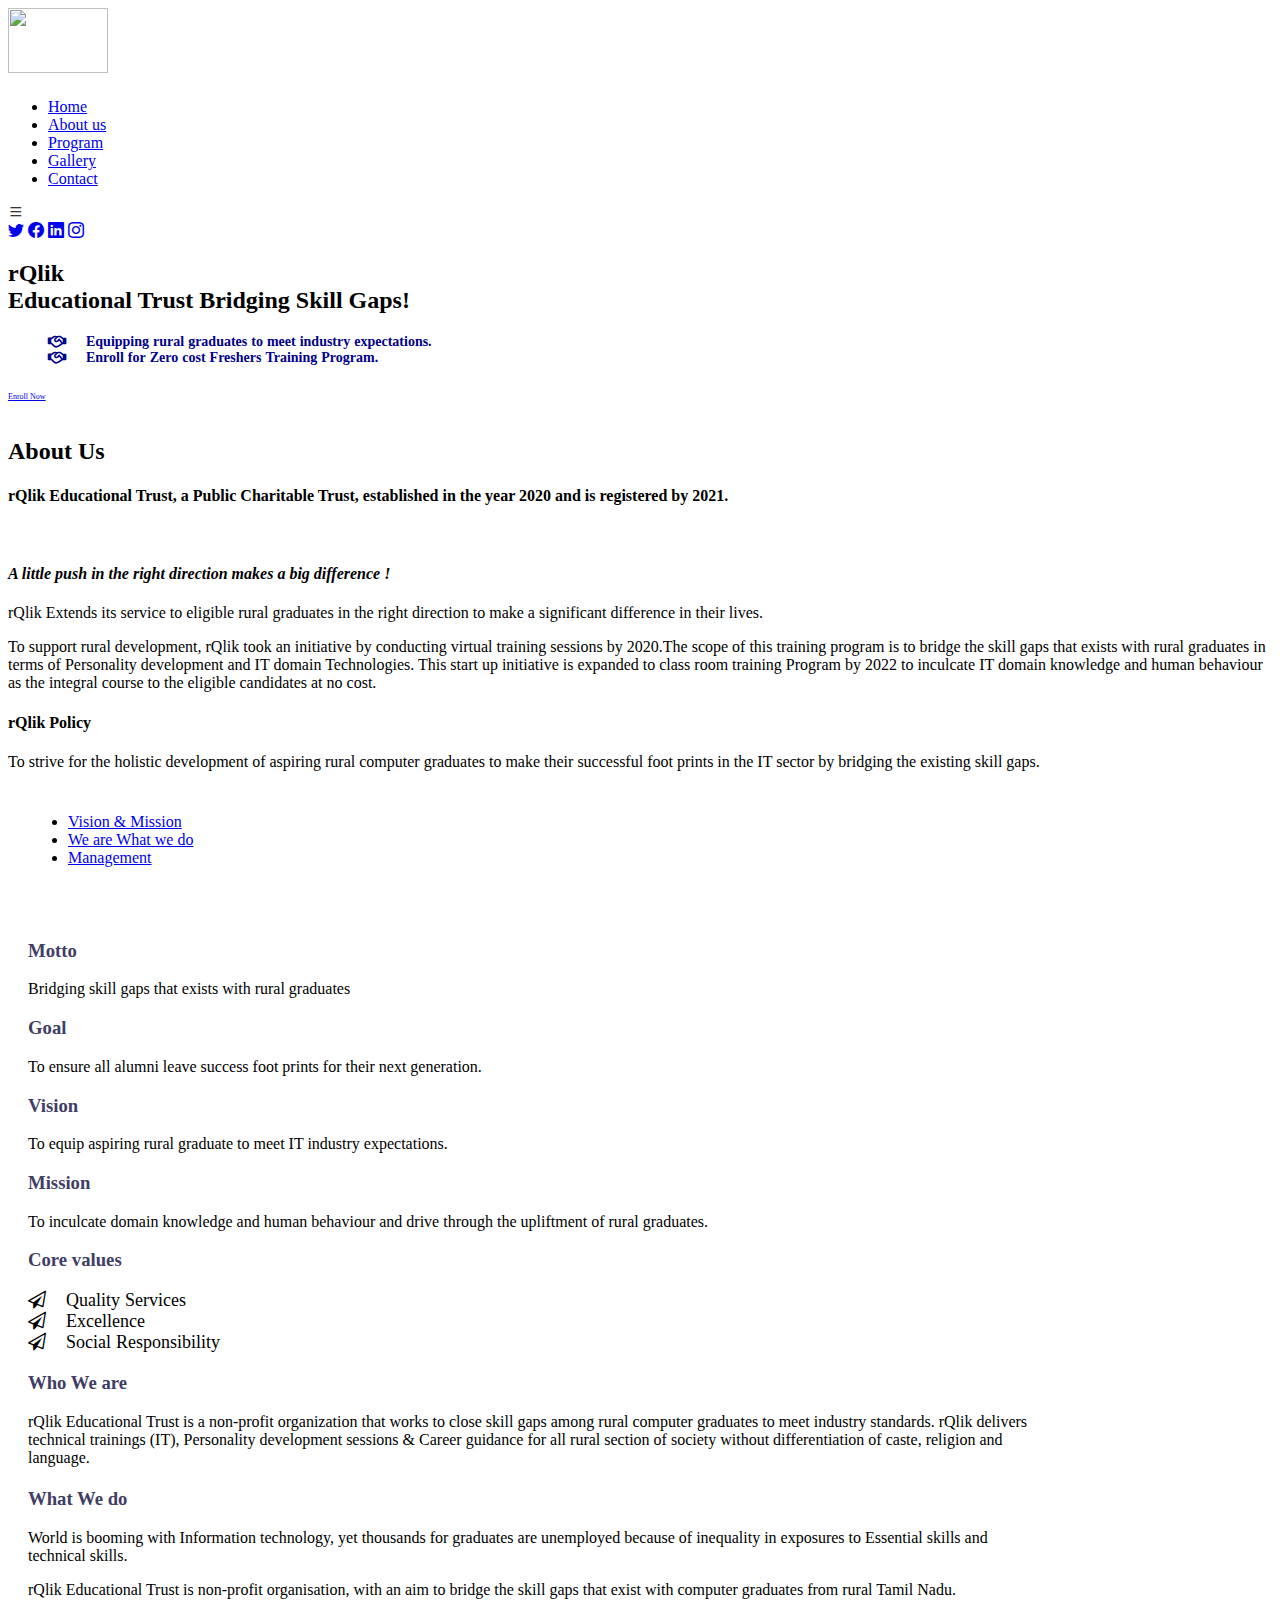
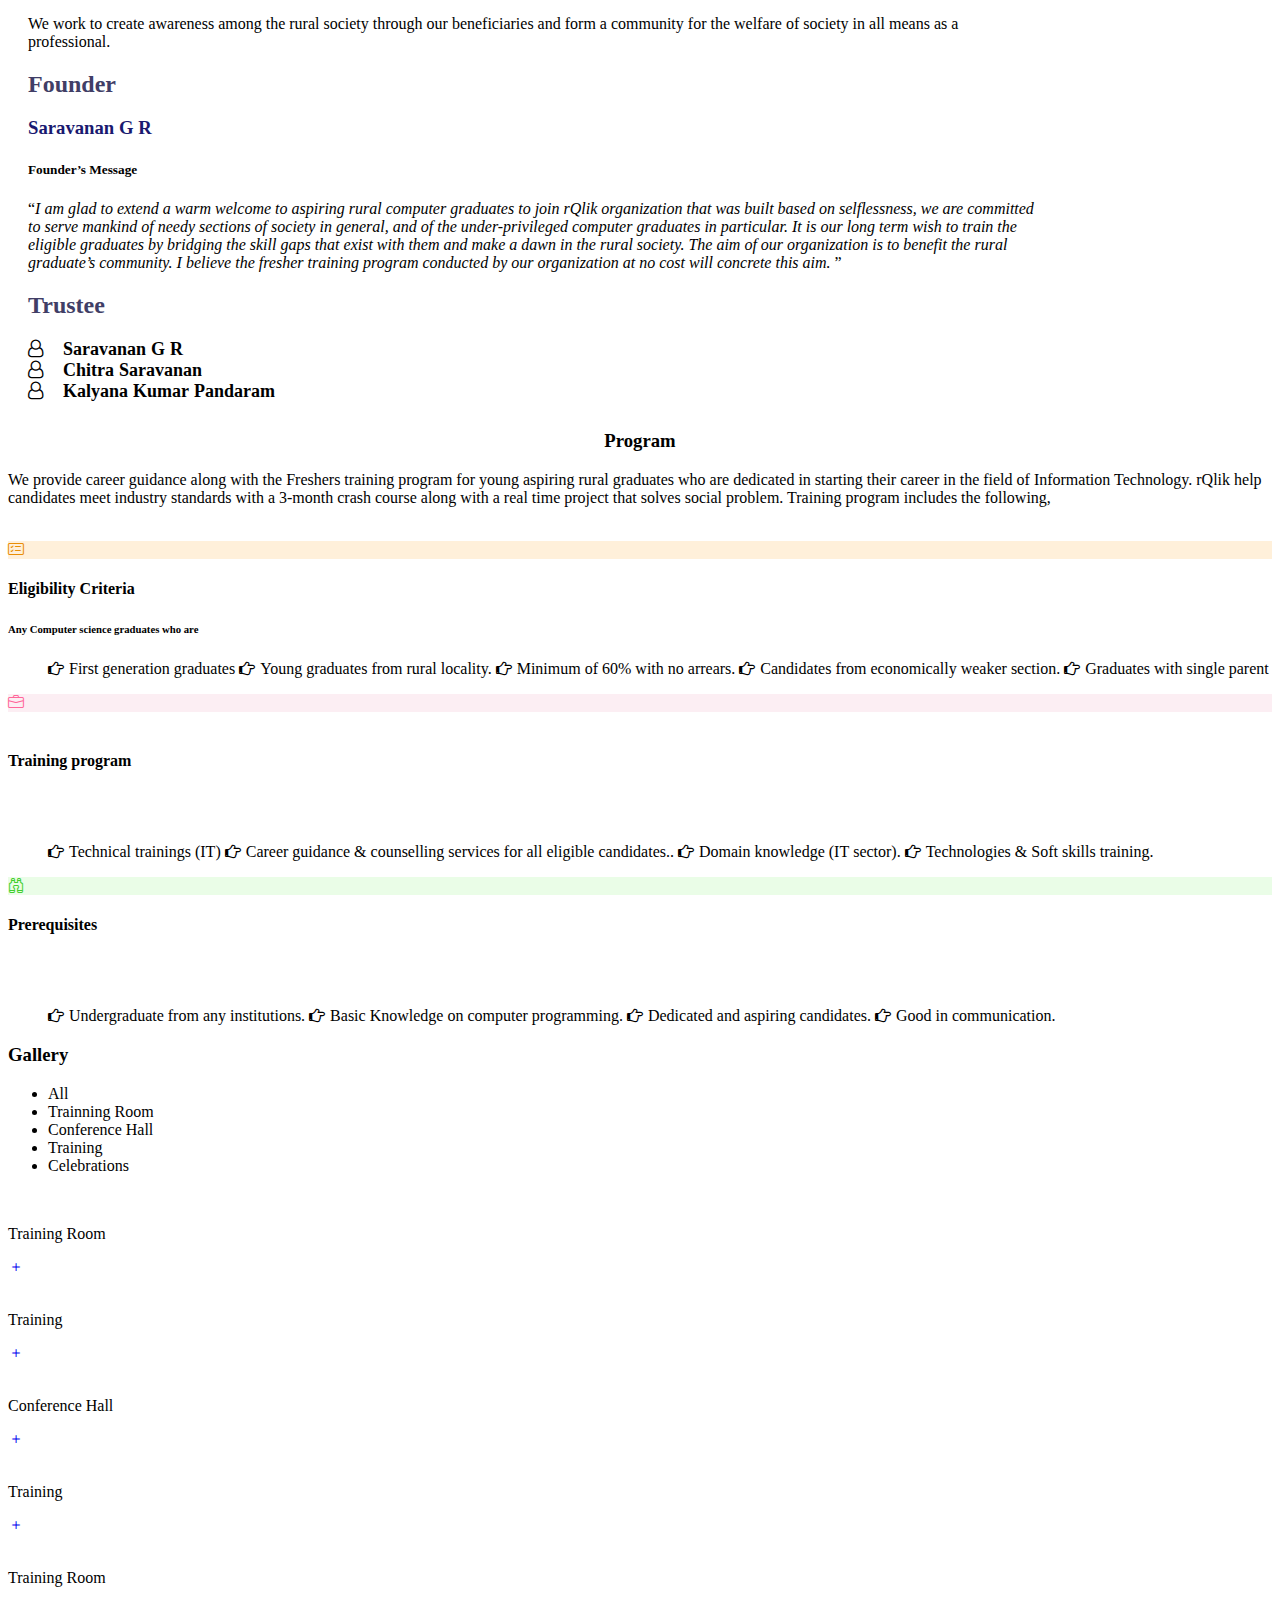
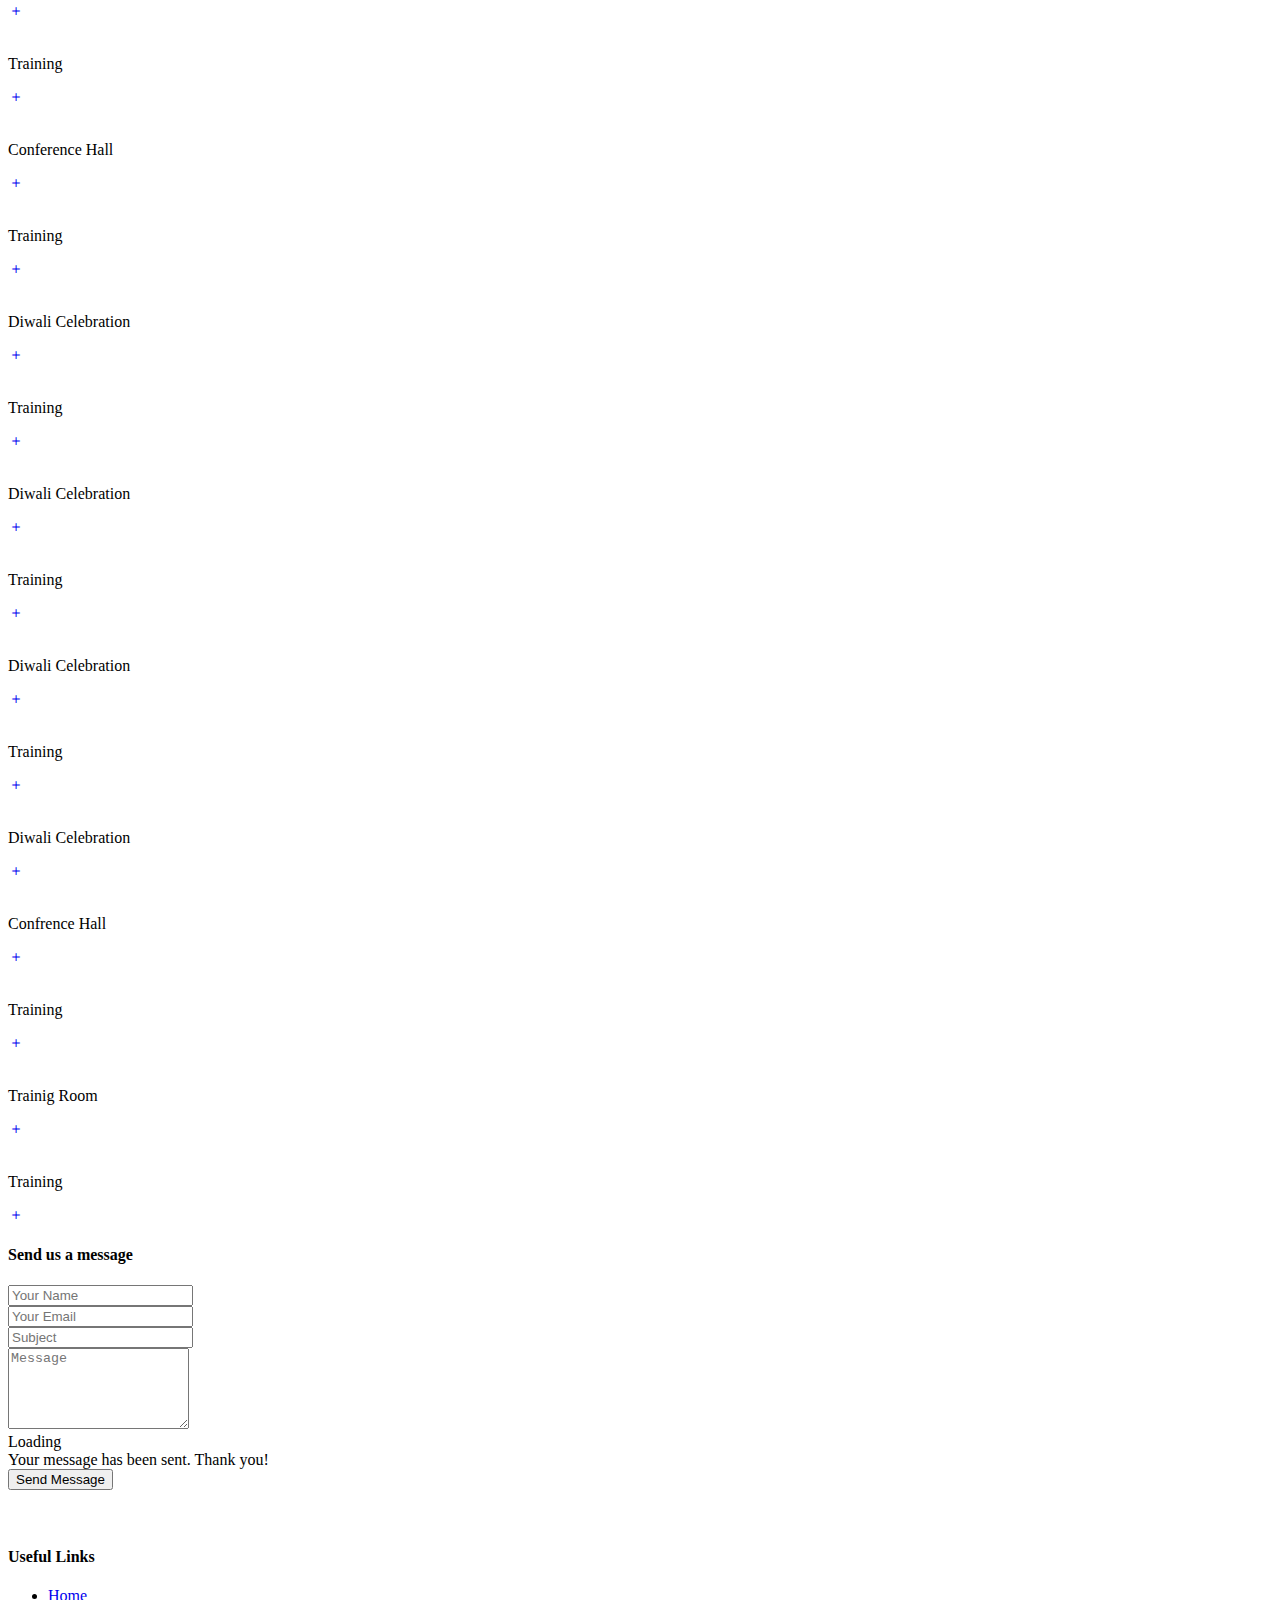
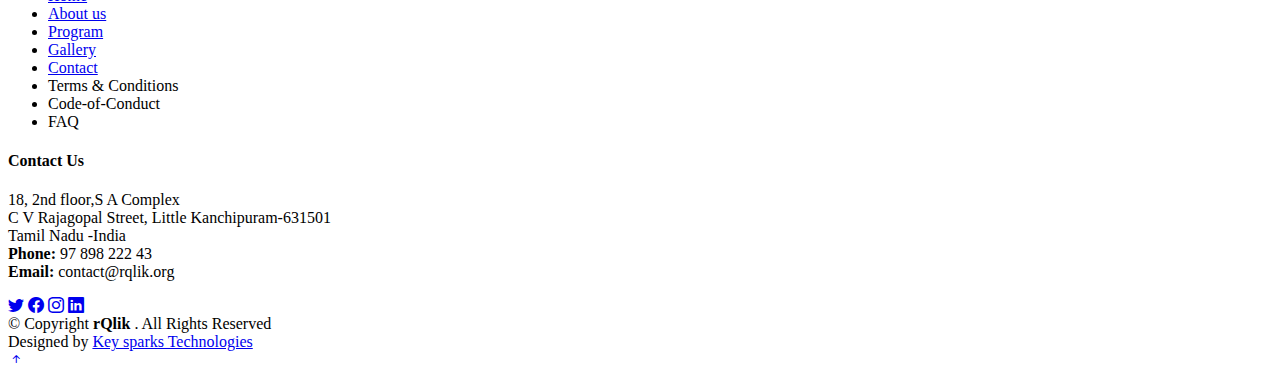
==== index.html @ 75c32b80 "Add files via upload" ====
<!DOCTYPE html>
<html lang="en">

<head>
  <meta charset="utf-8">
  <meta content="width=device-width, initial-scale=1.0" name="viewport">

  <title>rQlick - Educational Trust</title>
  <meta content="" name="description">
  <meta content="" name="keywords">

  <!-- Favicons -->
  <link href="assets/img/favicon.png" rel="icon">
  <link href="assets/img/apple-touch-icon.png" rel="apple-touch-icon">

  <!-- Google Fonts -->
  <link href="https://fonts.googleapis.com/css?family=Open+Sans:300,300i,400,400i,600,600i,700,700i|Montserrat:300,400,500,600,700" rel="stylesheet">
  <link rel="stylesheet" href="https://cdn.jsdelivr.net/npm/boxicons@latest/css/boxicons.min.css">
  <link rel="stylesheet" href="https://cdn.jsdelivr.net/npm/bootstrap-icons@1.5.0/font/bootstrap-icons.css">
  <!-- Vendor CSS Files -->
  <link href="assets/vendor/aos/aos.css" rel="stylesheet">
  <link href="assets/vendor/bootstrap/css/bootstrap.min.css" rel="stylesheet">
  <link href="assets/vendor/bootstrap-icons/bootstrap-icons.css" rel="stylesheet">
  <link href="assets/vendor/glightbox/css/glightbox.min.css" rel="stylesheet">
  <link href="assets/vendor/swiper/swiper-bundle.min.css" rel="stylesheet">
  <link rel="stylesheet" href="https://cdnjs.cloudflare.com/ajax/libs/font-awesome/4.7.0/css/font-awesome.min.css">
  <!-- Template Main CSS File -->
  <link href="assets/css/style.css" rel="stylesheet">
  <script src="https://ajax.googleapis.com/ajax/libs/jquery/1.10.2/jquery.min.js"></script>
  
    <script src="https://maxcdn.bootstrapcdn.com/bootstrap/3.3.5/js/bootstrap.min.js" integrity="sha512-K1qjQ+NcF2TYO/eI3M6v8EiNYZfA95pQumfvcVrTHtwQVDG+aHRqLi/ETn2uB+1JqwYqVG3LIvdm9lj6imS/pQ==" crossorigin="anonymous"></script>
  
    <link rel="stylesheet" href="http://www.w3schools.com/lib/w3.css">

    <!-- =======================================================
  * Template Name: Rapid - v4.8.1
  * Template URL: https://bootstrapmade.com/rapid-multipurpose-bootstrap-business-template/
  * Author: BootstrapMade.com
  * License: https://bootstrapmade.com/license/
  ======================================================== -->


 




  <style type="text/css">
    .nav-tabs a, .nav-tabs a:hover, .nav-tabs a:focus
    {
        outline: 0;
    }

   /* The Modal (background) */
   .modal {
            display: none; /* Hidden by default */
            position: fixed; /* Stay in place */
            z-index: 1; /* Sit on top */
            padding-top: 100px; /* Location of the box */
            left: 0;
            top: 0;
            width: 100%; /* Full width */
            height: 100%; /* Full height */
            overflow: auto; /* Enable scroll if needed */
            background-color: rgb(0,0,0); /* Fallback color */
            background-color: rgba(0,0,0,0.4); /* Black w/ opacity */
        }

        /* Modal Content */
        .modal-content {
            background-color: #fefefe;
            margin: auto;
            padding: 20px;
            border: 1px solid #888;
            width: 80%;
        }

        /* The Close Button */
        .close {
            color: #aaaaaa;
            float: right;
            font-size: 28px;
            font-weight: bold;
        }

        .close:hover,
        .close:focus {
            color: #000;
            text-decoration: none;
            cursor: pointer;
        }



</style>







</head>

<body>
  <div class="modal modal_multi">

    <!-- Modal content -->
    <div class="modal-content">
        <span class="close close_multi">×</span>
  <h3 style="text-align:center;" >rQlik Educational Trust-Terms & Conditions</h3>
<p>
Greetings from rQlik!

<p>Dear Parents & Students,</P> 

<p>Thanks for showing interest in Freshers Training Program conducted by rQlik Educational Trust. The following Terms and Conditions are for your attention and adherence in connection to the said program. </P>

<p>rQlik takes a public good and social impact initiative to upskill rural graduates and meet the industry standards in terms of personal and career development. Applicants / Graduates should understand and agree that this is a service initiative and doesn’t give them any rights for challenging the validity & continuity of the program. The decision of rQlik management will be final in admitting the eligible students with respect to the program activities.</P> 

<h4>No Bond & No Job Guarantee:  </h4>
<p>rQlik neither solicits nor accepts any course fee or bond from the Applicants nor guarantees any job to the Applicants/Students. Students are at their discretion to apply for jobs anywhere, after completing this fresher training program. rQlik extends its service only in bridging the skill gaps existing with rural graduates and make them industry ready.  <p>

<h4>Program Details: </h4>
<p>Programme Name: Freshers Training Program. </p>
<p>Duration: 3- Month Training Programme </p>
<p>Time: Monday – Saturday (9:00 AM- 1:00 PM)</P >

<h4>You will gain: </h4>
<ul>
<li>IT Domain knowledge </li>
<li>Personality development </li>
<li>Technologies  </li>
<li>Life Skills </li>
<li>Confidence in business communication as per the industry standards. </li>
</ul>
<h4>Expectations:</h4>  
<p>All students are expected to maintain high level participation & sincerity throughout the program, below are the success criteria defined for the program.</p>   
<ul>
  <li>
Active Participation in class, team activities & projects/assignments.  </li>
<li>Maintaining 90% of attendance and above</li>
<li>	Completing the assigned activities/projects sincerely and satisfactorily within due dates. </li>
<li>Adhering to rQlik code-of-conduct (CoC), Terms & Conditions throughout the program. </li>
<li>rQlik Asset: Laptop and or other office equipment provided, if any, shall be returned back to rQlik in good condition as provided by rQlik Educational Trust.  </li>
</ul>


<h4>Mode of Training: </h4> 
<p>Classroom training method is followed to emphasize interactions with their peers and instructors. Virtual sessions, online meetings and other online activities also would be a part of training as and when required.  
Students shall ensure that they have good internet connectivity to ensure they attend classes online smoothly and complete assignments as per requirements. Further, in either mode of training it will be the student’s responsibility to maintain at least 90% attendance each week to ensure the successful continuation of the program
. rQlik reserves the right to expel a student if the attendance falls below 90% for three consecutive weeks.
</p>

<h4>Assessment period:  </h4>
<p>
Performance of student is assessed end of every month. During this assessment period, students who show high motivation towards the program and are able to meet the success criteria will be allowed to continue beyond the assessment period. rQlik reserves the right to expel the student at the end of the assessment period based on their performance with respect to cut-off percentage. Students too can withdraw during the assessment period, after returning the laptop/other equipment without any financial obligation if such assets are returned in original condition, and without any damage. 
</p>

<h4>Misconduct:  </h4>
<p>Students withdrawing or expelled owing to breach of code of conduct should acknowledge and understand that dropping out from the training program, would have utilized significant resources of rQlik and would have taken away a seat of a more deserving student who could have potentially joined in their place. In such unforeseen circumstances, we expect the students/parent/guardian to return the laptops & other office equipment (if any) in good condition and pay a penalty of INR 1000/-eventually those students will not be allowed to appear for future rQlik batch admissions.  
</p>
</h4>
<h4>rQlik rights:  </h4>
<p>rQlik management owns the complete authority in Screening the candidates based on eligibility criteria. In cases where a student fails to meet any of the above success criteria for 3 weeks in a row, in spite of sufficient warnings and notices, rQlik reserves the right to expel the student from the program thereafter. 
</p>
 
</p>
</div>
</div>         




<div class="modal modal_multi">

  <!-- Modal content -->
  <div class="modal-content">
      <span class="close close_multi">×</span>
      <h3 style="text-align:center;" >rQlik Code-of-Conduct </h3>
  <p>
  
  
  <p>This Student Code of Conduct (C-o-C) sets out the standards of conduct required from all students of rQlik as well as provides student a general notice of prohibited conduct. Besides providing a clear framework, the policies and procedures are designed to mirror expectations from our students so that they can hold themselves in a professional environment. The Code along with the T&C is a binding on students. </P>
  
  <p>rQlik reserves the right, in its sole discretion, to modify, add, replace or delete all or any part of the Code at any time without notifying the students in advance. The Code of Conduct, along with any other document as published by rQlik shall be applicable and binding in relation to the behaviour of the students either in-person, written, or conducted online.  
    All students are expected to know and abide by the Code of Conduct and all published policies and procedures. rQlik shall have the absolute right to expel students from the program who do not abide by the terms of this Code of Conduct or who are in breach of their responsibilities as set out in this Code of Conduct.
    </P> 
  
  
  <p>rQlik value an educational environment that respects the values of individual students and their personal and professional development. We strive to create and maintain an environment in which individuals are treated with dignity, decency, respect and provide students the best learning experience.<p>
  
    <p>rQlik prohibits unlawful discrimination and harassment of staff, instructors, and students. We hold our student community to high standards and expect staff, instructors, and students to engage with each other in a professional manner.</p>
  <p>Any unprofessional/unethical incident that happens outside rQlik network will be considered an alleged violation of the rQlik’s policies in the following cases;</p>
  <ol>
  <li>When the incident adversely impacted the mission and/or values of rQlik. </li>
  <li>When the incident was recognized by others as being carried out by a rQlik student.  </li>
  <li>When the incident adversely impacted the mental, emotional, or physical health, safety, and/or security of rQlik community members (including the students, instructors and the staff of rQlik)  </li>
  
  </ol>


  
  <p>Violations of the Code of Conduct may result in a warning, suspension or withdrawal from the program (whole or part thereof) as per the severity level. If a student is removed due to code of conduct violations, they cannot be readmitted to the program.</p>   
  
  
  
  <p>rQlik expects each Student to actively participate in their course by attending all lectures, lab hours, having an online presence during the course, engaging with their instructor and collaborating with other Students.
  </p>
  
  
  <p>
    Students must follow a five-day working schedule from 9:00 am to 1:00 pm (Mon-Sat) and must make themselves available on a need basis on Saturdays for any Expert sessions or mentor hours when requested. 
    Students must have a minimum attendance of 90% (every week) during the course. 
    If a student proposes to take a leave, the student should inform the management a day in advance, by addressing an email to <a href="#" style="color: #1bb1dc;">contact@rqlik.org </a>
    Leave of 2 (two) days or more may only be taken with the prior permission of the management by addressing & getting confirmation via email to <a href="#" style="color: #1bb1dc;">contact@rqlik.org</a>
    
  </p>
  
  
  <p>In case of missing a significant number of classes and as a result being unable to catch up with the curriculum, the student may be asked to attend the next upcoming batch by clearing the admission process again. The student agrees that such admission for the next batch shall be at the sole discretion of rQlik. 
  </p>
  
  
  <p>rQlik expects students to complete assignments within the due date specified because the concepts learned in one assignment are a building block needed for future assignments.  Even if a student knows a concept, repetition solidifies the foundation of their knowledge. We encourage Students to reach for stretch goals and practice on their own. Students must have at least 90% assignment submission rates (within due dates), if the completion rates are below 90% disciplinary action will be taken i.e., granting of warning to the student, the expulsion of the student from the program as mentioned in rQlik T&C.
  </p>
   <p>rQlik is fortunate to have Students, instructors, and staff from extremely diverse backgrounds. Students are expected to do their part to make rQlik a welcoming place to learn by encouraging their fellow Students, offering support, and listening to others.</p>
  
  <p>rQlik is a professional environment. It is expected that Students act accordingly. Punctuality, timeliness, accountability, and open communication are crucial not only for a student's success at rQlik but also in their careers afterwards. The professional expectations that rQlik requires of its students are the same a student's future employers will expect of them. Professionalism should be a theme that runs through a student's work and interactions at rQlik. Additionally, professionalism includes protecting the intellectual property of rQlik, that means students respect copyright and ownership of others' materials and those of rQlik itself. Students are encouraged to have a positive mindset in this learning program and utilize the tools and resources effectively to reach personal and professional heights. </p>
<p>We value your feedback: <a href="#" style="color: #1bb1dc;">feedback@rqlik.org</a> </p>

<p>All the Best! </p> 
</div>
  </div>         

  <div id="myModal" class="modal">
language
    <!-- Modal content -->
    <div class="modal-content">
        <span class="close">x</span>
        <p>
          <h4 style="text-align:center;"><b> Frequently Asked Questions </b></h4>
          <p>
          <h5><b>What is rQlik Educational Trust?</b> </h5>
          rQlik, a Public Charitable Trust, established in the year 2020 and is a registered educational trust. 
          rQlik Extends its service to eligible rural graduates in the right direction to make a significant difference in their lives. To support rural development, rQlik took an initiative by conducting virtual training sessions by 2020.The scope of this training program is to bridge the skill gaps that exists with rural graduates in terms of Personality development and IT domain Technologies. This start up initiative is expanded to in-classroom training by 2022 to inculcate IT domain knowledge and human behaviour as the integral course to the eligible candidates at no cost. 
          rQlik Policy is to strive for the holistic development of aspiring rural computer graduates to make their successful foot prints in the IT sector by bridging the existing skill gaps.
           </p>

           <p>
            <h5><b>Where is rQlik located? </b></h5>
          rQlik is a public educational trust registered and located in Kanchipuram, Tamil Nadu. 
        </p>
<p>
      <h5><b>
          Does rQlik help me get a job? </b></h5>
          rQlik helps students by bridging the skill gaps on grounds of IT Technologies and life Skills to make them build their profile and become an industry ready candidate. 
        
        </p>

          <p><h5><b>How will be the training be conducted?</b> </h5>
          During Pandemic it was through virtual training sessions. In-classroom training is now in practice.
        </p> 
         <p><h5> <b>What is the duration of the program?</b> </h5>
           A 3 months training program with the following time line. 
          Training is conducted from Monday – Saturday (9:00 AM- 1 PM) and students can always extend their lab sessions post lunch if required (Mon – Sat)  
          </p>

          <p><h5><b>What is the medium of instruction going to be?</b> </h5>
          Intermediate level of English language. 
          As English is a business language, we emphasise Tamil medium students also to understand & communicate better in the global language.  
        </p>
          <p><h5><b>Will I receive a degree/certificate when I complete this training?</b> </h5>
          rQlik provides a course completion & project experience certificate that adds value to their profile. 
        </p>
          <p><h5><b>What is the course fee? </b></h5>
          The rQlik Fresher Training is a no cost programme for eligible students who deserves to be an IT professional from rural background. 
        </p>

          <p><h5><b>Will I be offered any stipend or other incentives? </b></h5>
          rQlik is a non-profit organization and runs a public good program with an intention to make IT industry ready candidate by Providing necessary Infrastructure and equip students by bridging the skill gaps. 
        </p>
          
          
          <p><h5><b>What is expected of me during the fresher training programme? </b></h5>
          students become a part of rQlik family after clearing the screening & admission process. 
          We expect students invest their time effectively during this 3 month to acquire IT domain knowledge and practice life skills with a high degree of dedication & consistent hard work, throughout their association with rQlik.  
          We evaluate the students based on attendance % and weekly performances. If a student lacks attendance/performance consistently for 3 weeks in a row, in spite of multiple interventions & communication, rQlik has every right to expel the student in continuing the program.  
        </p>

        <p>
          <h5><b>
          Is boarding/lodging provided as part of the programme? </b></h5>
          No, we don't provide boarding/lodging. we strongly recommend parents/guardians to take care of boarding arrangements with a local guardian or relative who can ensure the student’s safety & wellbeing. 
        </p>

        <p>
         <h5><b> Will I be tied to any bond? </b></h5>
          rQlik doesn’t demand any bond for this programme. Students and their parents do sign the Fresher programme contract that states the Code of Conduct along with Terms & Conditions.  
        </p>

         <h4 style="text-align:center;"><b> Admissions </b></h4>
           <p>
            <h5><b>
          Who is eligible to apply to rQlik Fresher Training programme?</b></h5> 
          Freshers of any degree, preferably computer science background can apply for this programme. 
          Additional preferences are given to candidates from economically weaker section, first generation graduates and candidates with single parent.
        </p>
        <p>
          <h5><b>
          What is the prerequisite for joining the programme? </b></h5>
          <li>Dedicated and aspiring candidates with basic computer knowledge and communication skills. </li>
          <li>Minimum 60% in graduation with no arrears. </li>
        </p>

        <p>
          <h5><b>Can I know the admissions process? </b></h5>
          The admission process will be an assessment based on the below criteria, 
          Level 1 Resume Screening  
          Level 2 Written Test 
          Level 3 Personal Interview 
        </p>

        <p>
          <h5><b>What is the basic preparation required for rQlik Fresher Training programme’s interview? </b></h5>
          The screening process is based on Math, Logical Reasoning, Computer fundamentals and basic programming skills & Basic communication (English). 
        </p>
        <p>
         <h5><b> Can a candidate reapply? </b></h5>
          As long as the candidate meets the eligibility criteria, they can apply in the consecutive batches. 
        </p>
          </p>
    </div>

</div>

















  <!-- ======= Header ======= -->
  <header id="header" class="fixed-top d-flex align-items-center header-transparent">
    
    <div class="container d-flex align-items-center">
       
     <a href="index.html"><img src="assets\img\logo.png" style="width: 100px;height:65px ;"></a> <h1 class="logo me-auto"> </h1>
      <!-- Uncomment below if you prefer to use an image logo -->
      <!-- <a href="index.html" class="logo me-auto"><img src="assets/img/logo.png" alt="" class="img-fluid"></a>-->

      <nav id="navbar" class="navbar order-last order-lg-0">
        <ul>
          <li><a class="nav-link scrollto active" href="#hero">Home</a></li>
          <li><a class="nav-link scrollto" href="#about">About us</a></li>
          <li><a class="nav-link scrollto" href="#services">Program</a></li>
          <li><a class="nav-link scrollto " href="#portfolio">Gallery</a></li>
          
          <li><a class="nav-link scrollto" href="#footer">Contact</a></li>
        </ul>
        <i class="bi bi-list mobile-nav-toggle"></i>
      </nav><!-- .navbar -->

      <div class="social-links">
        <a href="#" class="twitter"><i class="bi bi-twitter"></i></a>
        <a href="#" class="facebook"><i class="bi bi-facebook"></i></a>
        <a href="#" class="linkedin"><i class="bi bi-linkedin"></i></a>
        <a href="#" class="instagram"><i class="bi bi-instagram"></i></a>
      </div>
      
    </div>
    
    
  </header>
  
  
  
  <!-- End Header -->
  
                <!-- <div style=" height:30px;">
                    <marquee width="100%"  direction="left" >
<p style="color:rgb(4, 6, 136);font-size:14px; font-weight: bold;"><img src="assets/img/blink1.gif" style="height:30px;width:30px">Enroll Now!  Next Fresher’s Training Program commences by first week of October 2022</p>

</marquee> -->

                <!-- </div> -->
               
                         








               
  <!-- ======= Hero Section ======= -->
  <section id="hero" class="clearfix">
    <div class="container" >
      <!-- <marquee scrollamount="4" direction="left" behavior="alternate" loop="true" onmouseover="this.stop();" onmouseout="this.start();" ><span style="color: rgb(13, 13, 14); font-weight: bolder; margin-top: -10px;"><img src="assets/img/blink1.gif" height="30" width="50"> <a href="https://docs.google.com/forms/d/e/1FAIpQLSd8bsOwmQRZInshN5eWj3Os6ugK0y-aQiZVeXHTACt36oWrUg/viewform" target="_blank"> <strong>Enroll Now!  Next Fresher’s Training Program commences by first week of October 2022 </strong></a></span></marquee> -->
    </div>
    <div class="container d-flex h-100">
      <div class="row justify-content-center align-self-center" data-aos="fade-up">
        <div class="col-lg-6 intro-info order-lg-first order-last" data-aos="zoom-in" data-aos-delay="100">
          <h2>rQlik<br>Educational Trust <span>Bridging Skill Gaps!</span></h2>


          <ul  class="list-group" style="font-size:14px;text-align:left;">
           
            <li class="fa fa-handshake-o" aria-hidden="true" style="font-weight: bold; color: darkblue;"><span style="margin-left:20px;">Equipping rural graduates to meet industry expectations.</span> </li><br>
            <li class="fa fa-handshake-o" aria-hidden="true" style="font-weight: bold;color: darkblue;"><span style="margin-left:20px;">Enroll for Zero cost Freshers Training Program.</span> </li>
              
                
            
          </ul>

        <div style="margin-top:2% ;font-size:8px;height:70%; ">
          <a href="https://docs.google.com/forms/d/e/1FAIpQLSd8bsOwmQRZInshN5eWj3Os6ugK0y-aQiZVeXHTACt36oWrUg/viewform" class="btn-get-started scrollto" style="height: auto; margin-top:1% ;">Enroll Now</a>
        </div>


          <!-- <div>
            <h5><i class="bi-arrow-up-circle-fill" style="color:darkblue">Equipping rural graduates to meet industry expectations.</i></h5>
            </br><h5> <i class="bi-arrow-up-circle-fill" style="color:darkblue">Enroll for Zero cost Freshers Training Program. </i></h5>
          </div> -->
        </div>

        <div class="col-lg-6 intro-img order-lg-last order-first" data-aos="zoom-out" data-aos-delay="200">
          <!-- <img src="assets/img/intro-img.svg" alt="" class="img-fluid"> -->
          <img src="assets/img/intro1.png" alt="" class="img-fluid">
        </div>
      </div>
      
    </div>
    
   
  </section><!-- End Hero -->
 
  <main id="main">

    <!-- ======= About Section ======= -->
    <section id="about" class="about">

      <div class="container" data-aos="fade-up">
        <div class="row">

          

          <div class="col-lg-6 col-md-6">
            <div class="about-content" data-aos="fade-left" data-aos-delay="100">
              <h2>About Us</h2>
              <h4>rQlik Educational Trust, a Public Charitable Trust, established in the year 2020 and is registered by 2021. </h4>
              <br>
              <h4><i>A little push in the right direction makes a big difference !</i></h4>
              <p>rQlik Extends its service to eligible rural graduates in the right direction to make a significant difference in their lives. </p>
              <p>To support rural development, rQlik took an initiative by conducting virtual training sessions by 2020.The scope of this training program is to bridge the skill gaps that exists with rural graduates in terms of Personality development and IT domain Technologies. This start up initiative is expanded to class room training Program by 2022 to inculcate IT domain knowledge and human behaviour as the integral course to the eligible candidates at no cost. </p>
             
              <h4>rQlik Policy</h4>
              <p>To strive for the holistic development of aspiring rural computer graduates to make their successful foot prints in the IT sector by bridging the existing skill gaps.</p>
            </div>
          </div>





          <div class="col-lg-6 col-md-6">
            <div class="panel panel-default" style="width: 80%;padding: 10px; margin: 10px">
              <div id="Tabs" role="tabpanel">

                <ul class="nav nav-tabs" role="tablist">
                <li class="nav-item active"><a  class="nav-link" href="#VM" aria-controls="VM" role="tab" data-toggle="tab">
                  Vision & Mission </a></li>
                <li class="nav-item"><a class="nav-link" href="#Who" aria-controls="Who" role="tab" data-toggle="tab">We are What we do</a></li>

              <!--  <li class="nav-item"><a class="nav-link"href="#What" aria-controls="What" role="tab" data-toggle="tab">What we do</a></li> -->
               <li class="nav-item"><a class="nav-link" href="#Management" aria-controls="Management" role="tab" data-toggle="tab">Management</a></li>
            </ul>











            
            <div class="tab-content" style="padding-top: 20px">
              <div role="tabpanel" class="tab-pane active" id="VM">
              </br>
                <h3  style="color:#413e66"><b>Motto</b></h3>
                <p>
                Bridging skill gaps that exists with rural graduates</p>
                
                <h3  style="color:#413e66"><b>Goal</b></h3>
                <p>
                  To ensure all alumni leave success foot prints for their next generation.</p>



                <h3  style="color:#413e66"><b>Vision</b></h3>
                
                <p>To equip aspiring rural graduate to meet IT industry expectations.</p>

                <h3  style="color:#413e66"><b>Mission</b></h3> 
                <p>To inculcate domain knowledge and human behaviour and drive through the upliftment of rural graduates.</p>
               <h3  style="color:#413e66"> <b>Core values</b></h3>
               <div  class="list-group" style="font-size:18px ;">
               <i class="fa fa-paper-plane-o" aria-hidden="true" ><span style="margin-left:20px;">Quality Services</span> </i></br>
                <i class="fa fa-paper-plane-o" aria-hidden="true" ><span style="margin-left:20px;">Excellence</span></i></br>
                <i class="fa fa-paper-plane-o" aria-hidden="true" ><span style="margin-left:20px;">Social Responsibility</span></i>
               </div>
                
              </div>
             


             
                      <div role="tabpanel" class="tab-pane " id="Who">
                        <h3  style="color:#413e66"><b>Who We are</b></h3>
                        <p> rQlik Educational Trust is a non-profit organization that works to close skill gaps among rural computer graduates to meet industry standards. rQlik delivers technical trainings (IT), Personality development sessions & Career guidance for all rural section of society without differentiation of caste, religion and language.</p>
                      
                        <h4> <h3  style="color:#413e66"><b>What We do</b></h3>
                        <p>World is booming with Information technology, yet thousands for graduates are unemployed because of inequality in exposures to Essential skills and technical skills.</p>
                        <P>rQlik Educational Trust is non-profit organisation, with an aim to bridge the skill gaps that exist with computer graduates from rural Tamil Nadu. </P>
                        <P>We work to create awareness among the rural society through our beneficiaries and form a community for the welfare of society in all means as a professional.</P>
                      
                      </div>


                     <!--  <div role="tabpanel" class="tab-pane" id="What">
                          <p>World is booming with Information technology, yet thousands for graduates are unemployed because of inequality in exposures to Essential skills and technical skills.</p>
                          <P>rQlik Educational Trust is non-profit organisation, with an aim to bridge the skill gaps that exist with computer graduates from rural Tamil Nadu. </P>
                          <P>We work to create awareness among the rural society through our beneficiaries and form a community for the welfare of society in all means as a professional.</P>
                      </div> -->

                      <div role="tabpanel" class="tab-pane" id="Management">
                       
                        <h2 style="color:#413e66"><b>Founder</b> </h2>
<h3 style="color:midnightblue">Saravanan G R</h3>

<h5>Founder’s Message</h5>
<p><q><em>I am glad to extend a warm welcome to aspiring rural computer graduates to join rQlik organization that was built based on selflessness, we are committed to serve mankind of needy sections of society in general, and of the under-privileged computer graduates in particular.
It is our long term wish to train the eligible graduates by bridging the skill gaps that exist with them and make a dawn in the rural society. The aim of our organization is to benefit the rural graduate’s community. I believe the fresher training program conducted by our organization at no cost will concrete this aim.
</em></q></p>

<h2 style="color:#413e66"><b>Trustee</b></h2>

<div  class="list-group" style="font-size:18px ;">
  <i class="fa fa-user-o" aria-hidden="true"><span style="margin-left:20px; font-weight: bold;">Saravanan G R</span> </i></br>
  <i class="fa fa-user-o" aria-hidden="true"><span style="margin-left:20px; font-weight: bold;">Chitra Saravanan</span></i></br>
  <i class="fa fa-user-o" aria-hidden="true"><span style="margin-left:20px; font-weight: bold;">Kalyana Kumar Pandaram</span></i>
  </div>



</div>
</div>
                    </div>
                    
                  </div>
             
</div>


        </div>
      </div>

    </section><!-- End About Section -->

    <!-- ======= Program Section ======= -->
    <section id="services" class="services section-bg">
      <div class="container" data-aos="fade-up">

        <header >
          <h3 style="text-align:center"><b>Program</b></h3>
          <p >We provide career guidance along with the Freshers training program for young aspiring rural graduates who are dedicated in starting their career in the field of Information Technology. rQlik help candidates meet industry standards with a 3-month crash course along with a real time project that solves social problem. Training program includes the following, </p>
          
         
         
        </header>
        <br>
        
        <div class="row g-5">
          <div class="col-md-5 col-lg-4" data-aos="zoom-in" data-aos-delay="200">
            <div class="box">
              <div class="icon" style="background: #fff0da;"><i class="bi bi-card-checklist" style="color: #e98e06;"></i></div>
              <h4 class="title">Eligibility Criteria</h4>
              <h6><b>Any Computer science graduates who are</b></h6>
              

                <!-- div  class="list-group" style="font-size:18px ;">
                <i class="fa fa-user-o" aria-hidden="true"><span style="margin-left:20px; font-weight: bold;">First generation graduates</span> </i></br>
                <i class="fa fa-user-o" aria-hidden="true"><span style="margin-left:20px; font-weight: bold;">Young graduates from rural locality.</span></i></br>
                <i class="fa fa-user-o" aria-hidden="true"><span style="margin-left:20px; font-weight: bold;">Minimum of 60% with no arrears.</span></i>
                <i class="fa fa-user-o" aria-hidden="true"><span style="margin-left:20px; font-weight: bold;">Candidates from economically weaker section.</span></i></br>
                <i class="fa fa-user-o" aria-hidden="true"><span style="margin-left:20px; font-weight: bold;">Graduates with single parent</span></i>
                </div> -->





                <ul  style="text-align:left;">
             
                <li class="fa fa-hand-o-right" aria-hidden="true"><span style="margin-left:5px; ">First generation graduates</span></li>
                <li class="fa fa-hand-o-right" aria-hidden="true"><span style="margin-left:5px; ">Young graduates from rural locality.</span></li>
                <li class="fa fa-hand-o-right" aria-hidden="true"><span style="margin-left:5px; ">Minimum of 60% with no arrears.</span></li>
                <li class="fa fa-hand-o-right" aria-hidden="true"><span style="margin-left:5px; ">Candidates from economically weaker section.</span></li>
                <li class="fa fa-hand-o-right" aria-hidden="true"><span style="margin-left:5px; ">Graduates with single parent</span></li>
              </ul>
             
            </div>
          </div>



          <div class="col-md-5 col-lg-4 wow bounceInUp" data-aos="zoom-in" data-aos-delay="100">
            <div class="box">
              <div class="icon" style="background: #fceef3;"><i class="bi bi-briefcase" style="color: #ff689b;"></i></div>
           
          </br>
              <h4 class="title">Training program</h4>
            </br>
            <br>
              <p class="description">
                <!-- <ul style="text-align:left;"> -->

                  <ul  style="text-align:left;">
             
                    <li class="fa fa-hand-o-right" aria-hidden="true"><span style="margin-left:5px; ">Technical trainings (IT)</span></li>
                    <li class="fa fa-hand-o-right" aria-hidden="true"><span style="margin-left:5px; ">Career guidance & counselling services for all eligible candidates..</span></li>
                    <li class="fa fa-hand-o-right" aria-hidden="true"><span style="margin-left:5px; ">Domain knowledge (IT sector).</span></li>
                    <li class="fa fa-hand-o-right" aria-hidden="true"><span style="margin-left:5px; ">Technologies & Soft skills training.</span></li>
                   
                  </ul>






              <!-- <li>Technical trainings (IT) </li>
                <li>Career guidance & counselling services for all eligible candidates.</li>
                <li>Domain knowledge (IT sector).</li>
                <li>Technologies & Soft skills training. </li>
                <li>IT Industry Expert sessions on regular basis. </li>
              </ul> -->
            </p>

            </div>
          </div>
         

          
          <div class="col-md-5 col-lg-4 wow" data-aos="zoom-in" data-aos-delay="100">
            <div class="box">
              <div class="icon" style="background: #eafde7;"><i class="bi bi-binoculars" style="color:#41cf2e;"></i></div>
              <h4 class="title">Prerequisites</h4>
              <br>
              <br>
        
              <p class="description">


                <ul  style="text-align:left;">
             
                  <li class="fa fa-hand-o-right" aria-hidden="true"><span style="margin-left:5px; ">Undergraduate from any institutions.</span></li>
                  <li class="fa fa-hand-o-right" aria-hidden="true"><span style="margin-left:5px; ">Basic Knowledge on computer programming.</span></li>
                  
                  <li class="fa fa-hand-o-right" aria-hidden="true"><span style="margin-left:5px; ">Dedicated and aspiring candidates.</span></li>
                  <li class="fa fa-hand-o-right" aria-hidden="true"><span style="margin-left:5px; ">Good in communication.</span></li>
                </ul>





                
                <!-- <ul style="text-align:left;">
               <li>Undergraduate from any institutions.</li>
               <li>Basic Knowledge on computer programming.</li>
               <li>Minimum of 60% with no arrears.</li>
               <li>Dedicated and aspiring candidates.</li>
               <li>Good in communication.</li>
              </ul> -->
            </div>
          </div>

        
          <!-- <div class="col-md-4 col-lg-3" data-aos="zoom-in" data-aos-delay="300">
            <div class="box">
              <div class="icon" style="background: #e6fdfc;"><i class="bi bi-bar-chart" style="color: #3fcdc7;"></i></div>
              <h4 class="title"><a href="">What we provide?</a></h4>
              <p class="description">
                <ul style="text-align:left;">
                  <li>Course Duration – 12 to 16 weeks, 6 days a week.</li>
                  <li>Training on Industry demanding technologies.</li>
                  <li>Training on Inter-personal Skills. </li>
                  <li>Periodic Individual Assessments</li>
                  <li>All at no expense.</li>

              </ul>
            </p>
           
            </div>
          </div> -->
         <!--  <a href="forms/Student Consent Form.pdf" target="_blank"> <strong>Student/Parent/Relative/Guardian Consent Form </strong></a> -->
      </div>

      </div>
    </section><!-- End Services Section -->

   <!-- ======= Portfolio Section ======= -->
   <section id="portfolio" class="portfolio section-bg">
    <div class="container" data-aos="fade-up">

      <header class="section-header">
        <h3 class="section-title">Gallery</h3>
      </header>

      <div class="row" data-aos="fade-up" data-aos-delay="100">
        <div class="col-lg-12">
          <ul id="portfolio-flters">
            <li data-filter="*" class="filter-active">All</li>
            <li data-filter=".filter-app">Trainning Room</li>
            <li data-filter=".filter-card">Conference Hall</li>
            <li data-filter=".filter-web">Training</li>
            <li data-filter=".filter-cel">Celebrations</li>
          </ul>
        </div>
      </div>

      <div class="row portfolio-container" data-aos="fade-up" data-aos-delay="200">

        <div class="col-lg-4 col-md-6 portfolio-item filter-app">
          <div class="portfolio-wrap">
            <img src="assets/img/portfolio/training1.jpg" class="img-fluid" alt="">
            <div class="portfolio-info">
             <!--  <h4><a href="portfolio-details.html">Training Room 1</a></h4>
              <p>App</p> -->
              <p>Training Room</p>
              <div>
                <a href="assets/img/portfolio/training1.jpg" data-gallery="portfolioGallery" title="Training Room" class="link-preview portfolio-lightbox"><i class="bi bi-plus"></i></a>
               <!--  <a href="portfolio-details.html" class="link-details" title="More Details"><i class="bi bi-link"></i></a> -->
              </div>
            </div>
          </div>
        </div>

        <div class="col-lg-4 col-md-6 portfolio-item filter-web" data-wow-delay="0.1s">
          <div class="portfolio-wrap">
            <img src="assets/img/portfolio/tr3.jpg" class="img-fluid" alt="">
            <div class="portfolio-info">
             <!--  <h4><a href="portfolio-details.html">Web 3</a></h4> -->
              <p>Training</p>
              <div>
                <a href="assets/img/portfolio/tr3.jpg" class="link-preview portfolio-lightbox" data-gallery="portfolioGallery" title="Training"><i class="bi bi-plus"></i></a>
               <!--  <a href="portfolio-details.html" class="link-details" title="More Details"><i class="bi bi-link"></i></a> -->
              </div>
            </div>
          </div>
        </div>
        <div class="col-lg-4 col-md-6 portfolio-item filter-card">
          <div class="portfolio-wrap">
            <img src="assets/img/portfolio/chall1.jpg" class="img-fluid" alt="">
            <div class="portfolio-info">
            <!--   <h4><a href="portfolio-details.html">Card 2</a></h4> -->
              <p>Conference Hall</p>
              <div>
                <a href="assets/img/portfolio/chall1.jpg" class="link-preview portfolio-lightbox" data-gallery="portfolioGallery" title="Conference Hall"><i class="bi bi-plus"></i></a>
                <!-- <a href="portfolio-details.html" class="link-details" title="More Details"><i class="bi bi-link"></i></a> -->
              </div>
            </div>
          </div>
        </div>
        <div class="col-lg-4 col-md-6 portfolio-item filter-web" data-wow-delay="0.1s">
          <div class="portfolio-wrap">
            <img src="assets/img/portfolio/tr4.jpg" class="img-fluid" alt="">
            <div class="portfolio-info">
             <!--  <h4><a href="portfolio-details.html">Web 3</a></h4> -->
              <p>Training</p>
              <div>
                <a href="assets/img/portfolio/tr4.jpg" class="link-preview portfolio-lightbox" data-gallery="portfolioGallery" title="Training"><i class="bi bi-plus"></i></a>
               <!--  <a href="portfolio-details.html" class="link-details" title="More Details"><i class="bi bi-link"></i></a> -->
              </div>
            </div>
          </div>
        </div>
        <div class="col-lg-4 col-md-6 portfolio-item filter-app" data-wow-delay="0.2s">
          <div class="portfolio-wrap">
            <img src="assets/img/portfolio/training2.jpg" class="img-fluid" alt="">
            <div class="portfolio-info">
            <!--   <h4><a href="portfolio-details.html">App 2</a></h4> -->
              <p>Training Room</p>
              <div>
                <a href="assets/img/portfolio/training2.jpg" class="link-preview portfolio-lightbox" data-gallery="portfolioGallery" title="Training Room"><i class="bi bi-plus"></i></a>
                <!-- <a href="portfolio-details.html" class="link-details" title="More Details"><i class="bi bi-link"></i></a> -->
              </div>
            </div>
          </div>
        </div>

        <div class="col-lg-4 col-md-6 portfolio-item filter-web" data-wow-delay="0.1s">
          <div class="portfolio-wrap">
            <img src="assets/img/portfolio/tr5.jpg" class="img-fluid" alt="">
            <div class="portfolio-info">
             <!--  <h4><a href="portfolio-details.html">Web 3</a></h4> -->
              <p>Training</p>
              <div>
                <a href="assets/img/portfolio/tr5.jpg" class="link-preview portfolio-lightbox" data-gallery="portfolioGallery" title="Training"><i class="bi bi-plus"></i></a>
               <!--  <a href="portfolio-details.html" class="link-details" title="More Details"><i class="bi bi-link"></i></a> -->
              </div>
            </div>
          </div>
        </div>
        <div class="col-lg-4 col-md-6 portfolio-item filter-card">
          <div class="portfolio-wrap">
            <img src="assets/img/portfolio/chall2.jpg" class="img-fluid" alt="">
            <div class="portfolio-info">
              <!-- <h4><a href="portfolio-details.html">Card 1</a></h4> -->
              <p>Conference Hall</p>
              <div>
                <a href="assets/img/portfolio/chall2.jpg" class="link-preview portfolio-lightbox" data-gallery="portfolioGallery" title="Conference Hall"><i class="bi bi-plus"></i></a>
                <!-- <a href="portfolio-details.html" class="link-details" title="More Details"><i class="bi bi-link"></i></a> -->
              </div>
            </div>
          </div>
        </div>
        <div class="col-lg-4 col-md-6 portfolio-item filter-web" data-wow-delay="0.1s">
          <div class="portfolio-wrap">
            <img src="assets/img/portfolio/tr6.jpg" class="img-fluid" alt="">
            <div class="portfolio-info">
             <!--  <h4><a href="portfolio-details.html">Web 3</a></h4> -->
              <p>Training</p>
              <div>
                <a href="assets/img/portfolio/tr6.jpg" class="link-preview portfolio-lightbox" data-gallery="portfolioGallery" title="Training"><i class="bi bi-plus"></i></a>
               <!--  <a href="portfolio-details.html" class="link-details" title="More Details"><i class="bi bi-link"></i></a> -->
              </div>
            </div>
          </div>
        </div>
        <div class="col-lg-4 col-md-6 portfolio-item filter-cel" data-wow-delay="0.1s">
          <div class="portfolio-wrap">
            <img src="assets/img/portfolio/D1.jpg" class="img-fluid" alt="">
            <div class="portfolio-info">
             <!--  <h4><a href="portfolio-details.html">Web 3</a></h4> -->
              <p>Diwali Celebration</p>
              <div>
                <a href="assets/img/portfolio/D1.jpg" class="link-preview portfolio-lightbox" data-gallery="portfolioGallery" title="Training"><i class="bi bi-plus"></i></a>
               <!--  <a href="portfolio-details.html" class="link-details" title="More Details"><i class="bi bi-link"></i></a> -->
              </div>
            </div>
          </div>
        </div>

        <div class="col-lg-4 col-md-6 portfolio-item filter-web" data-wow-delay="0.1s">
          <div class="portfolio-wrap">
            <img src="assets/img/portfolio/tr7.jpg" class="img-fluid" alt="">
            <div class="portfolio-info">
             <!--  <h4><a href="portfolio-details.html">Web 3</a></h4> -->
              <p>Training</p>
              <div>
                <a href="assets/img/portfolio/tr7.jpg" class="link-preview portfolio-lightbox" data-gallery="portfolioGallery" title="Training"><i class="bi bi-plus"></i></a>
               <!--  <a href="portfolio-details.html" class="link-details" title="More Details"><i class="bi bi-link"></i></a> -->
              </div>
            </div>
          </div>
        </div>

        <div class="col-lg-4 col-md-6 portfolio-item filter-cel" data-wow-delay="0.1s">
          <div class="portfolio-wrap">
            <img src="assets/img/portfolio/D2.jpg" class="img-fluid" alt="">
            <div class="portfolio-info">
             <!--  <h4><a href="portfolio-details.html">Web 3</a></h4> -->
              <p>Diwali Celebration</p>
              <div>
                <a href="assets/img/portfolio/D2.jpg" class="link-preview portfolio-lightbox" data-gallery="portfolioGallery" title="Training"><i class="bi bi-plus"></i></a>
               <!--  <a href="portfolio-details.html" class="link-details" title="More Details"><i class="bi bi-link"></i></a> -->
              </div>
            </div>
          </div>
        </div>
        <div class="col-lg-4 col-md-6 portfolio-item filter-web" data-wow-delay="0.1s">
          <div class="portfolio-wrap">
            <img src="assets/img/portfolio/tr8.jpg" class="img-fluid" alt="">
            <div class="portfolio-info">
             <!--  <h4><a href="portfolio-details.html">Web 3</a></h4> -->
              <p>Training</p>
              <div>
                <a href="assets/img/portfolio/tr8.jpg" class="link-preview portfolio-lightbox" data-gallery="portfolioGallery" title="Training"><i class="bi bi-plus"></i></a>
               <!--  <a href="portfolio-details.html" class="link-details" title="More Details"><i class="bi bi-link"></i></a> -->
              </div>
            </div>
          </div>
        </div>
        <div class="col-lg-4 col-md-6 portfolio-item filter-cel" data-wow-delay="0.1s">
          <div class="portfolio-wrap">
            <img src="assets/img/portfolio/D3.jpg" class="img-fluid" alt="">
            <div class="portfolio-info">
             <!--  <h4><a href="portfolio-details.html">Web 3</a></h4> -->
              <p>Diwali Celebration</p>
              <div>
                <a href="assets/img/portfolio/D3.jpg" class="link-preview portfolio-lightbox" data-gallery="portfolioGallery" title="Training"><i class="bi bi-plus"></i></a>
               <!--  <a href="portfolio-details.html" class="link-details" title="More Details"><i class="bi bi-link"></i></a> -->
              </div>
            </div>
          </div>
        </div>
        <div class="col-lg-4 col-md-6 portfolio-item filter-web" data-wow-delay="0.1s">
          <div class="portfolio-wrap">
            <img src="assets/img/portfolio/tr9.jpg" class="img-fluid" alt="">
            <div class="portfolio-info">
             <!--  <h4><a href="portfolio-details.html">Web 3</a></h4> -->
              <p>Training</p>
              <div>
                <a href="assets/img/portfolio/tr9.jpg" class="link-preview portfolio-lightbox" data-gallery="portfolioGallery" title="Training"><i class="bi bi-plus"></i></a>
               <!--  <a href="portfolio-details.html" class="link-details" title="More Details"><i class="bi bi-link"></i></a> -->
              </div>
            </div>
          </div>
        </div>
        <div class="col-lg-4 col-md-6 portfolio-item filter-cel" data-wow-delay="0.1s">
          <div class="portfolio-wrap">
            <img src="assets/img/portfolio/D4.jpg" class="img-fluid" alt="">
            <div class="portfolio-info">
             <!--  <h4><a href="portfolio-details.html">Web 3</a></h4> -->
              <p>Diwali Celebration</p>
              <div>
                <a href="assets/img/portfolio/D4.jpg" class="link-preview portfolio-lightbox" data-gallery="portfolioGallery" title="Training"><i class="bi bi-plus"></i></a>
               <!--  <a href="portfolio-details.html" class="link-details" title="More Details"><i class="bi bi-link"></i></a> -->
              </div>
            </div>
          </div>
        </div>
        <div class="col-lg-4 col-md-6 portfolio-item filter-card" data-wow-delay="0.1s">
          <div class="portfolio-wrap">
            <img src="assets/img/portfolio/chall3.jpg" class="img-fluid" alt="">
            <div class="portfolio-info">
              <!-- <h4><a href="portfolio-details.html">Card 3</a></h4> -->
              <p>Confrence Hall</p>
              <div>
                <a href="assets/img/portfolio/chall3.jpg" class="link-preview portfolio-lightbox" data-gallery="portfolioGallery" title="Confrence Hall"><i class="bi bi-plus"></i></a>
              <!--   <a href="portfolio-details.html" class="link-details" title="More Details"><i class="bi bi-link"></i></a> -->
              </div>
            </div>
          </div>
        </div>

        <div class="col-lg-4 col-md-6 portfolio-item filter-web" data-wow-delay="0.1s">
          <div class="portfolio-wrap">
            <img src="assets/img/portfolio/tr2.jpg" class="img-fluid" alt="">
            <div class="portfolio-info">
             <!--  <h4><a href="portfolio-details.html">Web 2</a></h4> -->
              <p>Training</p>
              <div>
                <a href="assets/img/portfolio/tr2.jpg" class="link-preview portfolio-lightbox" data-gallery="portfolioGallery" title="Training"><i class="bi bi-plus"></i></a>
              <!--   <a href="portfolio-details.html" class="link-details" title="More Details"><i class="bi bi-link"></i></a> -->
              </div>
            </div>
          </div>
        </div>

        <div class="col-lg-4 col-md-6 portfolio-item filter-app" data-wow-delay="0.2s">
          <div class="portfolio-wrap">
            <img src="assets/img/portfolio/training3.jpg" class="img-fluid" alt="">
            <div class="portfolio-info">
            <!--   <h4><a href="portfolio-details.html">App 3</a></h4> -->
              <p>Trainig Room</p>
              <div>
                <a href="assets/img/portfolio/training3.jpg" class="link-preview portfolio-lightbox" data-gallery="portfolioGallery" title="Training Room"><i class="bi bi-plus"></i></a>
               <!--  <a href="portfolio-details.html" class="link-details" title="More Details"><i class="bi bi-link"></i></a> -->
              </div>
            </div>
          </div>
        </div>

       

       

        <div class="col-lg-4 col-md-6 portfolio-item filter-web" data-wow-delay="0.2s">
          <div class="portfolio-wrap">
            <img src="assets/img/portfolio/tr1.jpg" class="img-fluid" alt="">
            <div class="portfolio-info">
              <!-- <h4><a href="portfolio-details.html">Web 1</a></h4> -->
              <p>Training</p>
              <div>
                <a href="assets/img/portfolio/tr1.jpg" class="link-preview portfolio-lightbox" data-gallery="portfolioGallery" title="Training"><i class="bi bi-plus"></i></a>
                <!-- <a href="portfolio-details.html" class="link-details" title="More Details"><i class="bi bi-link"></i></a> -->
              </div>
            </div>
          </div>
        </div>

      </div>

    </div>
  </section><!-- End Portfolio Section -->

  <!-- ======= Testimonials Section ======= -->
  <!-- <section id="testimonials" class="testimonials">
    <div class="container" data-aos="zoom-in">

      <header class="section-header">
        <h3>Testimonials</h3>
      </header>

      <div class="row justify-content-center">
        <div class="col-lg-8">

          <div class="testimonials-slider swiper" data-aos="fade-up" data-aos-delay="100">
            <div class="swiper-wrapper">

              <div class="swiper-slide">
                <div class="testimonial-item">
                  <img src="assets/img/testimonial-1.jpg" class="testimonial-img" alt="">
                  <h3>Saul Goodman</h3>
                  <h4>Ceo &amp; Founder</h4>
                  <p>
                    Proin iaculis purus consequat sem cure digni ssim donec porttitora entum suscipit rhoncus. Accusantium quam, ultricies eget id, aliquam eget nibh et. Maecen aliquam, risus at semper.
                  </p>
                </div>
              </div> --><!-- End testimonial item -->
<!-- 
              <div class="swiper-slide">
                <div class="testimonial-item">
                  <img src="assets/img/testimonial-2.jpg" class="testimonial-img" alt="">
                  <h3>Sara Wilsson</h3>
                  <h4>Designer</h4>
                  <p>
                    Export tempor illum tamen malis malis eram quae irure esse labore quem cillum quid cillum eram malis quorum velit fore eram velit sunt aliqua noster fugiat irure amet legam anim culpa.
                  </p>
                </div>
              </div> --><!-- End testimonial item -->
<!-- 
              <div class="swiper-slide">
                <div class="testimonial-item">
                  <img src="assets/img/testimonial-3.jpg" class="testimonial-img" alt="">
                  <h3>Jena Karlis</h3>
                  <h4>Store Owner</h4>
                  <p>
                    Enim nisi quem export duis labore cillum quae magna enim sint quorum nulla quem veniam duis minim tempor labore quem eram duis noster aute amet eram fore quis sint minim.
                  </p>
                </div>
              </div> --><!-- End testimonial item -->

            <!--   <div class="swiper-slide">
                <div class="testimonial-item">
                  <img src="assets/img/testimonial-4.jpg" class="testimonial-img" alt="">
                  <h3>Matt Brandon</h3>
                  <h4>Freelancer</h4>
                  <p>
                    Fugiat enim eram quae cillum dolore dolor amet nulla culpa multos export minim fugiat minim velit minim dolor enim duis veniam ipsum anim magna sunt elit fore quem dolore labore illum veniam.
                  </p>
                </div>
              </div> --><!-- End testimonial item -->

           <!--  </div>
            <div class="swiper-pagination"></div>
          </div>
        </div>
      </div>

    </div>
  </section> -->
  <!-- End Testimonials Section -->
   

    
   
               

  </main><!-- End #main -->
 
  <!-- ======= Footer ======= -->
  <footer id="footer" class="section-bg">
    
    <div class="footer-top">
      <div class="container">
       
        <div class="row">

          <div class="col-lg-6" >

            
                <div class="form">
    
                  <h4>Send us a message</h4>
                  <!-- <p>Eos ipsa est voluptates. Nostrum nam libero ipsa vero. Debitis quasi sit eaque numquam similique commodi harum aut temporibus.</p> -->
    
                  <form action="forms/contact.php" method="post" role="form" class="php-email-form">
                    <div class="form-group">
                      <input type="text" name="name" class="form-control" id="name" placeholder="Your Name" required>
                    </div>
                    <div class="form-group mt-3">
                      <input type="email" class="form-control" name="email" id="email" placeholder="Your Email" required>
                    </div>
                    <div class="form-group mt-3">
                      <input type="text" class="form-control" name="subject" id="subject" placeholder="Subject" required>
                    </div>
                    <div class="form-group mt-3">
                      <textarea class="form-control" name="message" rows="5" placeholder="Message" required></textarea>
                    </div>
    
                    <div class="my-3">
                      <div class="loading">Loading</div>
                      <div class="error-message"></div>
                      <div class="sent-message">Your message has been sent. Thank you!</div>
                    </div>
    
                    <div class="text-center"><button type="submit" title="Send Message">Send Message</button></div>
                  </form>
                  <br>
                  <br>
                </div>
                </div>

              <div class="col-lg-3">
                <div class="footer-links" >
                  <h4>Useful Links</h4>
                  <ul>
                    <li><a href="#hero">Home</a></li>
                    <li><a href="#about">About us</a></li>
                    <li><a href="#services">Program</a></li>
                    <li><a  href="#portfolio">Gallery</a></li>
                    <li><a href="#footer">Contact</a></li>
                    <li><a class="myBtn_multi button button1">Terms & Conditions</a></li>
                    
                    <li><a class="myBtn_multi  button button1">Code-of-Conduct </a></li>
                    <li><a id="myBtn" class="button button1">FAQ </a></li>
                    
                  </ul>
                </div>
                </div>

               
   









                
                <div class="col-lg-3">
                <div class="footer-links" >
                  <h4>Contact Us</h4>
                  <p>
                    18, 2nd floor,S A Complex  <br>
                    C V Rajagopal Street, Little Kanchipuram-631501<br>
                    Tamil Nadu -India <br>
                    <strong>Phone:</strong> 97 898 222 43<br>
                    <strong>Email:</strong> contact@rqlik.org<br>
                  </p>
               
                

                <div class="social-links">
                  <a href="#" class="twitter"><i class="bi bi-twitter"></i></a>
                  <a href="#" class="facebook"><i class="bi bi-facebook"></i></a>
                  <a href="#" class="instagram"><i class="bi bi-instagram"></i></a>
                  <a href="#" class="linkedin"><i class="bi bi-linkedin"></i></a>
                </div>
              </div>
            </div>

            </div>




          </div>
          </div>


    <div class="container">
      <div class="copyright">
        &copy; Copyright <strong>rQlik </strong>. All Rights Reserved
      </div>
      <div class="credits">
        <!--
        All the links in the footer should remain intact.
        You can delete the links only if you purchased the pro version.
        Licensing information: https://bootstrapmade.com/license/
        Purchase the pro version with working PHP/AJAX contact form: https://bootstrapmade.com/buy/?theme=Rapid
      -->
        Designed by <a href="https://keysparks.com/">Key sparks Technologies</a>
      </div>
    </div>
  </footer><!-- End  Footer -->

  <a href="#" class="back-to-top d-flex align-items-center justify-content-center"><i class="bi bi-arrow-up-short"></i></a>

  <!-- Vendor JS Files -->
  <script src="assets/vendor/purecounter/purecounter_vanilla.js"></script>
  <script src="assets/vendor/aos/aos.js"></script>
  <script src="assets/vendor/bootstrap/js/bootstrap.bundle.min.js"></script>
  <script src="assets/vendor/glightbox/js/glightbox.min.js"></script>
  <script src="assets/vendor/isotope-layout/isotope.pkgd.min.js"></script>
  <script src="assets/vendor/swiper/swiper-bundle.min.js"></script>
  <script src="assets/vendor/php-email-form/validate.js"></script>

  <!-- Template Main JS File -->
  <script src="assets/js/main.js"></script>
  <script>
    // Get the modal
  
    var modalparent = document.getElementsByClassName("modal_multi");
  
    // Get the button that opens the modal
  
    var modal_btn_multi = document.getElementsByClassName("myBtn_multi");
  
    // Get the <span> element that closes the modal
    var span_close_multi = document.getElementsByClassName("close_multi");
  
    // When the user clicks the button, open the modal
    function setDataIndex() {
  
        for (i = 0; i < modal_btn_multi.length; i++)
        {
            modal_btn_multi[i].setAttribute('data-index', i);
            modalparent[i].setAttribute('data-index', i);
            span_close_multi[i].setAttribute('data-index', i);
        }
    }
  
  
  
    for (i = 0; i < modal_btn_multi.length; i++)
    {
        modal_btn_multi[i].onclick = function() {
            var ElementIndex = this.getAttribute('data-index');
            modalparent[ElementIndex].style.display = "block";
        };
  
        // When the user clicks on <span> (x), close the modal
        span_close_multi[i].onclick = function() {
            var ElementIndex = this.getAttribute('data-index');
            modalparent[ElementIndex].style.display = "none";
        };
  
    }
  
    window.onload = function() {
  
        setDataIndex();
    };
  
    window.onclick = function(event) {
        if (event.target === modalparent[event.target.getAttribute('data-index')]) {
            modalparent[event.target.getAttribute('data-index')].style.display = "none";
        }
  
        // OLD CODE
        if (event.target === modal) {
            modal.style.display = "none";
        }
    };
  
  //XXXXXXXXXXXXXXXXXXXXXXX    Modified old code    XXXXXXXXXXXXXXXXXXXXXXXXXX
  
  // Get the modal
  
    var modal = document.getElementById('myModal');
  
  // Get the button that opens the modal
    var btn = document.getElementById("myBtn");
  
  // Get the <span> element that closes the modal
    var span = modal.getElementsByClassName("close")[0]; // Modified by dsones uk
  
  // When the user clicks on the button, open the modal
  
    btn.onclick = function() {
  
        modal.style.display = "block";
    }
  
  // When the user clicks on <span> (x), close the modal
    span.onclick = function() {
        modal.style.display = "none";
    }
  
  
  
  </script>

</body>

</html>
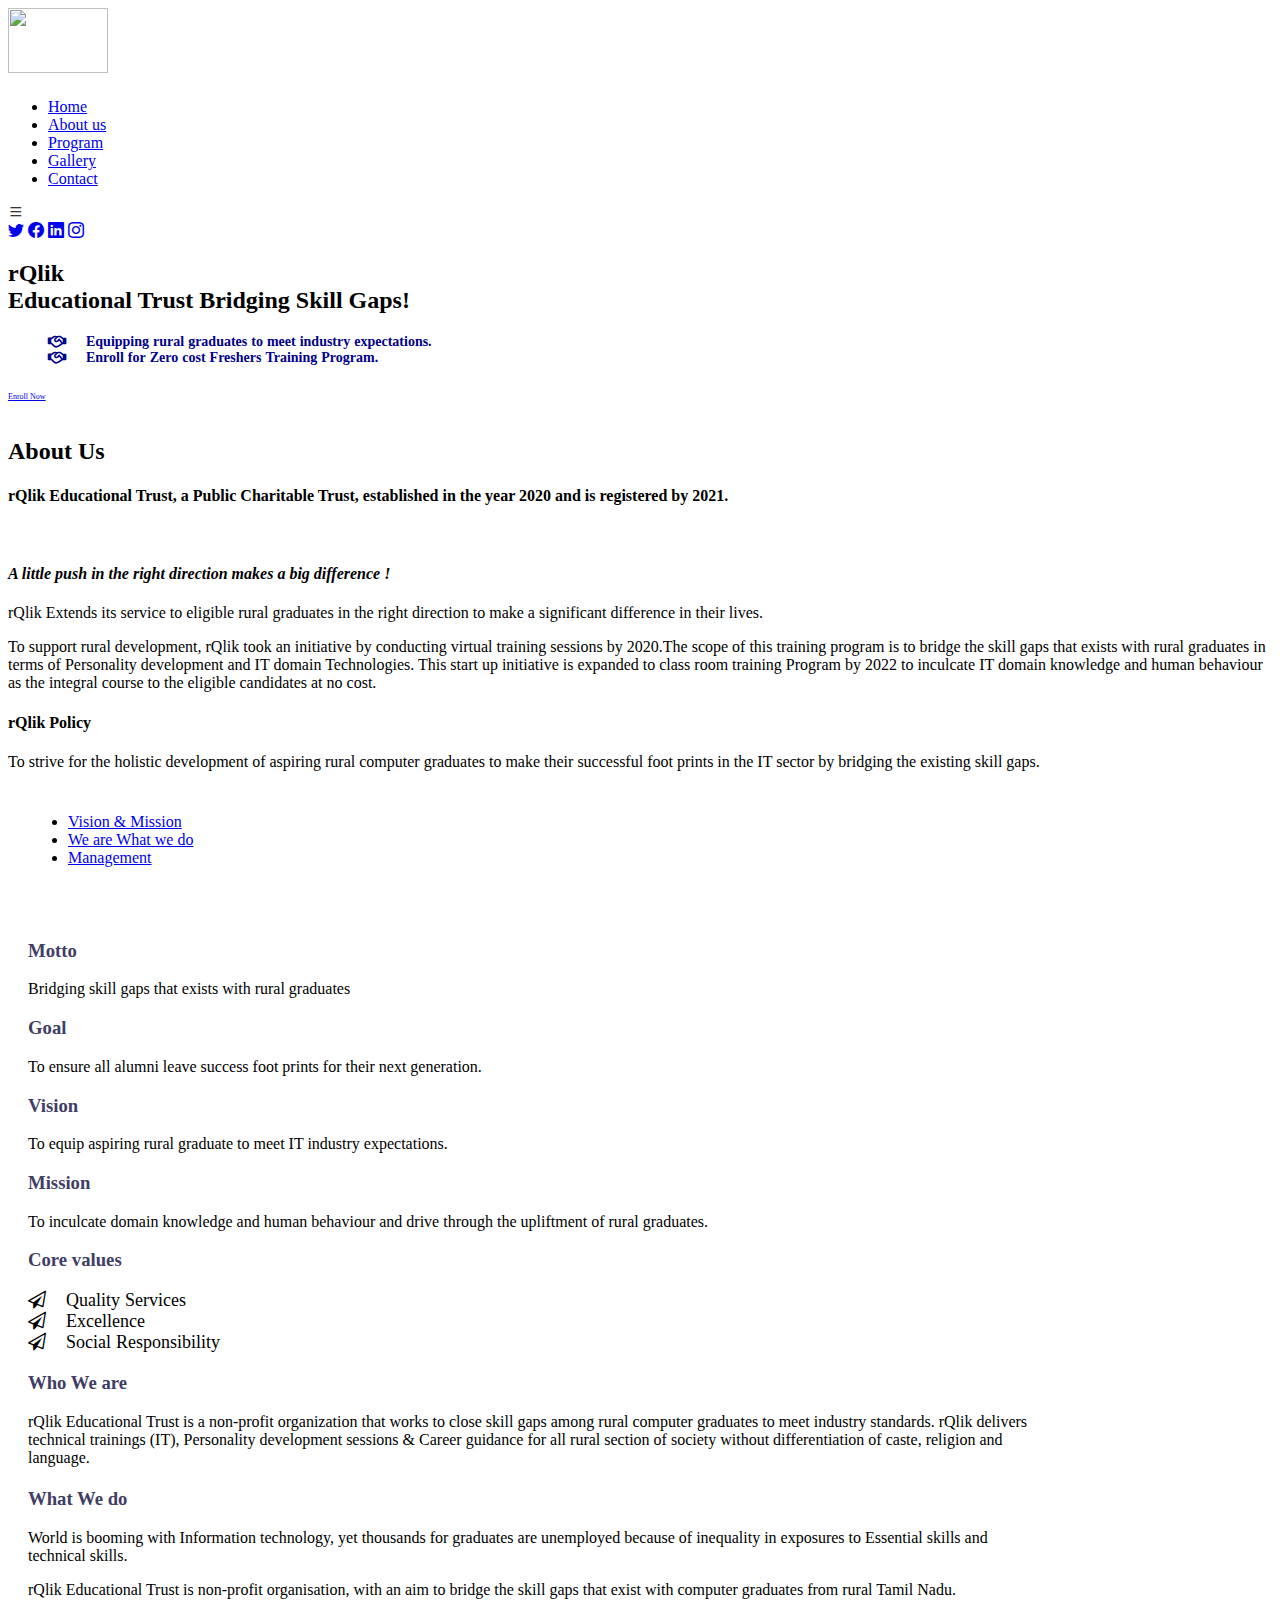
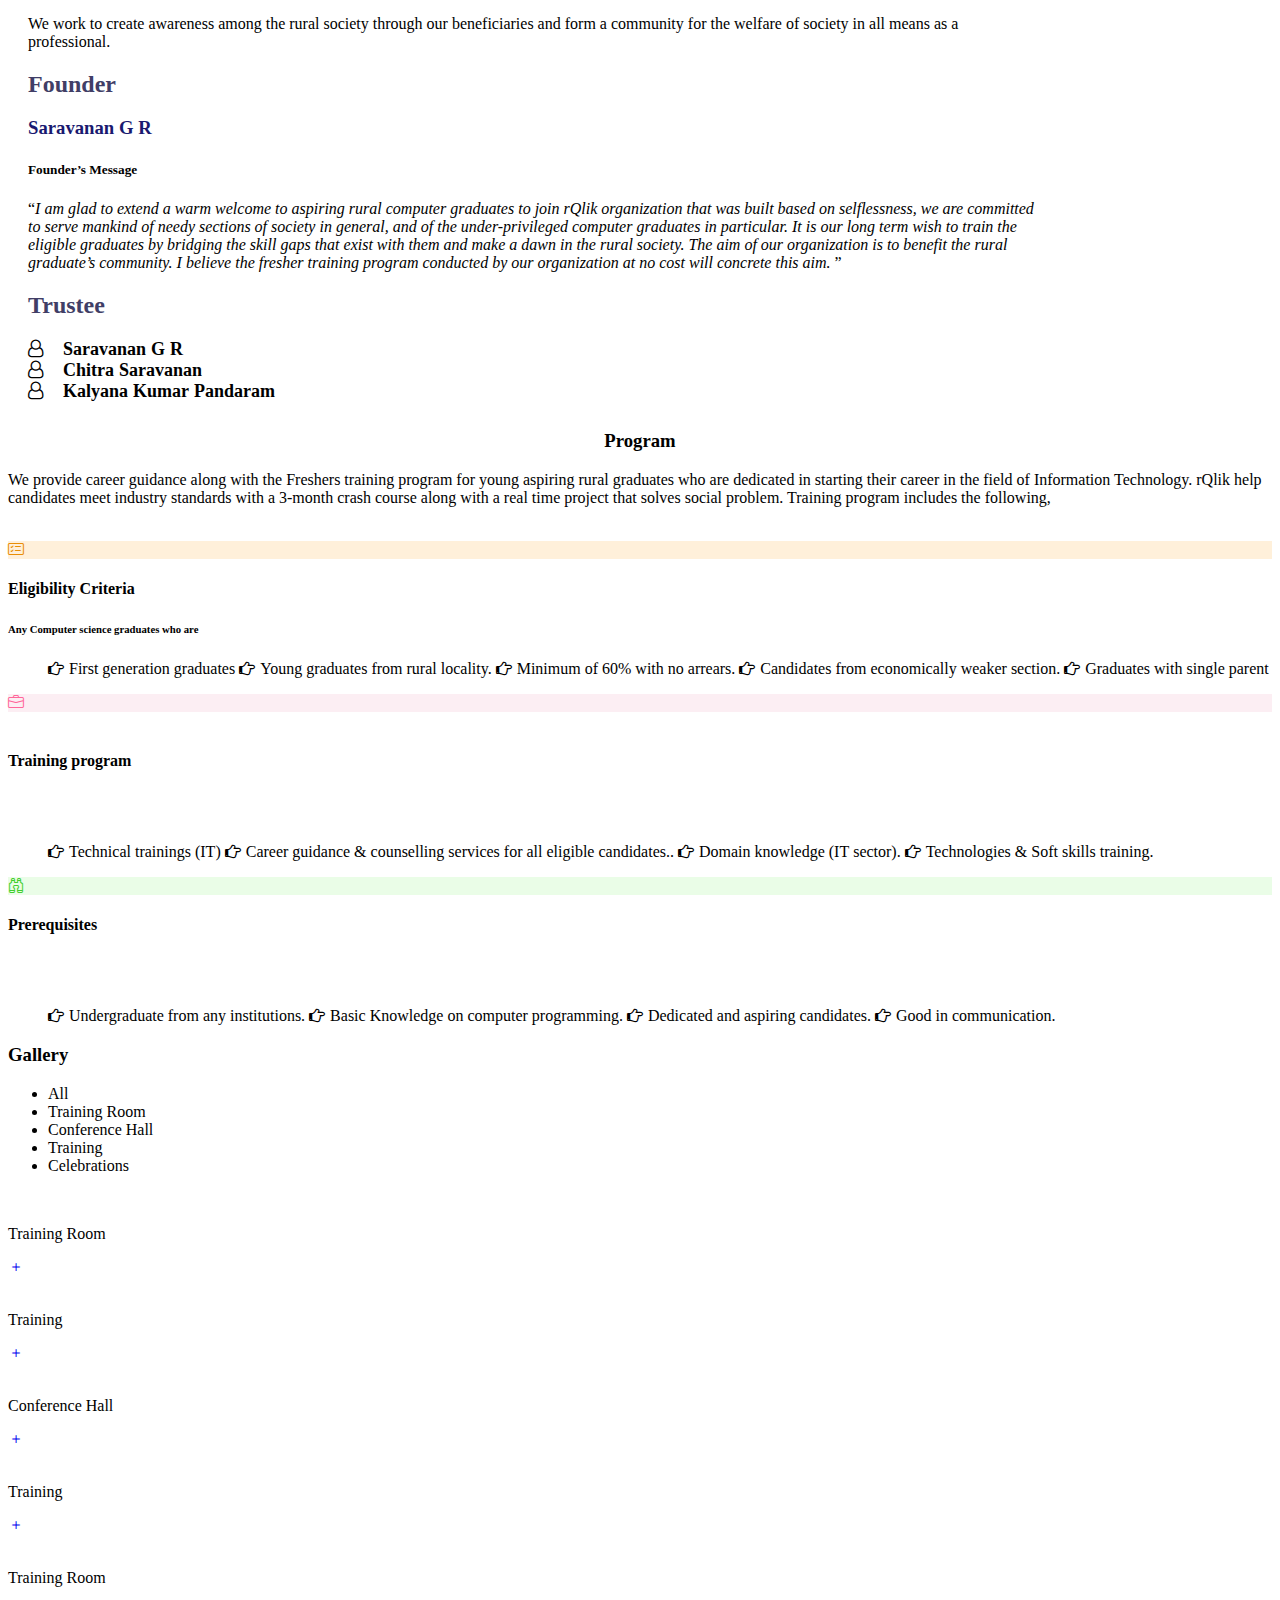
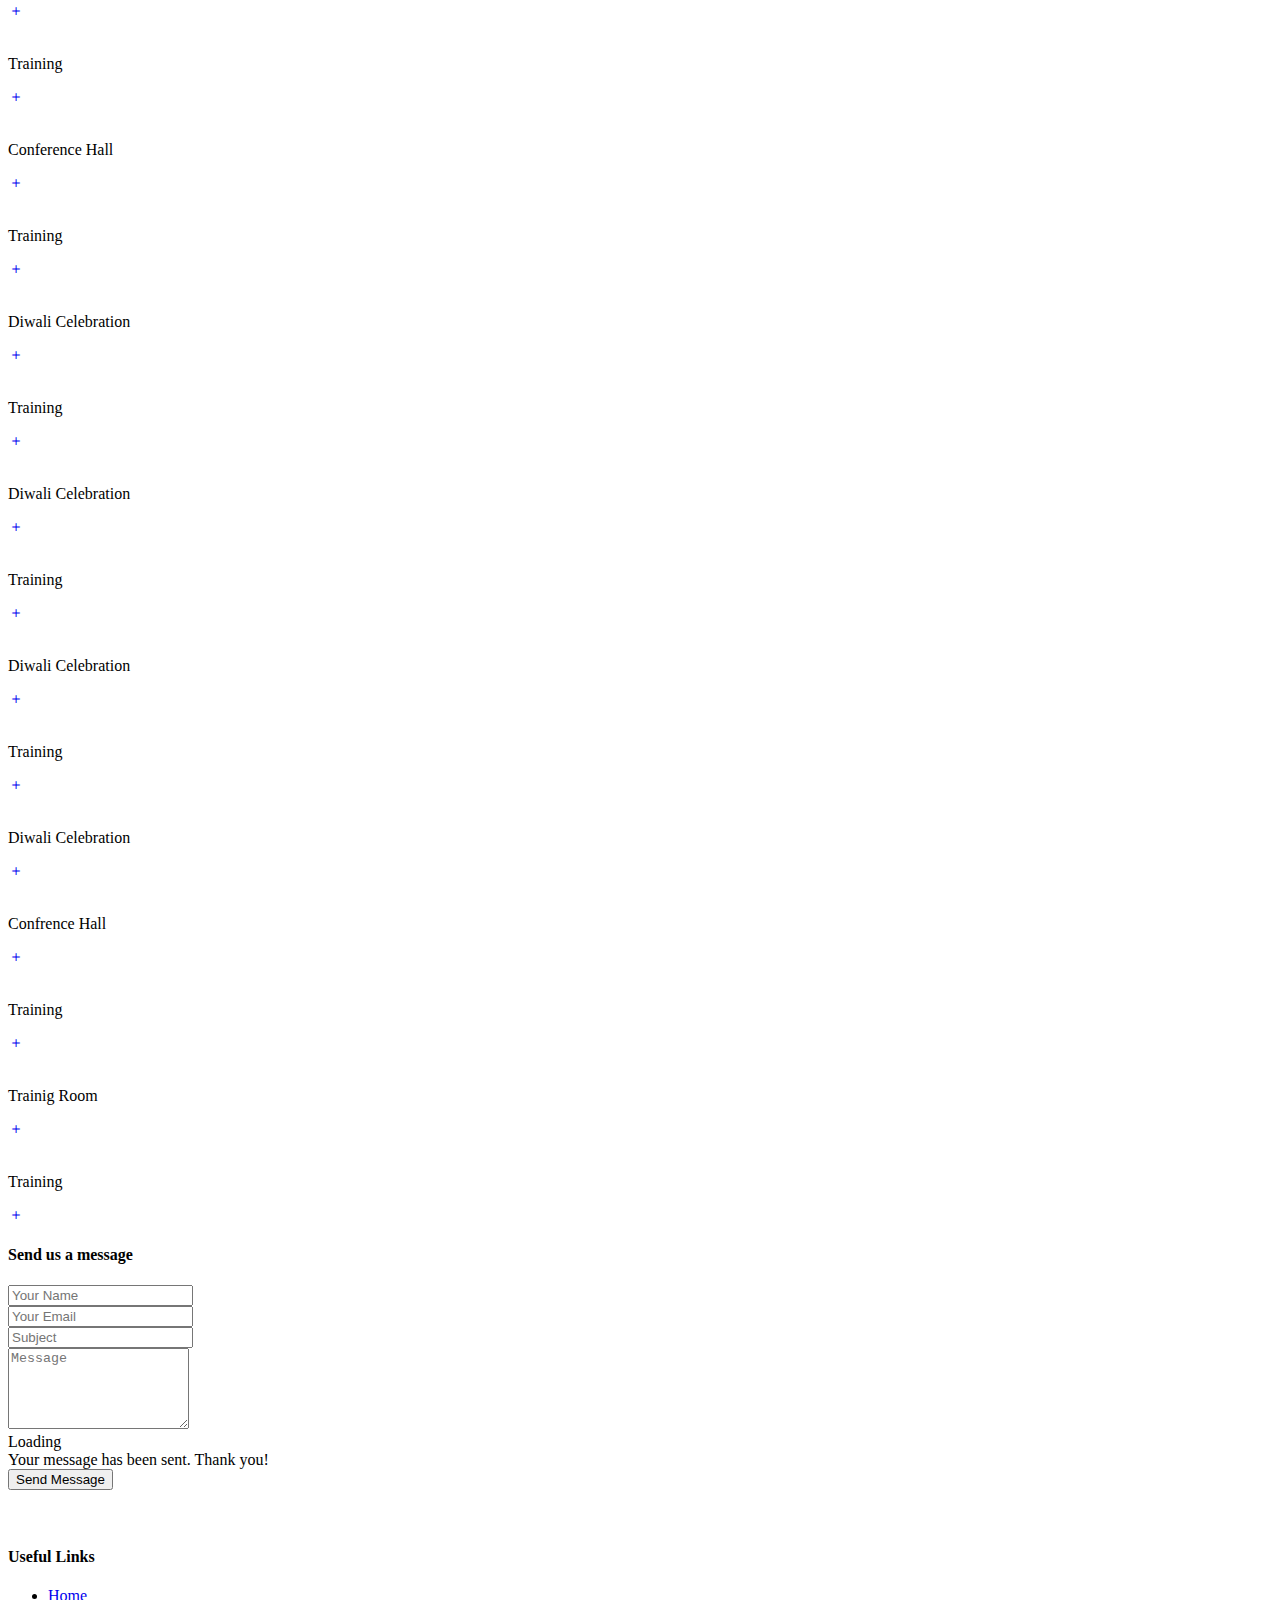
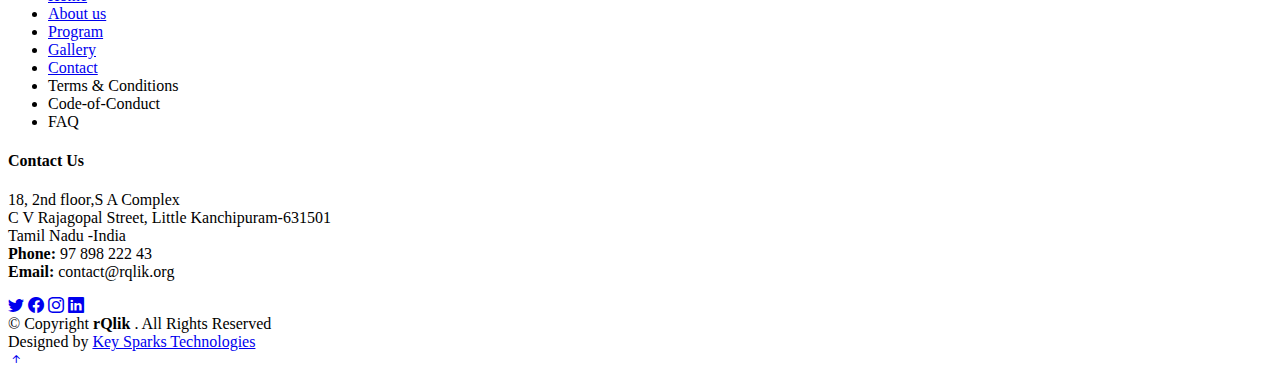
==== commit c02bf5d1: "Add files via upload" ====
--- a/index.html
+++ b/index.html
@@ -737,7 +737,7 @@
         <div class="col-lg-12">
           <ul id="portfolio-flters">
             <li data-filter="*" class="filter-active">All</li>
-            <li data-filter=".filter-app">Trainning Room</li>
+            <li data-filter=".filter-app">Training Room</li>
             <li data-filter=".filter-card">Conference Hall</li>
             <li data-filter=".filter-web">Training</li>
             <li data-filter=".filter-cel">Celebrations</li>
@@ -790,7 +790,7 @@
         </div>
         <div class="col-lg-4 col-md-6 portfolio-item filter-web" data-wow-delay="0.1s">
           <div class="portfolio-wrap">
-            <img src="assets/img/portfolio/tr4.jpg" class="img-fluid" alt="">
+            <img src="assets/img/portfolio/tr4.JPG" class="img-fluid" alt="">
             <div class="portfolio-info">
              <!--  <h4><a href="portfolio-details.html">Web 3</a></h4> -->
               <p>Training</p>
@@ -817,12 +817,12 @@
 
         <div class="col-lg-4 col-md-6 portfolio-item filter-web" data-wow-delay="0.1s">
           <div class="portfolio-wrap">
-            <img src="assets/img/portfolio/tr5.jpg" class="img-fluid" alt="">
+            <img src="assets/img/portfolio/tr5.JPG" class="img-fluid" alt="">
             <div class="portfolio-info">
              <!--  <h4><a href="portfolio-details.html">Web 3</a></h4> -->
               <p>Training</p>
               <div>
-                <a href="assets/img/portfolio/tr5.jpg" class="link-preview portfolio-lightbox" data-gallery="portfolioGallery" title="Training"><i class="bi bi-plus"></i></a>
+                <a href="assets/img/portfolio/tr5.JPG" class="link-preview portfolio-lightbox" data-gallery="portfolioGallery" title="Training"><i class="bi bi-plus"></i></a>
                <!--  <a href="portfolio-details.html" class="link-details" title="More Details"><i class="bi bi-link"></i></a> -->
               </div>
             </div>
@@ -843,12 +843,12 @@
         </div>
         <div class="col-lg-4 col-md-6 portfolio-item filter-web" data-wow-delay="0.1s">
           <div class="portfolio-wrap">
-            <img src="assets/img/portfolio/tr6.jpg" class="img-fluid" alt="">
+            <img src="assets/img/portfolio/tr6.JPG" class="img-fluid" alt="">
             <div class="portfolio-info">
              <!--  <h4><a href="portfolio-details.html">Web 3</a></h4> -->
               <p>Training</p>
               <div>
-                <a href="assets/img/portfolio/tr6.jpg" class="link-preview portfolio-lightbox" data-gallery="portfolioGallery" title="Training"><i class="bi bi-plus"></i></a>
+                <a href="assets/img/portfolio/tr6.JPG" class="link-preview portfolio-lightbox" data-gallery="portfolioGallery" title="Training"><i class="bi bi-plus"></i></a>
                <!--  <a href="portfolio-details.html" class="link-details" title="More Details"><i class="bi bi-link"></i></a> -->
               </div>
             </div>
@@ -856,12 +856,12 @@
         </div>
         <div class="col-lg-4 col-md-6 portfolio-item filter-cel" data-wow-delay="0.1s">
           <div class="portfolio-wrap">
-            <img src="assets/img/portfolio/D1.jpg" class="img-fluid" alt="">
+            <img src="assets/img/portfolio/D1.JPG" class="img-fluid" alt="">
             <div class="portfolio-info">
              <!--  <h4><a href="portfolio-details.html">Web 3</a></h4> -->
               <p>Diwali Celebration</p>
               <div>
-                <a href="assets/img/portfolio/D1.jpg" class="link-preview portfolio-lightbox" data-gallery="portfolioGallery" title="Training"><i class="bi bi-plus"></i></a>
+                <a href="assets/img/portfolio/D1.JPG" class="link-preview portfolio-lightbox" data-gallery="portfolioGallery" title="Training"><i class="bi bi-plus"></i></a>
                <!--  <a href="portfolio-details.html" class="link-details" title="More Details"><i class="bi bi-link"></i></a> -->
               </div>
             </div>
@@ -870,12 +870,12 @@
 
         <div class="col-lg-4 col-md-6 portfolio-item filter-web" data-wow-delay="0.1s">
           <div class="portfolio-wrap">
-            <img src="assets/img/portfolio/tr7.jpg" class="img-fluid" alt="">
+            <img src="assets/img/portfolio/tr7.JPG" class="img-fluid" alt="">
             <div class="portfolio-info">
              <!--  <h4><a href="portfolio-details.html">Web 3</a></h4> -->
               <p>Training</p>
               <div>
-                <a href="assets/img/portfolio/tr7.jpg" class="link-preview portfolio-lightbox" data-gallery="portfolioGallery" title="Training"><i class="bi bi-plus"></i></a>
+                <a href="assets/img/portfolio/tr7.JPG" class="link-preview portfolio-lightbox" data-gallery="portfolioGallery" title="Training"><i class="bi bi-plus"></i></a>
                <!--  <a href="portfolio-details.html" class="link-details" title="More Details"><i class="bi bi-link"></i></a> -->
               </div>
             </div>
@@ -884,12 +884,12 @@
 
         <div class="col-lg-4 col-md-6 portfolio-item filter-cel" data-wow-delay="0.1s">
           <div class="portfolio-wrap">
-            <img src="assets/img/portfolio/D2.jpg" class="img-fluid" alt="">
+            <img src="assets/img/portfolio/D2.JPG" class="img-fluid" alt="">
             <div class="portfolio-info">
              <!--  <h4><a href="portfolio-details.html">Web 3</a></h4> -->
               <p>Diwali Celebration</p>
               <div>
-                <a href="assets/img/portfolio/D2.jpg" class="link-preview portfolio-lightbox" data-gallery="portfolioGallery" title="Training"><i class="bi bi-plus"></i></a>
+                <a href="assets/img/portfolio/D2.JPG" class="link-preview portfolio-lightbox" data-gallery="portfolioGallery" title="Training"><i class="bi bi-plus"></i></a>
                <!--  <a href="portfolio-details.html" class="link-details" title="More Details"><i class="bi bi-link"></i></a> -->
               </div>
             </div>
@@ -910,12 +910,12 @@
         </div>
         <div class="col-lg-4 col-md-6 portfolio-item filter-cel" data-wow-delay="0.1s">
           <div class="portfolio-wrap">
-            <img src="assets/img/portfolio/D3.jpg" class="img-fluid" alt="">
+            <img src="assets/img/portfolio/D3.JPG" class="img-fluid" alt="">
             <div class="portfolio-info">
              <!--  <h4><a href="portfolio-details.html">Web 3</a></h4> -->
               <p>Diwali Celebration</p>
               <div>
-                <a href="assets/img/portfolio/D3.jpg" class="link-preview portfolio-lightbox" data-gallery="portfolioGallery" title="Training"><i class="bi bi-plus"></i></a>
+                <a href="assets/img/portfolio/D3.JPG" class="link-preview portfolio-lightbox" data-gallery="portfolioGallery" title="Training"><i class="bi bi-plus"></i></a>
                <!--  <a href="portfolio-details.html" class="link-details" title="More Details"><i class="bi bi-link"></i></a> -->
               </div>
             </div>
@@ -936,12 +936,12 @@
         </div>
         <div class="col-lg-4 col-md-6 portfolio-item filter-cel" data-wow-delay="0.1s">
           <div class="portfolio-wrap">
-            <img src="assets/img/portfolio/D4.jpg" class="img-fluid" alt="">
+            <img src="assets/img/portfolio/D4.JPG" class="img-fluid" alt="">
             <div class="portfolio-info">
              <!--  <h4><a href="portfolio-details.html">Web 3</a></h4> -->
               <p>Diwali Celebration</p>
               <div>
-                <a href="assets/img/portfolio/D4.jpg" class="link-preview portfolio-lightbox" data-gallery="portfolioGallery" title="Training"><i class="bi bi-plus"></i></a>
+                <a href="assets/img/portfolio/D4.JPG" class="link-preview portfolio-lightbox" data-gallery="portfolioGallery" title="Training"><i class="bi bi-plus"></i></a>
                <!--  <a href="portfolio-details.html" class="link-details" title="More Details"><i class="bi bi-link"></i></a> -->
               </div>
             </div>
@@ -1202,7 +1202,7 @@
         Licensing information: https://bootstrapmade.com/license/
         Purchase the pro version with working PHP/AJAX contact form: https://bootstrapmade.com/buy/?theme=Rapid
       -->
-        Designed by <a href="https://keysparks.com/">Key sparks Technologies</a>
+        Designed by <a href="https://keysparks.com/">Key Sparks Technologies</a>
       </div>
     </div>
   </footer><!-- End  Footer -->
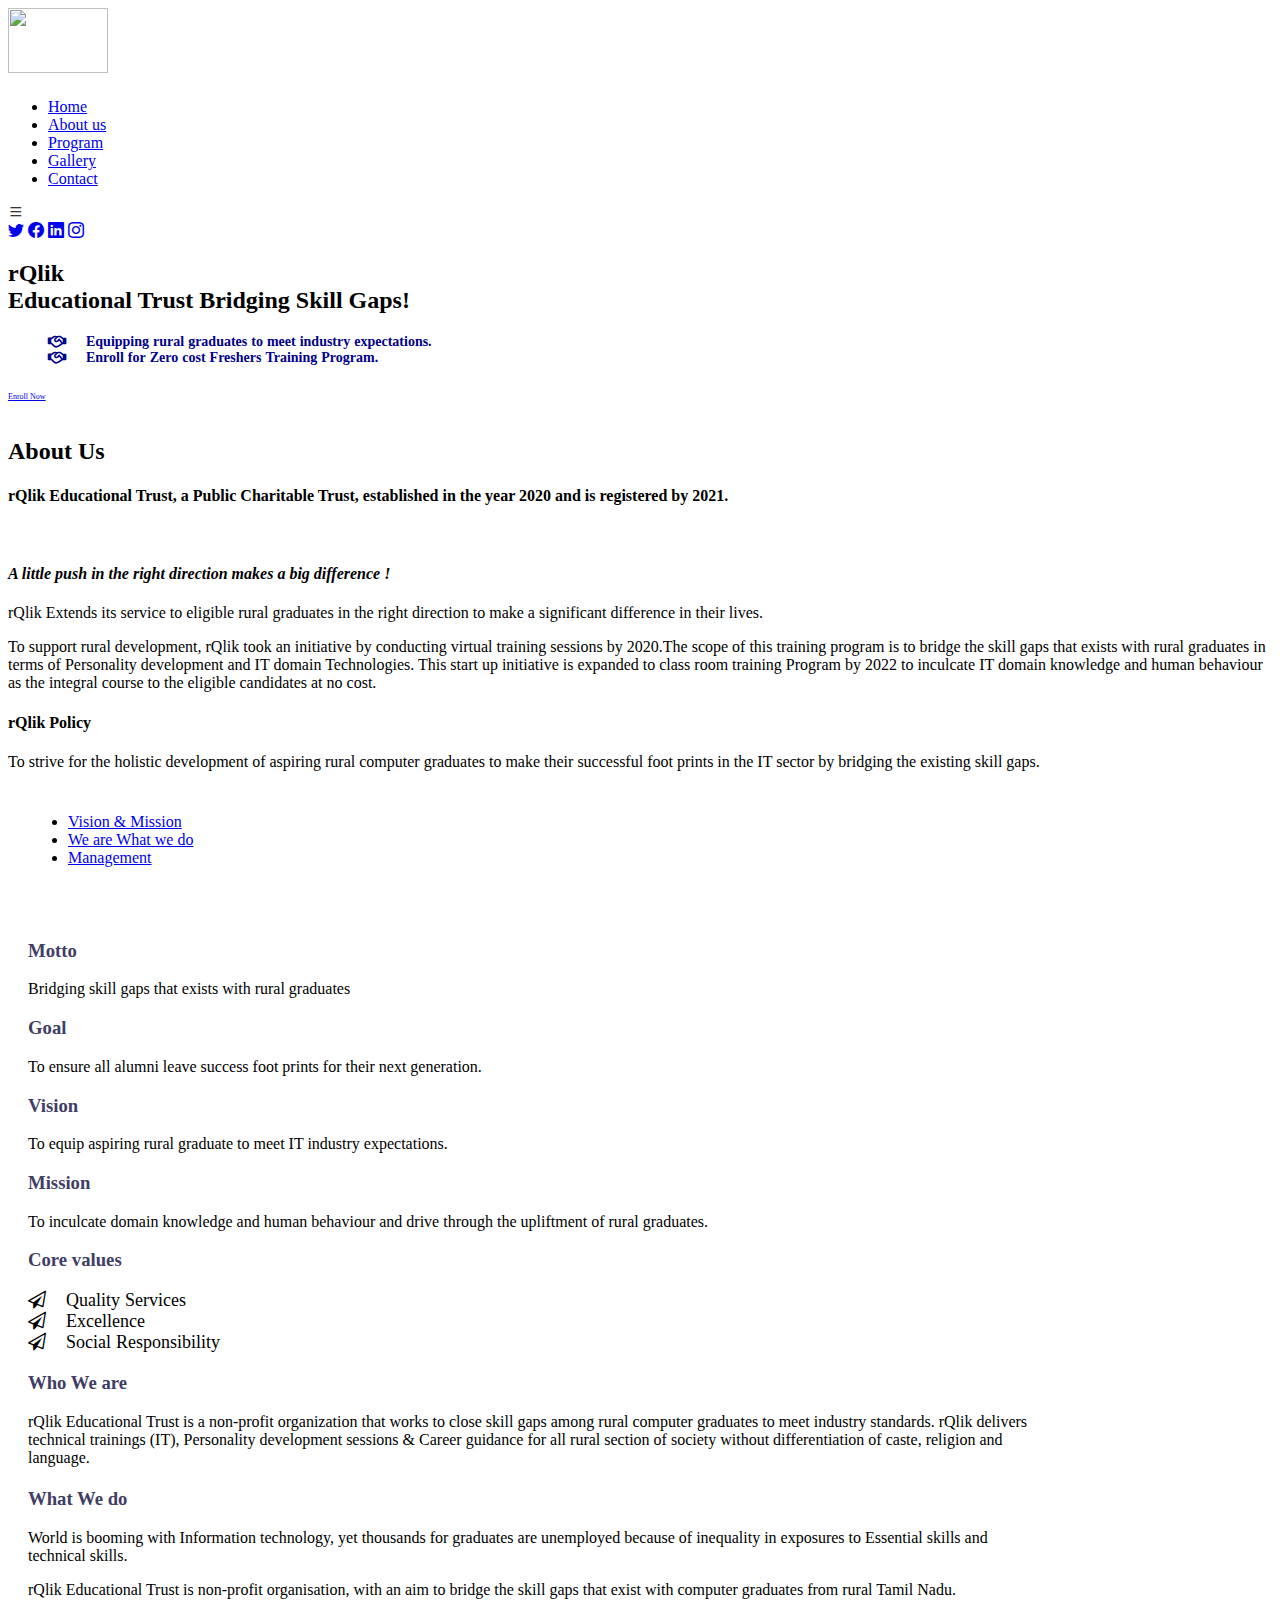
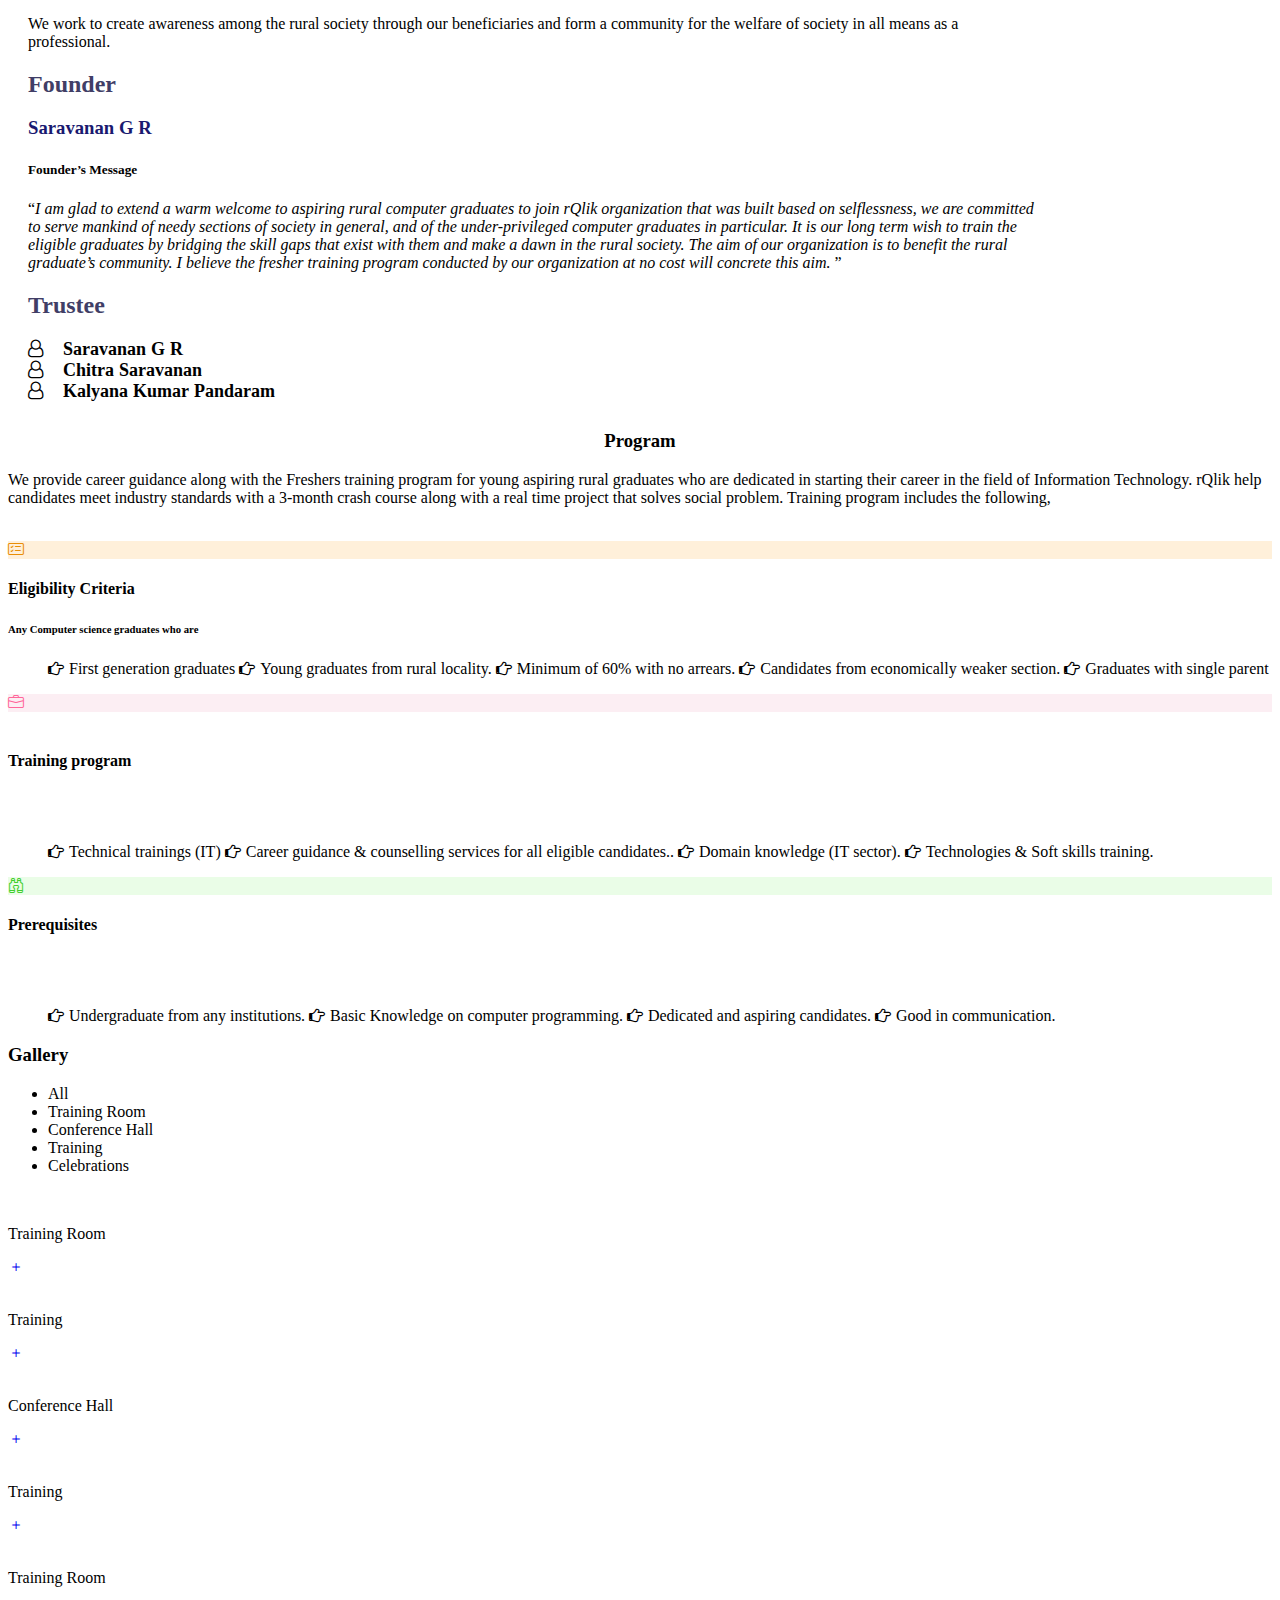
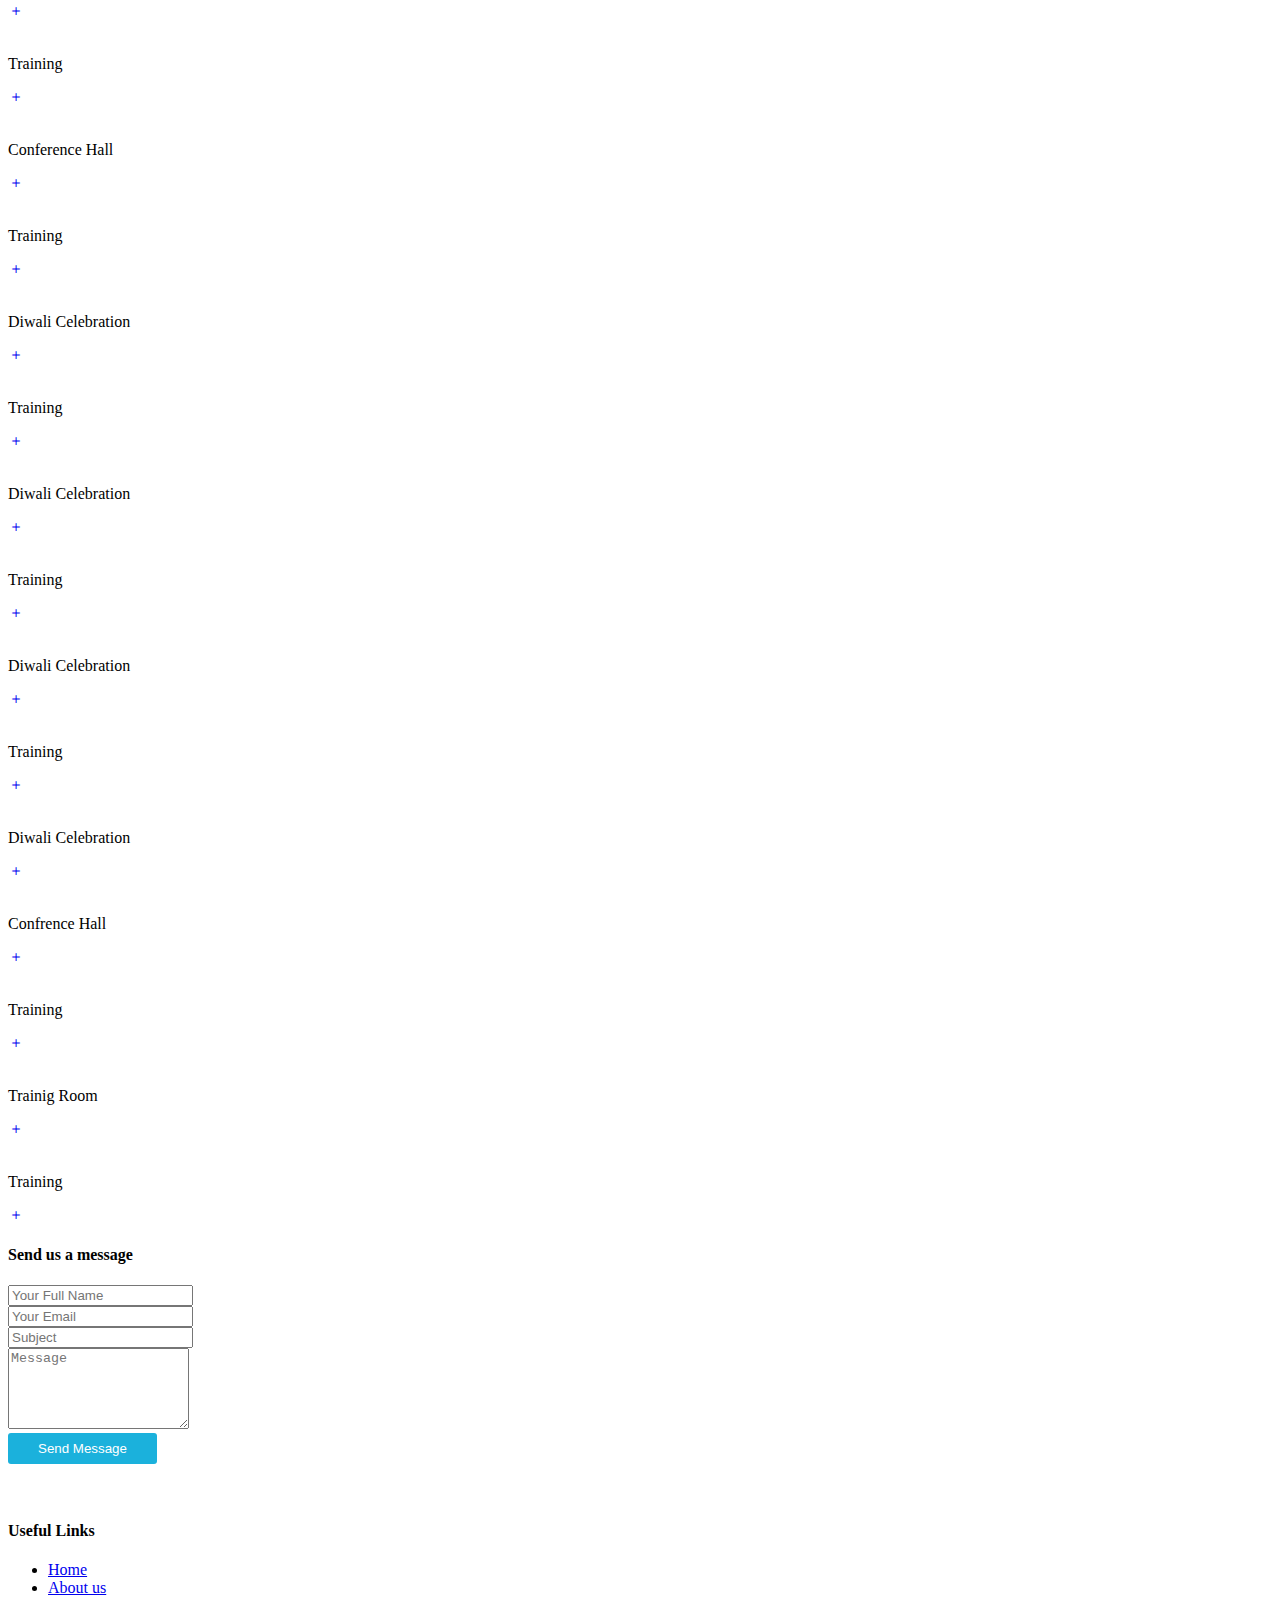
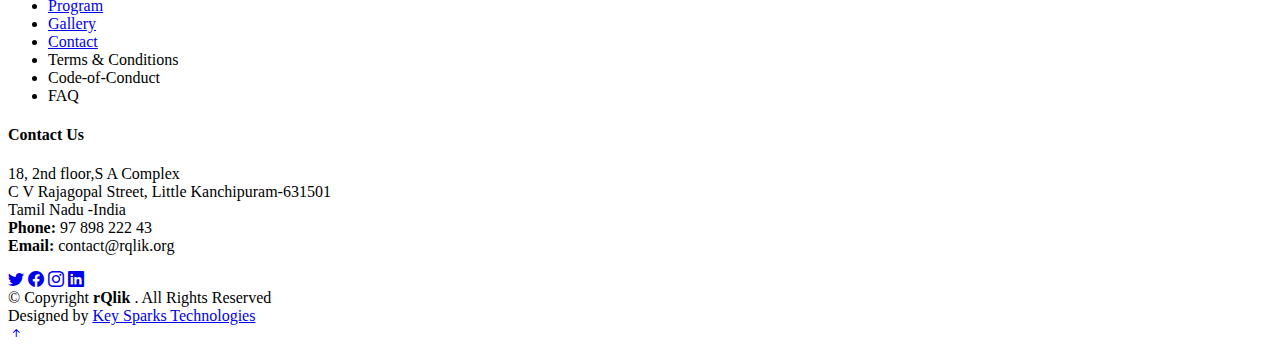
==== commit b0373d28: "Add files via upload" ====
--- a/index.html
+++ b/index.html
@@ -21,8 +21,10 @@
   <link href="assets/vendor/aos/aos.css" rel="stylesheet">
   <link href="assets/vendor/bootstrap/css/bootstrap.min.css" rel="stylesheet">
   <link href="assets/vendor/bootstrap-icons/bootstrap-icons.css" rel="stylesheet">
+  <link href="assets/vendor/boxicons/css/boxicons.min.css" rel="stylesheet">
   <link href="assets/vendor/glightbox/css/glightbox.min.css" rel="stylesheet">
   <link href="assets/vendor/swiper/swiper-bundle.min.css" rel="stylesheet">
+  <link href="assets/vendor/remixicon/remixicon.css" rel="stylesheet">
   <link rel="stylesheet" href="https://cdnjs.cloudflare.com/ajax/libs/font-awesome/4.7.0/css/font-awesome.min.css">
   <!-- Template Main CSS File -->
   <link href="assets/css/style.css" rel="stylesheet">
@@ -861,7 +863,7 @@
              <!--  <h4><a href="portfolio-details.html">Web 3</a></h4> -->
               <p>Diwali Celebration</p>
               <div>
-                <a href="assets/img/portfolio/D1.JPG" class="link-preview portfolio-lightbox" data-gallery="portfolioGallery" title="Training"><i class="bi bi-plus"></i></a>
+                <a href="assets/img/portfolio/D1.JPG" class="link-preview portfolio-lightbox" data-gallery="portfolioGallery" title="Diwali Celebration"><i class="bi bi-plus"></i></a>
                <!--  <a href="portfolio-details.html" class="link-details" title="More Details"><i class="bi bi-link"></i></a> -->
               </div>
             </div>
@@ -889,7 +891,7 @@
              <!--  <h4><a href="portfolio-details.html">Web 3</a></h4> -->
               <p>Diwali Celebration</p>
               <div>
-                <a href="assets/img/portfolio/D2.JPG" class="link-preview portfolio-lightbox" data-gallery="portfolioGallery" title="Training"><i class="bi bi-plus"></i></a>
+                <a href="assets/img/portfolio/D2.JPG" class="link-preview portfolio-lightbox" data-gallery="portfolioGallery" title="Diwali Celebration"><i class="bi bi-plus"></i></a>
                <!--  <a href="portfolio-details.html" class="link-details" title="More Details"><i class="bi bi-link"></i></a> -->
               </div>
             </div>
@@ -915,7 +917,7 @@
              <!--  <h4><a href="portfolio-details.html">Web 3</a></h4> -->
               <p>Diwali Celebration</p>
               <div>
-                <a href="assets/img/portfolio/D3.JPG" class="link-preview portfolio-lightbox" data-gallery="portfolioGallery" title="Training"><i class="bi bi-plus"></i></a>
+                <a href="assets/img/portfolio/D3.JPG" class="link-preview portfolio-lightbox" data-gallery="portfolioGallery" title="Diwali Celebration"><i class="bi bi-plus"></i></a>
                <!--  <a href="portfolio-details.html" class="link-details" title="More Details"><i class="bi bi-link"></i></a> -->
               </div>
             </div>
@@ -941,7 +943,7 @@
              <!--  <h4><a href="portfolio-details.html">Web 3</a></h4> -->
               <p>Diwali Celebration</p>
               <div>
-                <a href="assets/img/portfolio/D4.JPG" class="link-preview portfolio-lightbox" data-gallery="portfolioGallery" title="Training"><i class="bi bi-plus"></i></a>
+                <a href="assets/img/portfolio/D4.JPG" class="link-preview portfolio-lightbox" data-gallery="portfolioGallery" title="Diwali Celebration"><i class="bi bi-plus"></i></a>
                <!--  <a href="portfolio-details.html" class="link-details" title="More Details"><i class="bi bi-link"></i></a> -->
               </div>
             </div>
@@ -1103,27 +1105,38 @@
                   <h4>Send us a message</h4>
                   <!-- <p>Eos ipsa est voluptates. Nostrum nam libero ipsa vero. Debitis quasi sit eaque numquam similique commodi harum aut temporibus.</p> -->
     
-                  <form action="forms/contact.php" method="post" role="form" class="php-email-form">
+                  <form action="mailto:contact@rqlik.org" method="post" enctype="text/plain"  id="myform" >
+                
                     <div class="form-group">
-                      <input type="text" name="name" class="form-control" id="name" placeholder="Your Name" required>
+                      <input type="text" name="Name" placeholder="Your Full Name"  class="form-control" id="formName" placeholder="Your Name" required>
                     </div>
-                    <div class="form-group mt-3">
-                      <input type="email" class="form-control" name="email" id="email" placeholder="Your Email" required>
+                    <div class="form-group">
+                      <input type="text" name="Email" placeholder="Your Email" class="form-control" id="formEmail">
                     </div>
-                    <div class="form-group mt-3">
-                      <input type="text" class="form-control" name="subject" id="subject" placeholder="Subject" required>
+                    
+                    <div class="form-group">
+                      <input type="text" name="Subject" placeholder="Subject" class="form-control" id="formSubject">
                     </div>
-                    <div class="form-group mt-3">
-                      <textarea class="form-control" name="message" rows="5" placeholder="Message" required></textarea>
+                    <div class="form-group ">
+                      <textarea name="Message" rows="5" placeholder="Message" class="form-control" id="formMessage"></textarea>
                     </div>
     
                     <div class="my-3">
-                      <div class="loading">Loading</div>
+                     <!--  <div class="loading">Loading</div>
                       <div class="error-message"></div>
-                      <div class="sent-message">Your message has been sent. Thank you!</div>
+                      <div class="sent-message">Your message has been sent. Thank you!</div> -->
                     </div>
     
-                    <div class="text-center"><button type="submit" title="Send Message">Send Message</button></div>
+                    <div class="text-center mt-3">
+                      
+                      <button  type="submit" value="Send" style=" background: #1bb1dc;
+                      border: 0;
+                      border-radius: 3px;
+                      padding: 8px 30px;
+                      color: #fff;
+                      transition: 0.3s;" >Send Message</button>
+                    
+                    </div>
                   </form>
                   <br>
                   <br>
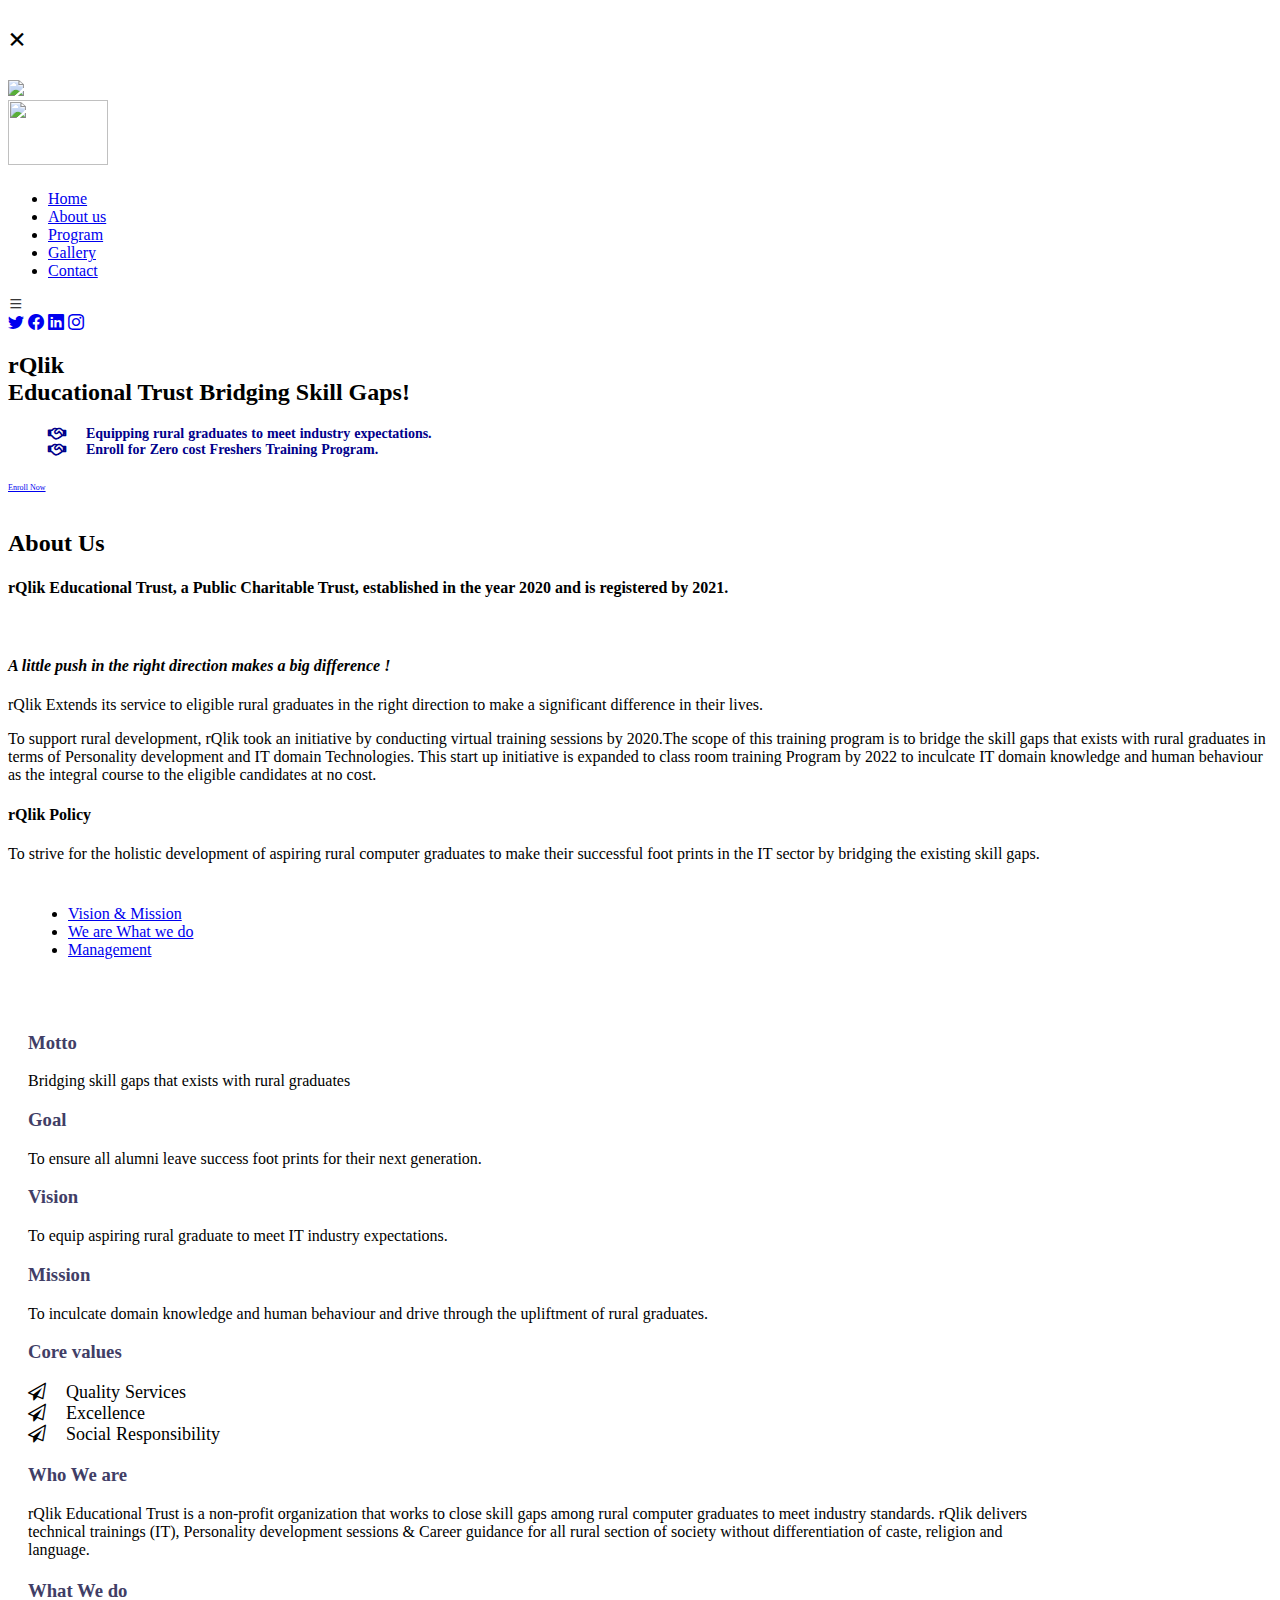
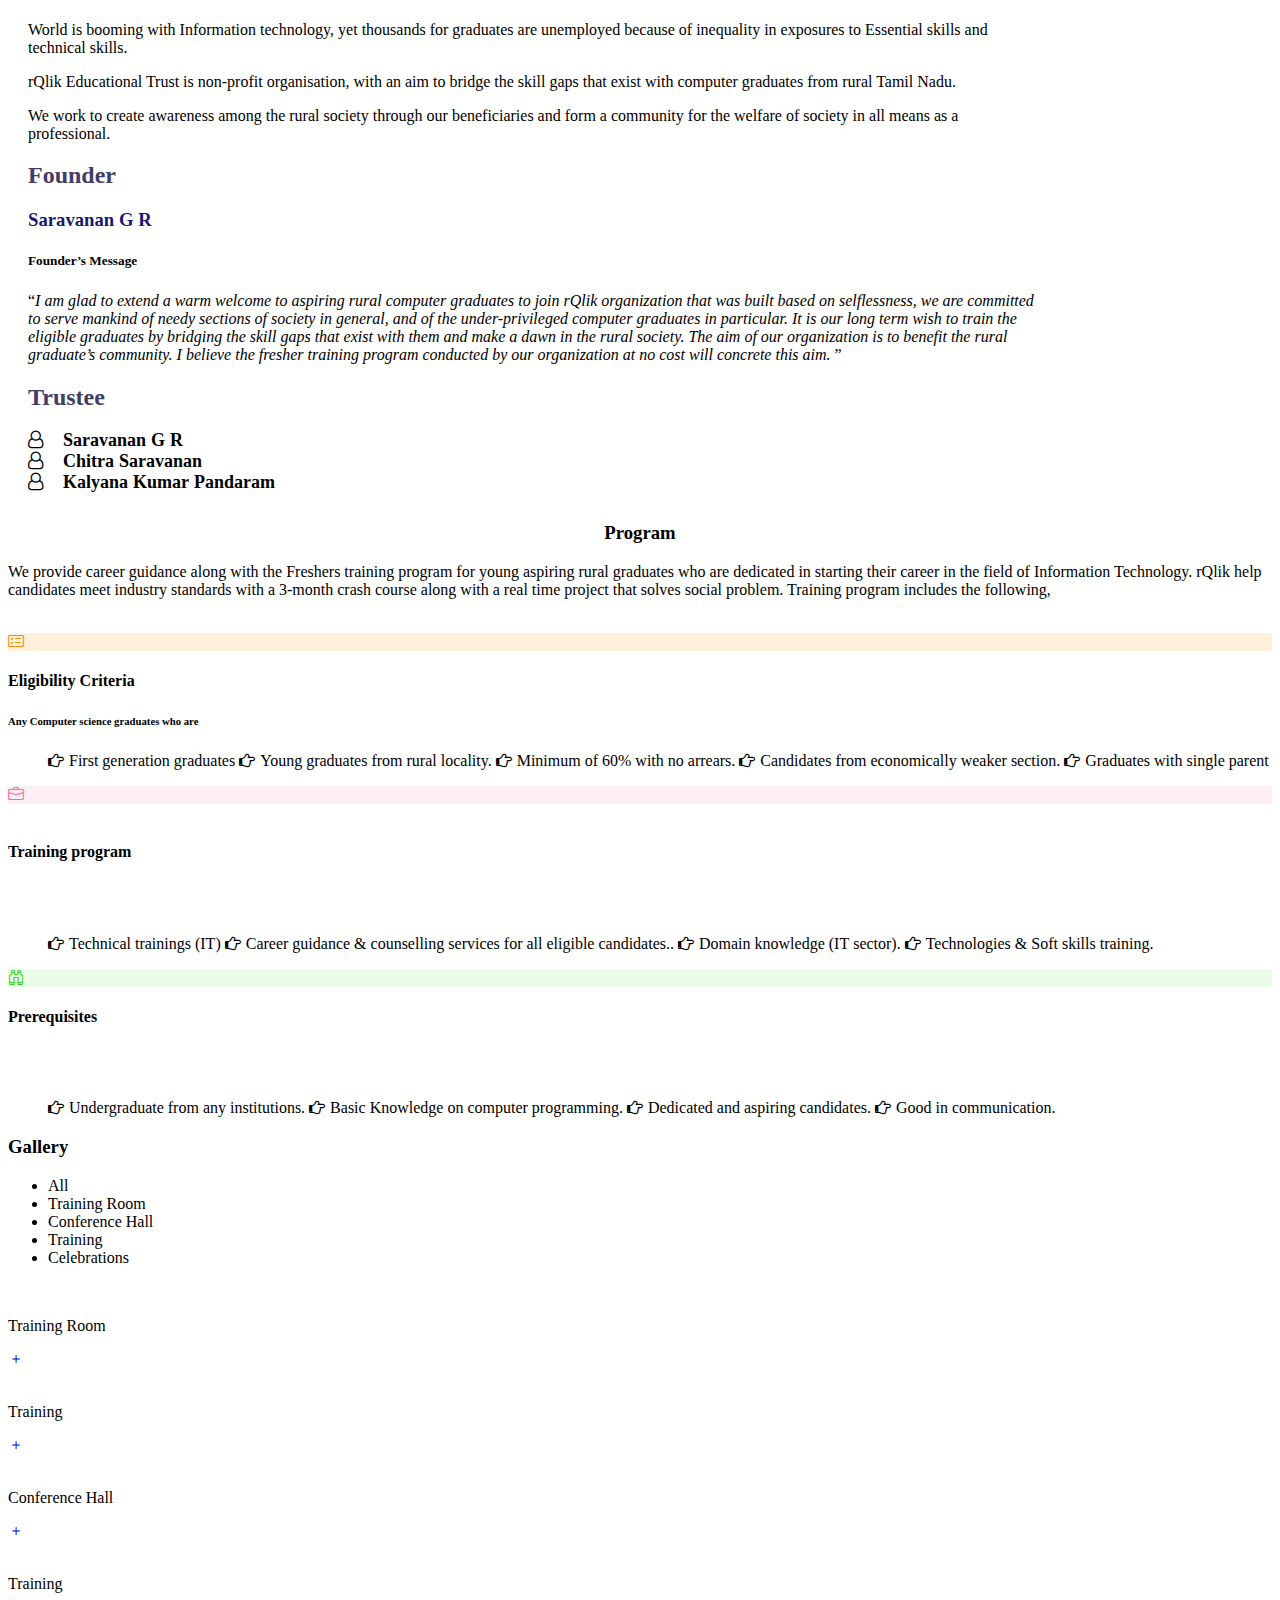
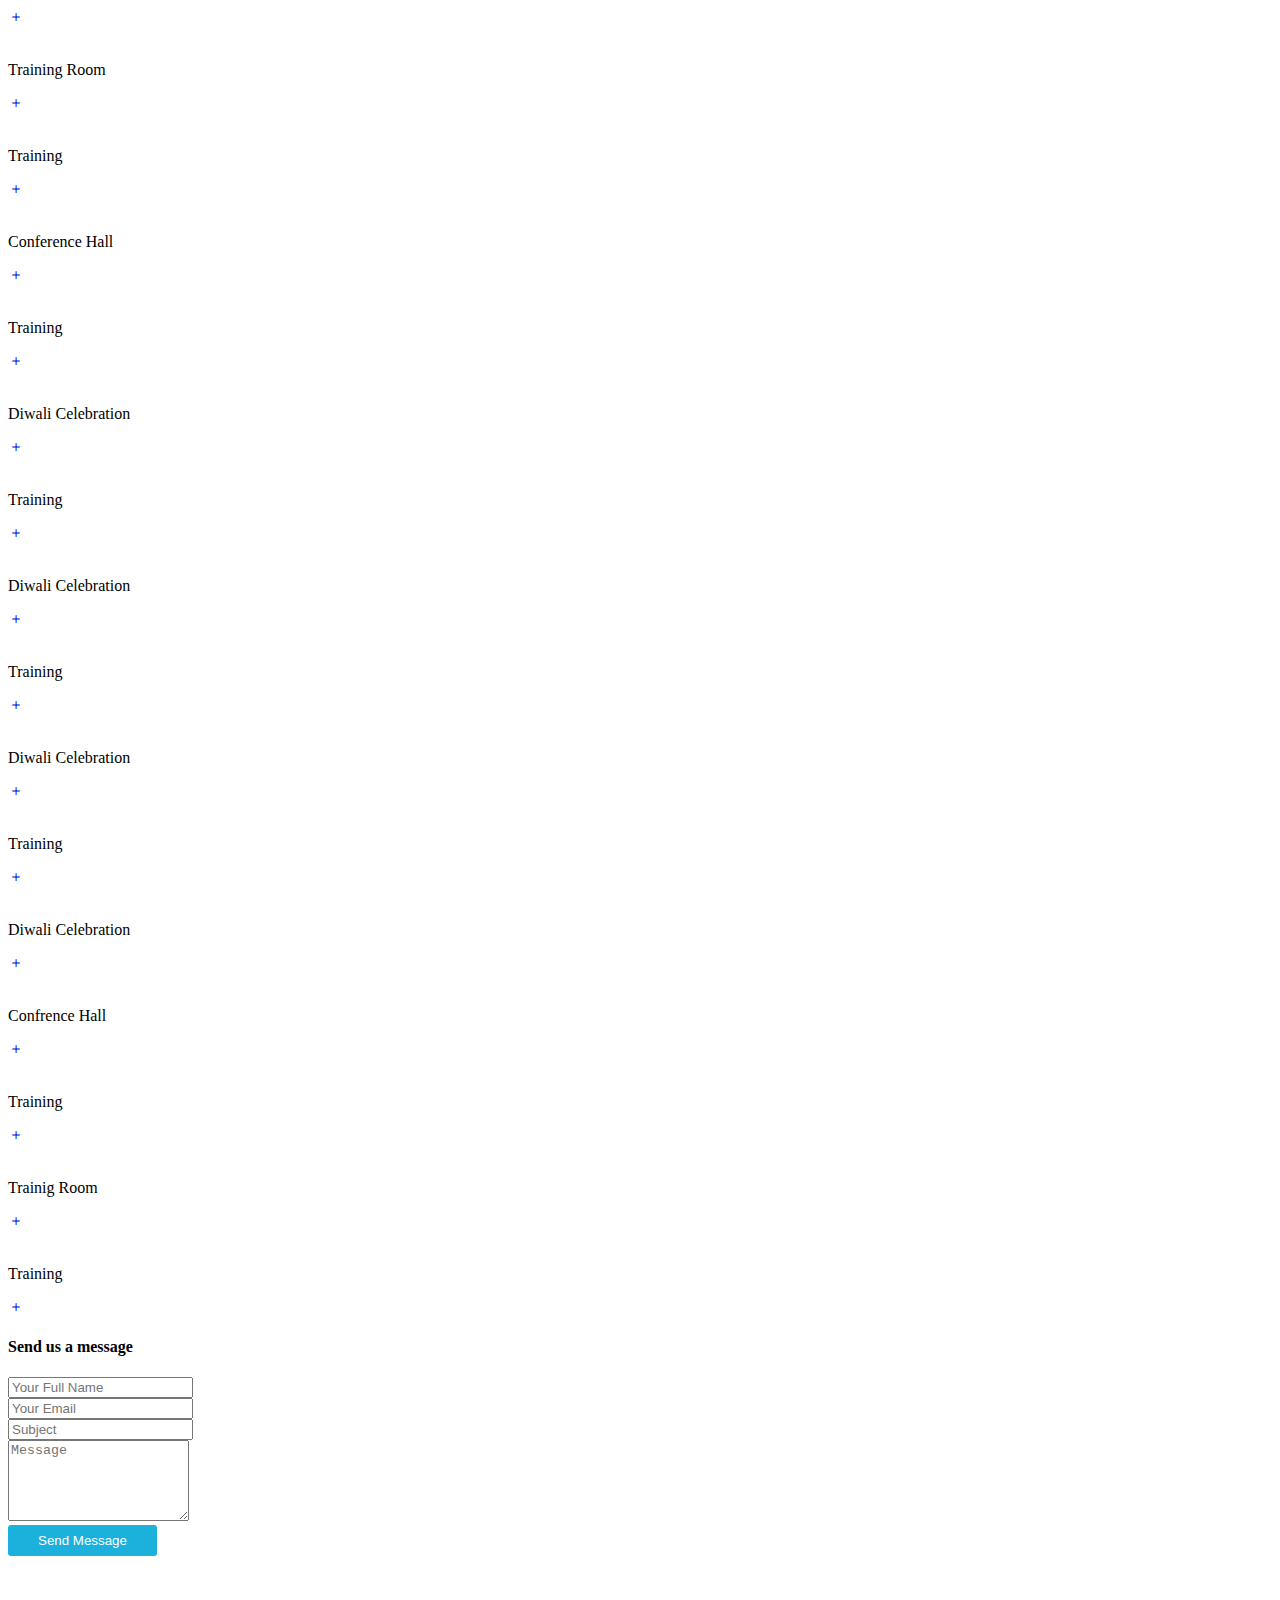
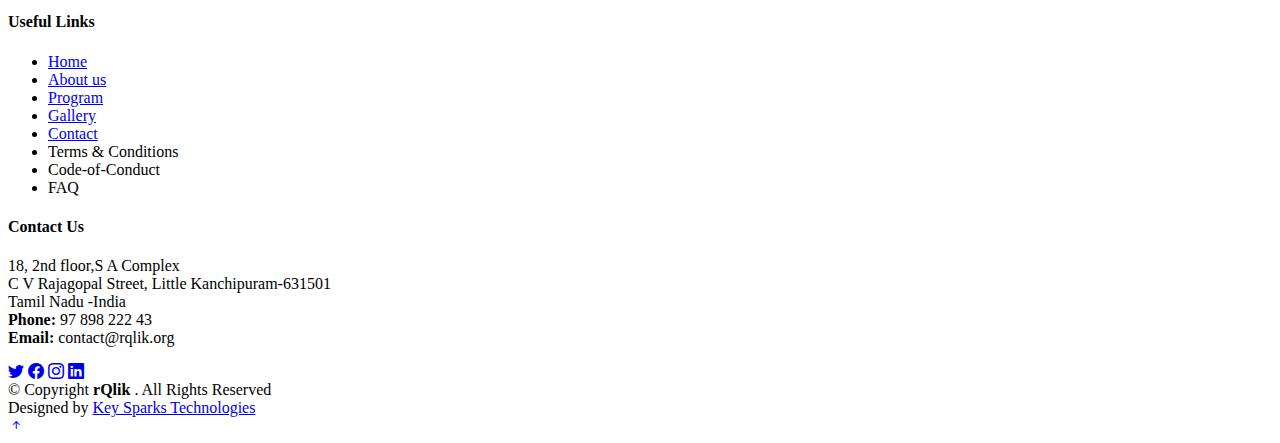
==== commit e5da3c02: "banner popup code added" ====
--- a/index.html
+++ b/index.html
@@ -5,13 +5,13 @@
   <meta charset="utf-8">
   <meta content="width=device-width, initial-scale=1.0" name="viewport">
 
-  <title>rQlick - Educational Trust</title>
+  <title>rQlik - Educational Trust</title>
   <meta content="" name="description">
   <meta content="" name="keywords">
 
   <!-- Favicons -->
   <link href="assets/img/favicon.png" rel="icon">
-  <link href="assets/img/apple-touch-icon.png" rel="apple-touch-icon">
+  <link href="assets/img/favicon.png" rel="apple-touch-icon">
 
   <!-- Google Fonts -->
   <link href="https://fonts.googleapis.com/css?family=Open+Sans:300,300i,400,400i,600,600i,700,700i|Montserrat:300,400,500,600,700" rel="stylesheet">
@@ -105,6 +105,15 @@
 </head>
 
 <body>
+  
+    <!-- popup banner -->
+   <div class="popup">
+    <div class="popup-content">
+      <h1>×</h1>
+      <img src="assets/img/rqlik banner.png">
+    </div>
+  </div>
+  
   <div class="modal modal_multi">
 
     <!-- Modal content -->
@@ -1110,6 +1119,7 @@
                     <div class="form-group">
                       <input type="text" name="Name" placeholder="Your Full Name"  class="form-control" id="formName" placeholder="Your Name" required>
                     </div>
+                    
                     <div class="form-group">
                       <input type="text" name="Email" placeholder="Your Email" class="form-control" id="formEmail">
                     </div>
@@ -1314,9 +1324,27 @@
     }
   
   
-  
+  // ---------------Auto popup-------------------
+const popup = document.querySelector('.popup');
+const content = document.querySelector('.popup-content');
+const x = document.querySelector('.popup-content h1');
+
+function showPopup() {
+  popup.classList.add('showPopup');
+  content.classList.add('showPopup');
+}
+
+window.addEventListener('load', () => {
+  setTimeout(showPopup, 300); // show popup after 0.3 seconds
+});
+
+x.addEventListener('click', () => {
+  popup.classList.remove('showPopup');
+  content.classList.remove('showPopup');
+});
+    
   </script>
 
 </body>
 
-</html>+</html>
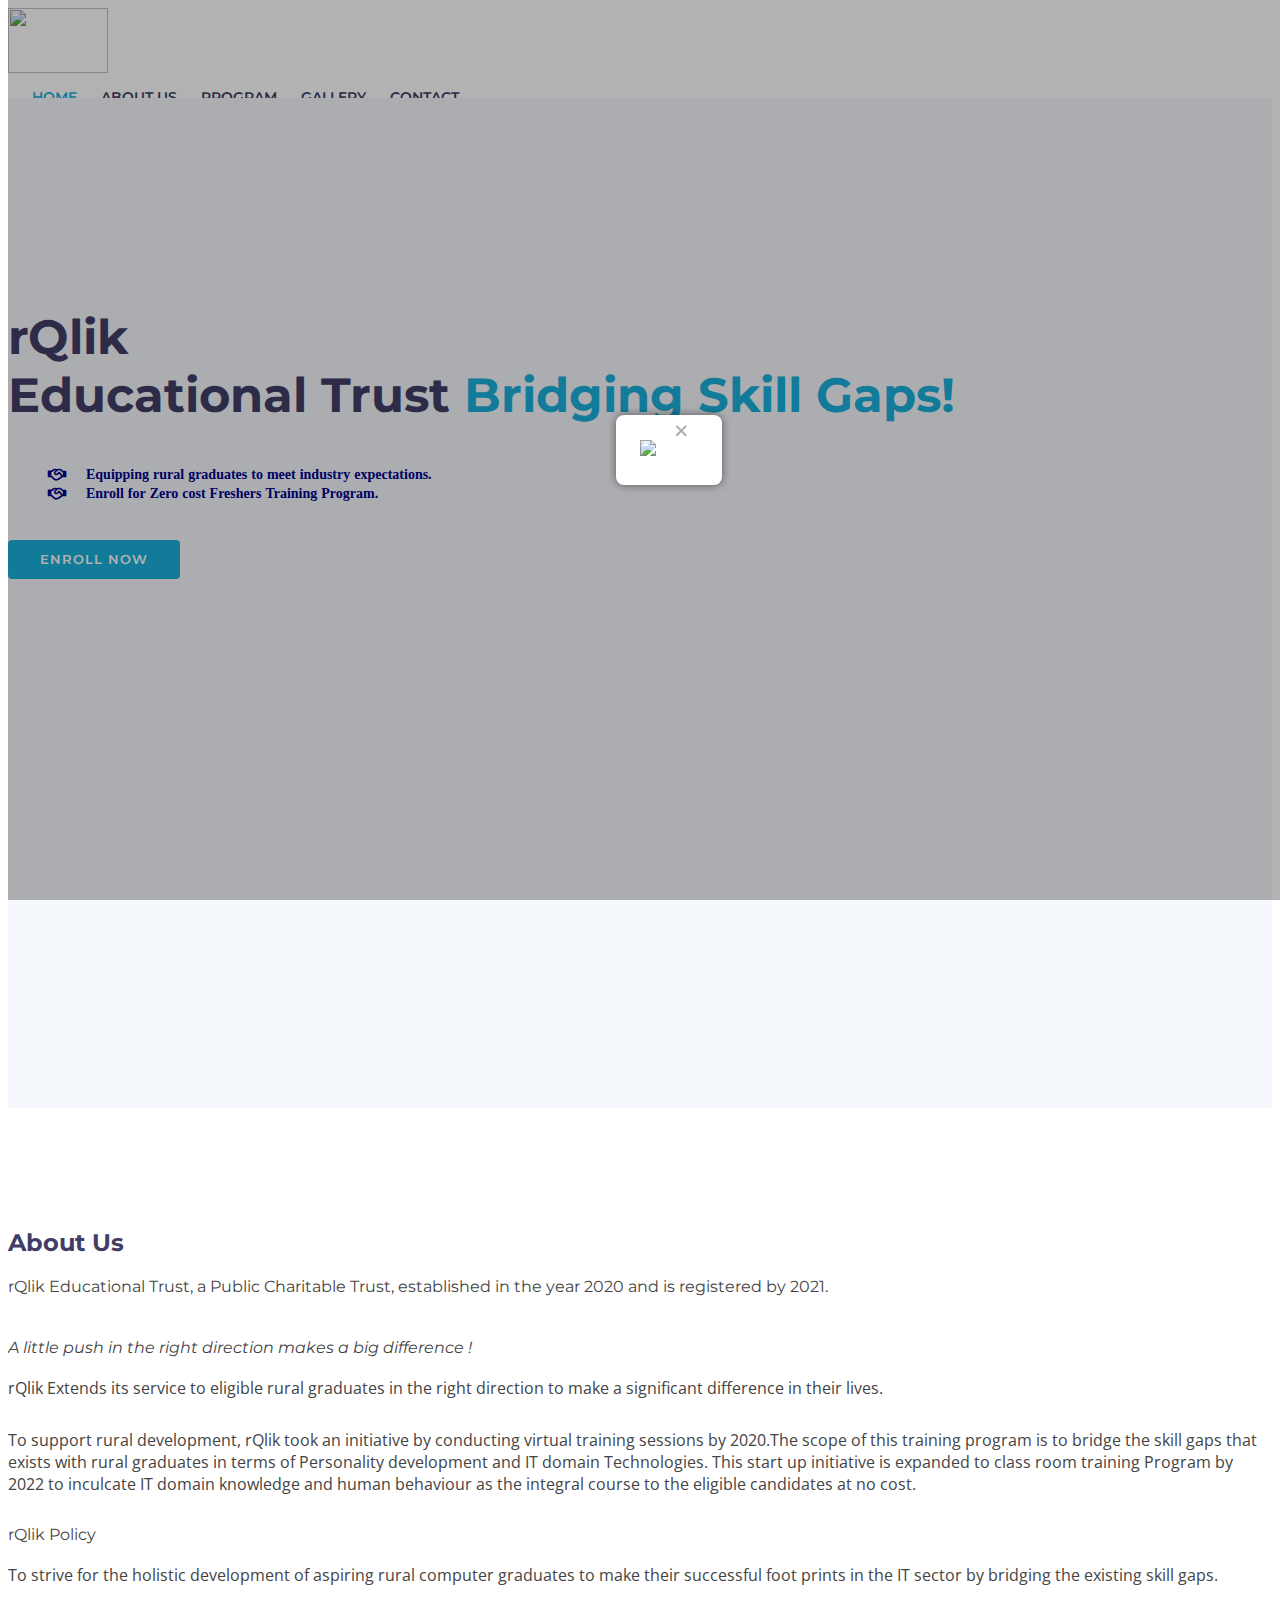
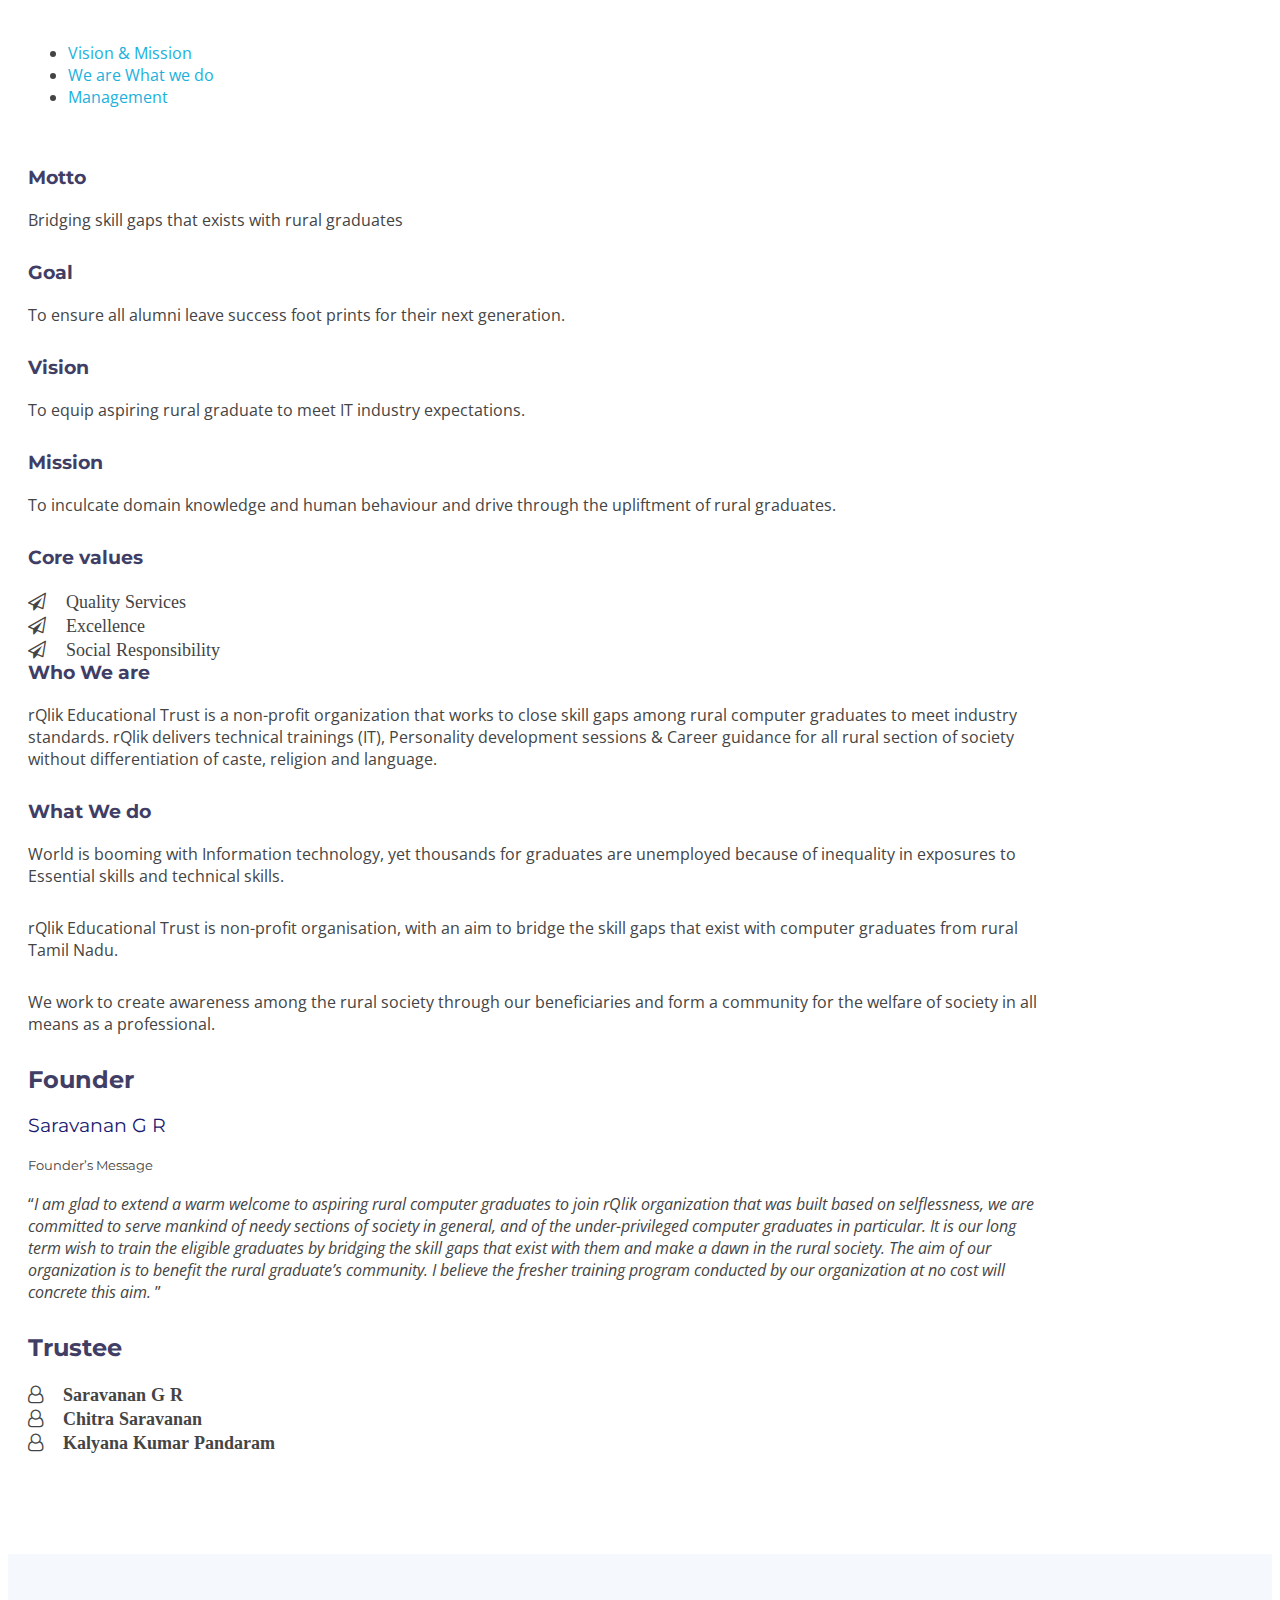
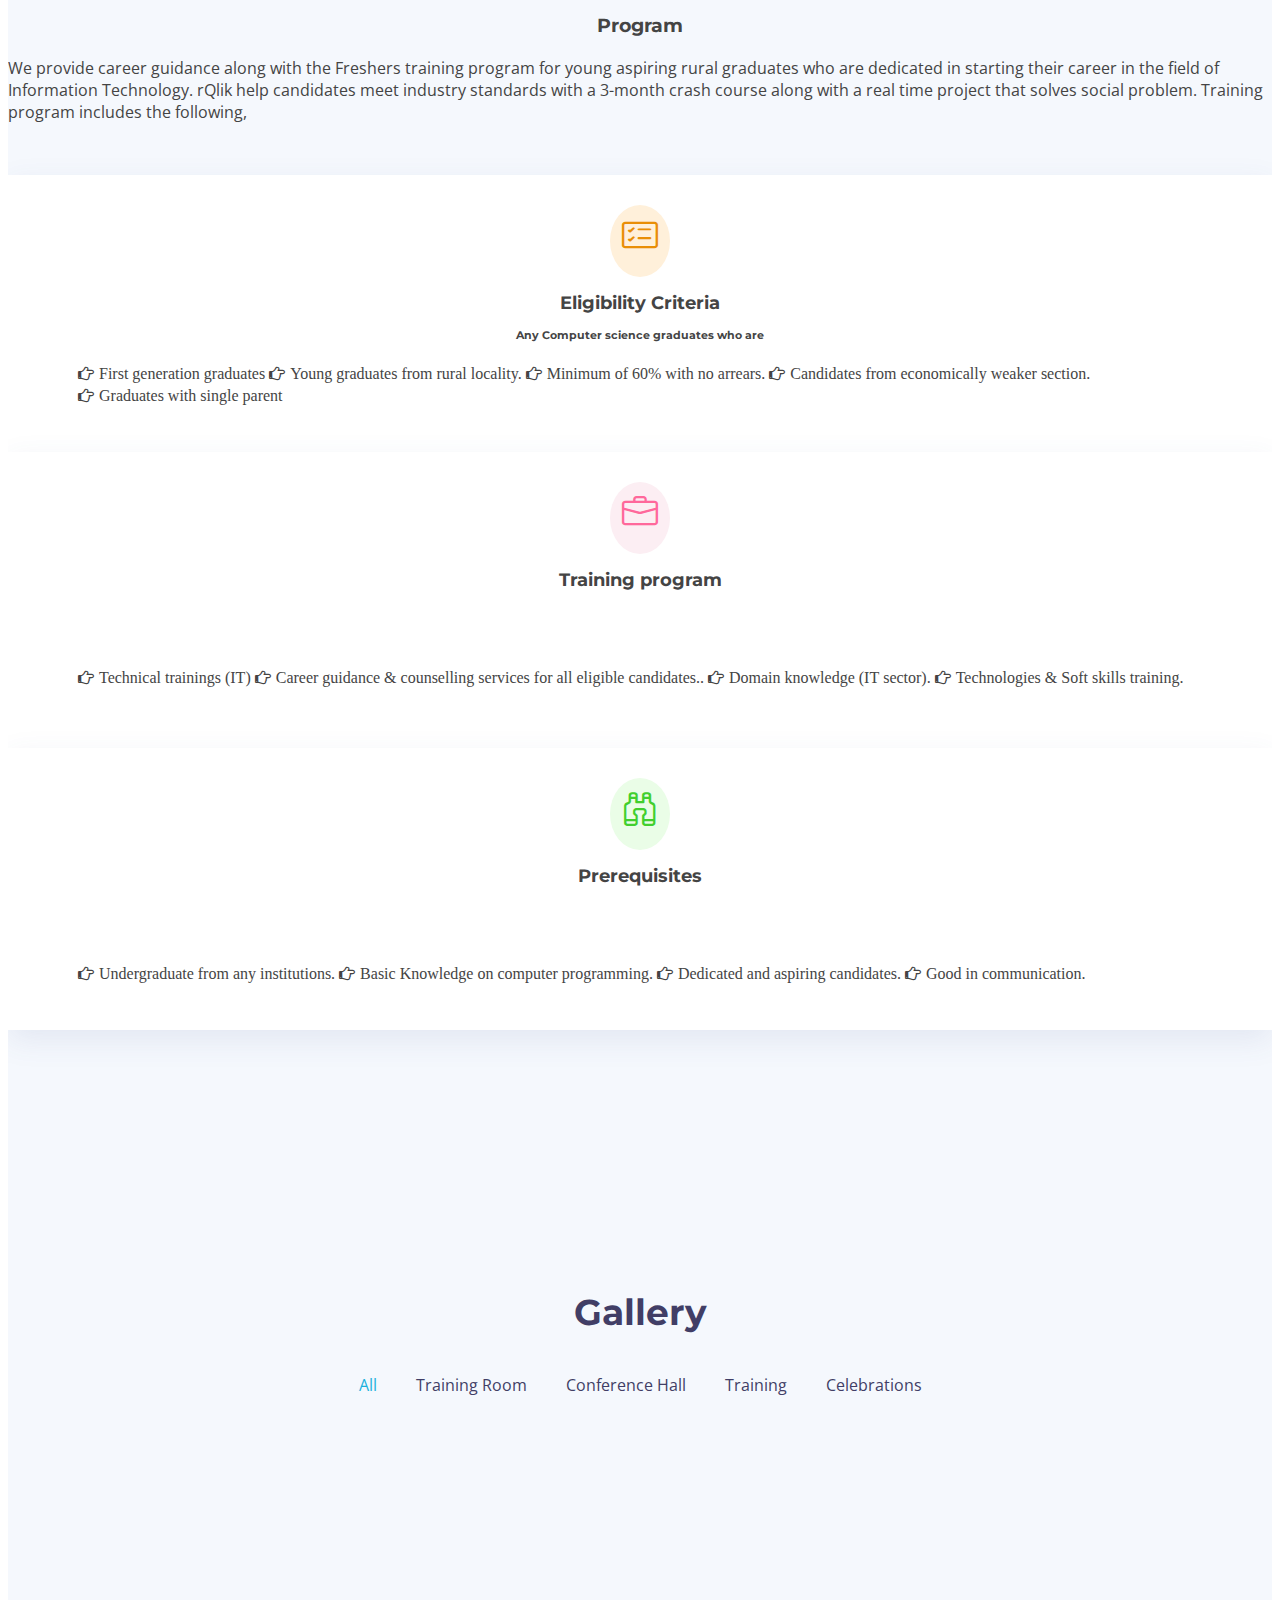
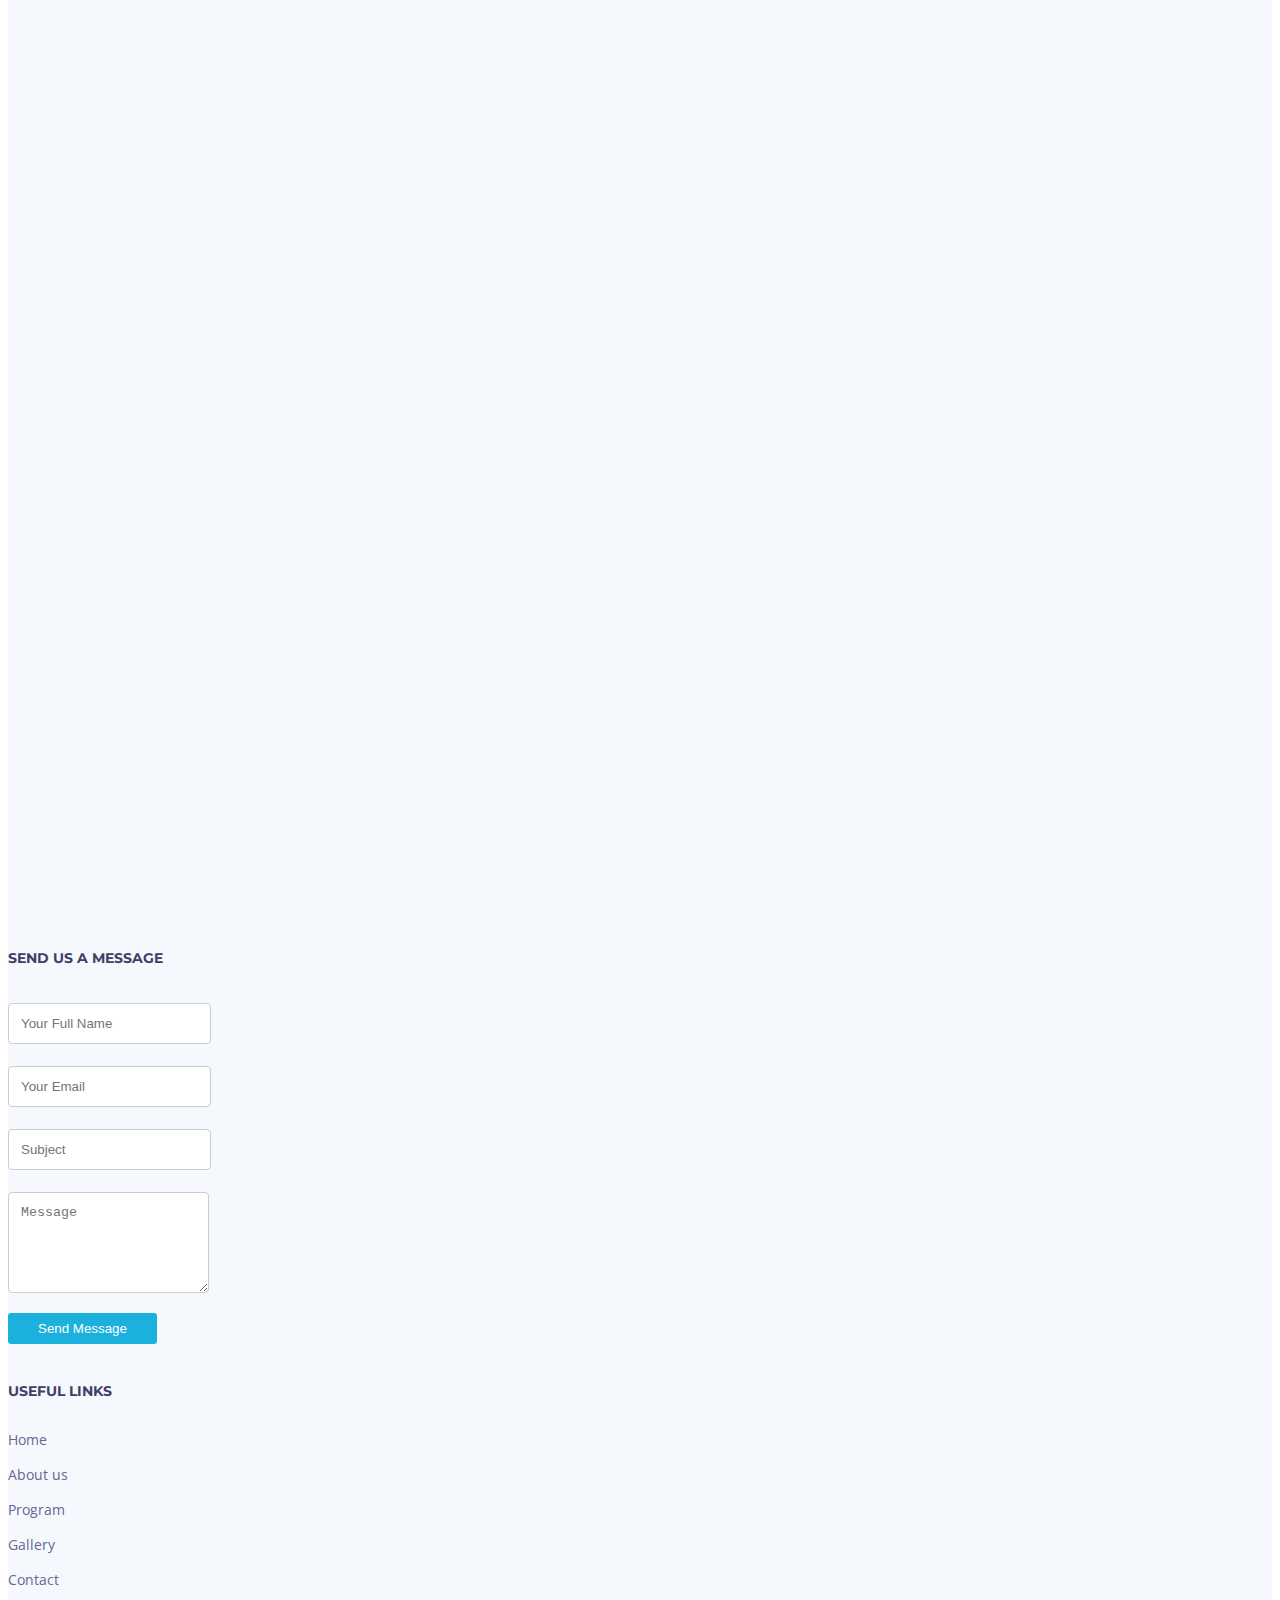
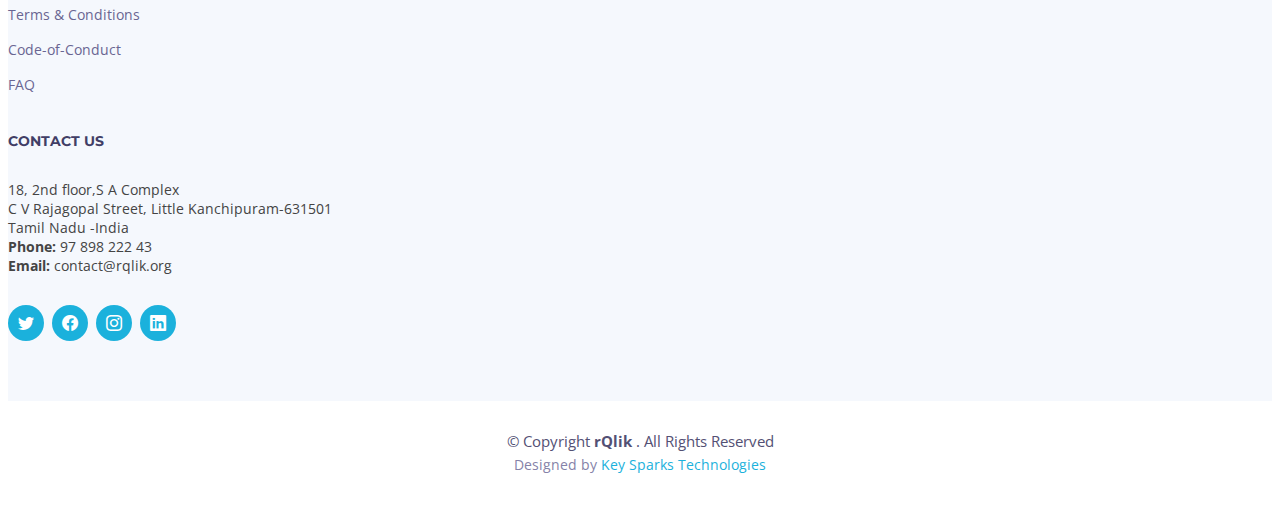
==== commit ebdde44a: "banner popup" ====
--- a/index.html
+++ b/index.html
@@ -105,15 +105,14 @@
 </head>
 
 <body>
-  
-    <!-- popup banner -->
-   <div class="popup">
+
+  <div class="popup">
     <div class="popup-content">
       <h1>×</h1>
       <img src="assets/img/rqlik banner.png">
     </div>
   </div>
-  
+
   <div class="modal modal_multi">
 
     <!-- Modal content -->
@@ -437,7 +436,7 @@
           </ul>
 
         <div style="margin-top:2% ;font-size:8px;height:70%; ">
-          <a href="https://docs.google.com/forms/d/e/1FAIpQLSd8bsOwmQRZInshN5eWj3Os6ugK0y-aQiZVeXHTACt36oWrUg/viewform" class="btn-get-started scrollto" style="height: auto; margin-top:1% ;">Enroll Now</a>
+          <a href="https://docs.google.com/forms/d/e/1FAIpQLSd8bsOwmQRZInshN5eWj3Os6ugK0y-aQiZVeXHTACt36oWrUg/viewform" class="btn-get-started scrollto blink" style="height: auto; margin-top:1% ;">Enroll Now</a>
         </div>
 
 
@@ -1323,8 +1322,7 @@
         modal.style.display = "none";
     }
   
-  
-  // ---------------Auto popup-------------------
+   // ---------------Auto popup-------------------
 const popup = document.querySelector('.popup');
 const content = document.querySelector('.popup-content');
 const x = document.querySelector('.popup-content h1');
@@ -1342,7 +1340,8 @@
   popup.classList.remove('showPopup');
   content.classList.remove('showPopup');
 });
-    
+
+  
   </script>
 
 </body>
--- a/assets/css/style.css
+++ b/assets/css/style.css
@@ -0,0 +1,1891 @@
+/**
+* Template Name: Rapid - v4.8.1
+* Template URL: https://bootstrapmade.com/rapid-multipurpose-bootstrap-business-template/
+* Author: BootstrapMade.com
+* License: https://bootstrapmade.com/license/
+*/
+
+/*--------------------------------------------------------------
+# General
+--------------------------------------------------------------*/
+body {
+  background: #fff;
+  color: #444;
+  font-family: "Open Sans", sans-serif;
+}
+
+a {
+  color: #1bb1dc;
+  text-decoration: none;
+  transition: 0.5s;
+}
+
+a:hover,
+a:active,
+a:focus {
+  color: #0a98c0;
+  outline: none;
+  text-decoration: none;
+}
+
+p {
+  padding: 0;
+  margin: 0 0 30px 0;
+}
+
+h1,
+h2,
+h3,
+h4,
+h5,
+h6 {
+  font-family: "Montserrat", sans-serif;
+  font-weight: 400;
+  margin: 0 0 20px 0;
+  padding: 0;
+}
+.popup {
+  position: fixed;
+  top: 0;
+  width: 100vw;
+  height: 100vh;
+  background-color: rgba(0, 0, 0, .3);
+  display: grid;
+  place-content: center;
+  opacity: 0;
+  pointer-events: none;
+  transition: 200ms ease-in-out opacity;
+  z-index: 9999
+}
+
+.popup-content {
+  /* width: clamp(300px, 90vw, 500px); */
+  width: fit-content;
+  background-color: #fff;
+  padding: clamp(1.5rem, 100vw, 3rem);
+  box-shadow: 0 0 .5em rgba(0, 0, 0, .5);
+  border-radius: .5em;
+  opacity: 0;
+  transform: translateY(20%);
+  transition: 200ms ease-in-out opacity,
+    200ms ease-in-out transform;
+  position: relative;
+}
+.popup-content img{
+  width: 130vh;
+}
+.popup h1 {
+  position: absolute;
+  top: 2rem;
+  right: 2rem;
+  line-height: 1;
+  cursor: pointer;
+  user-select: none;
+  color: #aaa;
+}
+.popup h1:hover{
+  color: #111;
+}
+
+.popup h1:active {
+  transform: scale(.9);
+}
+
+.showPopup {
+  opacity: 1;
+  transform: translateY(0);
+  pointer-events: all;
+}
+@media (max-width: 567px) {
+  .popup-content {
+    padding: 0rem;
+    width: 150%;
+    height: 100%;
+    margin: auto;
+  }
+  .popup-content img {
+    width: 80%;
+    height: auto;
+  }
+  .popup h1 {
+    top: 0;
+    font-size: 120%;
+  }
+}
+@media (max-width: 768px) {
+  .popup-content {
+    padding: 0rem;
+    width: 60%;
+    margin: auto;
+  }
+  .popup-content img {
+    width: 80%;
+    height: auto;
+  }
+  .popup h1 {
+    top: 0;
+    font-size: 120%;
+  }
+}
+@media (max-width: 992px) {
+  .popup-content {
+    padding: 1.5rem;
+    width: 70%;
+    margin: auto;
+  }
+  .popup-content img {
+    width: 100%;
+    height: auto;
+  }
+  .popup h1 {
+    top: 0;
+  }
+}
+@media (max-width: 1200px) {
+  .popup-content {
+    padding: 1.5rem;
+    width: 70%;
+    margin: auto;
+  }
+  .popup-content img {
+    width: 100%;
+    height: auto;
+  }
+  .popup h1 {
+    top: 0;
+  }
+}@media (max-width: 1400px) {
+  .popup-content {
+    padding: 1.5rem;
+    width: 90%;
+    margin: auto;
+  }
+  .popup-content img {
+    width: 100%;
+    height: auto;
+  }
+  .popup h1 {
+    top: 0;
+  }
+}
+
+/* Define the keyframe animation */
+@keyframes blink {
+  0% {
+    opacity: 1;
+  }
+  50% {
+    opacity: 0;
+  }
+  100% {
+    opacity: 1;
+  }
+}
+
+/* Define the keyframe animation */
+@keyframes color-cycle {
+  
+  0% {
+    background-color:  #1bb1dc;
+  }
+  50% {
+    background-color:#1bb1dc;
+  }
+  100% {
+    background-color:  blue;
+  }
+}
+
+/* Apply the animation to the .blink class */
+.blink {
+  animation: color-cycle 2s linear infinite;
+}
+
+/* Apply the styles to the .btn-get-started class */
+.btn-get-started {
+  display: inline-block;
+  font-weight: 700;
+  border-radius: 50px;
+  padding: 10px 25px;
+  font-size: 16px;
+  line-height: 1.5;
+  text-transform: uppercase;
+  text-align: center;
+  letter-spacing: 1px;
+  transition: 0.5s;
+  /* background-color: #55efc4; */
+  color: #ffffff;
+  /* border: 2px solid #55efc4; */
+}
+
+.btn-get-started:hover, .btn-get-started:focus {
+  background-color: transparent;
+  color: #55efc4;
+}
+
+/* Apply the blinking styles to the .blink class */
+.blink.btn-get-started {
+  animation: color-cycle 2s linear infinite;
+}
+
+
+/*--------------------------------------------------------------
+# Back to top button
+--------------------------------------------------------------*/
+.back-to-top {
+  position: fixed;
+  visibility: hidden;
+  opacity: 0;
+  right: 15px;
+  bottom: 15px;
+  z-index: 996;
+  background: #1bb1dc;
+  width: 40px;
+  height: 40px;
+  border-radius: 50px;
+  transition: all 0.4s;
+}
+
+.back-to-top i {
+  font-size: 28px;
+  color: #fff;
+  line-height: 0;
+}
+
+.back-to-top:hover {
+  background: #39c0e7;
+  color: #fff;
+}
+
+.back-to-top.active {
+  visibility: visible;
+  opacity: 1;
+}
+
+/*--------------------------------------------------------------
+# Disable aos animation delay on mobile devices
+--------------------------------------------------------------*/
+@media screen and (max-width: 768px) {
+  [data-aos-delay] {
+    transition-delay: 0 !important;
+  }
+}
+
+/*--------------------------------------------------------------
+# Header
+--------------------------------------------------------------*/
+#header {
+  background: #fff;
+  transition: all 0.5s;
+  z-index: 997;
+  height: 90px;
+}
+
+#header.header-transparent {
+  background: transparent;
+}
+
+#header.header-scrolled {
+  background: #fff;
+  height: 70px;
+  box-shadow: 0px 0px 30px rgba(127, 137, 161, 0.3);
+}
+
+#header .logo {
+  font-size: 36px;
+  margin: 0;
+  padding: 0;
+  font-weight: 400;
+  letter-spacing: 3px;
+  text-transform: uppercase;
+}
+
+#header .logo a {
+  color: #413e66;
+}
+
+#header .logo img {
+  max-height: 40px;
+}
+
+#header .social-links {
+  margin: 0 0 0 20px;
+  display: inline-flex;
+  align-items: center;
+  justify-content: center;
+}
+
+#header .social-links a {
+  color: #555186;
+  transition: 0.3s;
+  line-height: 0;
+  margin-left: 15px;
+}
+
+#header .social-links a i {
+  line-height: 0;
+}
+
+#header .social-links a:hover {
+  color: #1bb1dc;
+}
+
+@media (max-width: 992px) {
+  #header .social-links {
+    margin: 0 15px 0 0;
+  }
+}
+
+@media (max-width: 992px) {
+  #header .logo {
+    font-size: 28px;
+  }
+}
+
+/*--------------------------------------------------------------
+# Navigation Menu
+--------------------------------------------------------------*/
+/**
+* Desktop Navigation 
+*/
+.navbar {
+  padding: 0;
+}
+
+.navbar ul {
+  margin: 0;
+  padding: 0;
+  display: flex;
+  list-style: none;
+  align-items: center;
+}
+
+.navbar li {
+  position: relative;
+}
+
+.navbar a,
+.navbar a:focus {
+  display: flex;
+  align-items: center;
+  justify-content: space-between;
+  padding: 10px 0 10px 24px;
+  font-family: "Montserrat", sans-serif;
+  text-transform: uppercase;
+  font-size: 14px;
+  font-weight: 600;
+  color: #413e66;
+  white-space: nowrap;
+  transition: 0.3s;
+}
+
+.navbar a i,
+.navbar a:focus i {
+  font-size: 12px;
+  line-height: 0;
+  margin-left: 5px;
+}
+
+.navbar a:hover,
+.navbar .active,
+.navbar .active:focus,
+.navbar li:hover>a {
+  color: #1bb1dc;
+}
+
+.navbar .dropdown ul {
+  display: block;
+  position: absolute;
+  left: 24px;
+  top: calc(100% + 30px);
+  margin: 0;
+  padding: 10px 0;
+  z-index: 99;
+  opacity: 0;
+  visibility: hidden;
+  background: #fff;
+  box-shadow: 0px 0px 30px rgba(127, 137, 161, 0.25);
+  transition: 0.3s;
+}
+
+.navbar .dropdown ul li {
+  min-width: 200px;
+}
+
+.navbar .dropdown ul a {
+  padding: 10px 20px;
+  text-transform: none;
+  font-weight: 400;
+}
+
+.navbar .dropdown ul a i {
+  font-size: 12px;
+}
+
+.navbar .dropdown ul a:hover,
+.navbar .dropdown ul .active:hover,
+.navbar .dropdown ul li:hover>a {
+  color: #1bb1dc;
+}
+
+.navbar .dropdown:hover>ul {
+  opacity: 1;
+  top: 100%;
+  visibility: visible;
+}
+
+.navbar .dropdown .dropdown ul {
+  top: 0;
+  left: calc(100% - 30px);
+  visibility: hidden;
+}
+
+.navbar .dropdown .dropdown:hover>ul {
+  opacity: 1;
+  top: 0;
+  left: 100%;
+  visibility: visible;
+}
+
+@media (max-width: 1366px) {
+  .navbar .dropdown .dropdown ul {
+    left: -90%;
+  }
+
+  .navbar .dropdown .dropdown:hover>ul {
+    left: -100%;
+  }
+}
+
+/**
+* Mobile Navigation 
+*/
+.mobile-nav-toggle {
+  color: #413e66;
+  font-size: 28px;
+  cursor: pointer;
+  display: none;
+  line-height: 0;
+  transition: 0.5s;
+}
+
+.mobile-nav-toggle.bi-x {
+  color: #fff;
+}
+
+@media (max-width: 991px) {
+  .mobile-nav-toggle {
+    display: block;
+  }
+
+  .navbar ul {
+    display: none;
+  }
+}
+
+.navbar-mobile {
+  position: fixed;
+  overflow: hidden;
+  top: 0;
+  right: 0;
+  left: 0;
+  bottom: 0;
+  background: rgba(45, 43, 70, 0.9);
+  transition: 0.3s;
+  z-index: 999;
+}
+
+.navbar-mobile .mobile-nav-toggle {
+  position: absolute;
+  top: 15px;
+  right: 15px;
+}
+
+.navbar-mobile ul {
+  display: block;
+  position: absolute;
+  top: 55px;
+  right: 15px;
+  bottom: 15px;
+  left: 15px;
+  padding: 10px 0;
+  background-color: #fff;
+  overflow-y: auto;
+  transition: 0.3s;
+}
+
+.navbar-mobile a,
+.navbar-mobile a:focus {
+  padding: 10px 20px;
+  font-size: 15px;
+  color: #413e66;
+}
+
+.navbar-mobile a:hover,
+.navbar-mobile .active,
+.navbar-mobile li:hover>a {
+  color: #1bb1dc;
+}
+
+.navbar-mobile .getstarted,
+.navbar-mobile .getstarted:focus {
+  margin: 15px;
+}
+
+.navbar-mobile .dropdown ul {
+  position: static;
+  display: none;
+  margin: 10px 20px;
+  padding: 10px 0;
+  z-index: 99;
+  opacity: 1;
+  visibility: visible;
+  background: #fff;
+  box-shadow: 0px 0px 30px rgba(127, 137, 161, 0.25);
+}
+
+.navbar-mobile .dropdown ul li {
+  min-width: 200px;
+}
+
+.navbar-mobile .dropdown ul a {
+  padding: 10px 20px;
+}
+
+.navbar-mobile .dropdown ul a i {
+  font-size: 12px;
+}
+
+.navbar-mobile .dropdown ul a:hover,
+.navbar-mobile .dropdown ul .active:hover,
+.navbar-mobile .dropdown ul li:hover>a {
+  color: #1bb1dc;
+}
+
+.navbar-mobile .dropdown>.dropdown-active {
+  display: block;
+}
+
+/*--------------------------------------------------------------
+# Hero Section
+--------------------------------------------------------------*/
+#hero {
+  width: 100%;
+  height: 100vh;
+  position: relative;
+  background: #f5f8fd url("../img/intro-bg.jpg") center top no-repeat;
+  background-size: cover;
+  padding-top: 110px;
+}
+
+@media (max-width: 991px) {
+  #hero {
+    height: auto;
+    padding: 100px 0 60px 0;
+  }
+
+  #hero .container {
+    height: auto !important;
+  }
+
+  #hero .intro-img {
+    width: 80%;
+  }
+}
+
+@media (min-width: 992px) {
+  #hero .intro-info {
+    padding-top: 100px;
+  }
+}
+
+@media (max-width: 991px) {
+  #hero .intro-info {
+    text-align: center;
+    padding-top: 40px;
+  }
+}
+
+#hero .intro-info h2 {
+  color: #413e66;
+  margin-bottom: 40px;
+  font-size: 48px;
+  font-weight: 700;
+}
+
+#hero .intro-info h2 span {
+  color: #1bb1dc;
+}
+
+@media (max-width: 991px) {
+  #hero .intro-info h2 {
+    font-size: 34px;
+    margin-bottom: 30px;
+  }
+}
+
+#hero .intro-info .btn-get-started,
+#hero .intro-info .btn-services {
+  font-family: "Montserrat", sans-serif;
+  font-size: 13px;
+  font-weight: 600;
+  text-transform: uppercase;
+  letter-spacing: 1px;
+  display: inline-block;
+  padding: 10px 32px;
+  border-radius: 4px;
+  transition: 0.5s;
+  color: #fff;
+  background: #1bb1dc;
+  color: #fff;
+}
+
+#hero .intro-info .btn-get-started:hover,
+#hero .intro-info .btn-services:hover {
+  background: #0a98c0;
+}
+
+/*--------------------------------------------------------------
+# Sections
+--------------------------------------------------------------*/
+section {
+  overflow: hidden;
+}
+
+/* Sections Header
+--------------------------------*/
+.section-header h3 {
+  font-size: 36px;
+  color: #413e66;
+  text-align: center;
+  font-weight: 700;
+  position: relative;
+  font-family: "Montserrat", sans-serif;
+}
+
+.section-header p {
+  text-align: center;
+  margin: auto;
+  font-size: 15px;
+  padding-bottom: 60px;
+  color: #535074;
+  width: 50%;
+}
+
+@media (max-width: 767px) {
+  .section-header p {
+    width: 100%;
+  }
+}
+
+/* Section with background
+--------------------------------*/
+.section-bg {
+  background: #f5f8fd;
+}
+
+/* About Us Section
+--------------------------------*/
+#about {
+  padding: 80px 0;
+}
+
+#about .about-content {
+  padding-top: 40px;
+}
+
+#about .about-content h2 {
+  color: #413e66;
+  font-family: "Montserrat", sans-serif;
+  font-weight: 700;
+}
+
+#about .about-content h3 {
+  color: #696592;
+  font-weight: 400;
+  font-size: 22px;
+  font-style: italic;
+}
+
+#about .about-content ul {
+  list-style: none;
+  padding: 0;
+}
+
+#about .about-content ul li {
+  padding-bottom: 10px;
+}
+
+#about .about-content ul li i {
+  font-size: 20px;
+  padding-right: 4px;
+  color: #1bb1dc;
+}
+
+#about .about-img {
+  position: relative;
+  margin: 30px 30px 30px 30px;
+}
+
+#about .about-img img {
+  width: 100%;
+  border: 8px solid #fff;
+  transition: 0.5s;
+}
+
+#about .about-img img:hover {
+  width: 100%;
+  transform: scale(1.03);
+}
+
+#about .about-img::before {
+  position: absolute;
+  left: -31px;
+  top: -30px;
+  width: 90%;
+  height: 92%;
+  z-index: -1;
+  content: "";
+  background-color: #ebf1fa;
+  transition: 0.5s;
+}
+
+#about .about-img::after {
+  position: absolute;
+  right: -31px;
+  bottom: -30px;
+  width: 90%;
+  height: 92%;
+  z-index: -1;
+  content: "";
+  background-color: #ebf1fa;
+  transition: 0.5s;
+}
+
+/* Services Section
+--------------------------------*/
+#services {
+  padding: 60px 0 200px 0;
+}
+
+#services .box {
+  padding: 30px;
+  position: relative;
+  overflow: hidden;
+  background: #fff;
+  box-shadow: 0 10px 29px 0 rgba(68, 88, 144, 0.1);
+  transition: all 0.3s ease-in-out;
+  text-align: center;
+  height: 100%;
+}
+
+#services .box:hover {
+  transform: scale(1.1);
+}
+
+#services .icon {
+  margin: 0 auto 15px auto;
+  padding-top: 12px;
+  display: inline-block;
+  text-align: center;
+  border-radius: 50%;
+  width: 60px;
+  height: 60px;
+}
+
+#services .icon i {
+  font-size: 36px;
+  line-height: 0;
+}
+
+#services .title {
+  font-weight: 700;
+  margin-bottom: 15px;
+  font-size: 18px;
+}
+
+#services .title a {
+  color: #111;
+}
+
+#services .box:hover .title a {
+  color: #1bb1dc;
+}
+
+#services .description {
+  font-size: 14px;
+  line-height: 28px;
+  margin-bottom: 0;
+  text-align: left;
+}
+
+/* Why Us Section
+--------------------------------*/
+#why-us {
+  padding: 60px 0;
+}
+
+@media (max-width: 991px) {
+  #why-us .why-us-content {
+    padding-top: 30px;
+  }
+}
+
+#why-us .why-us-content .features {
+  margin: 0 0 15px 0;
+  padding: 0;
+}
+
+#why-us .why-us-content .features i {
+  font-size: 36px;
+  float: left;
+}
+
+#why-us .why-us-content .features h4 {
+  font-size: 24px;
+  font-weight: 600;
+  margin-left: 56px;
+  color: #413e66;
+  margin-bottom: 5px;
+}
+
+#why-us .why-us-content .features p {
+  font-size: 16px;
+  margin-left: 56px;
+  color: #555186;
+}
+
+#why-us .counters {
+  padding-top: 40px;
+}
+
+#why-us .counters span {
+  font-family: "Montserrat", sans-serif;
+  font-weight: bold;
+  font-size: 48px;
+  display: block;
+  color: #555186;
+}
+
+#why-us .counters p {
+  padding: 0;
+  margin: 0 0 20px 0;
+  font-family: "Montserrat", sans-serif;
+  font-size: 14px;
+  color: #8a87b6;
+}
+
+/* Call To Action Section
+--------------------------------*/
+#call-to-action {
+  background: #2d2b46;
+  background-size: cover;
+  padding: 40px 0;
+}
+
+#call-to-action .cta-title {
+  color: #fff;
+  font-size: 28px;
+  font-weight: 700;
+}
+
+#call-to-action .cta-text {
+  color: #fff;
+}
+
+@media (min-width: 700px) {
+  #call-to-action .cta-btn-container {
+    display: flex;
+    align-items: center;
+    justify-content: flex-end;
+  }
+}
+
+#call-to-action .cta-btn {
+  font-family: "Montserrat", sans-serif;
+  font-weight: 700;
+  font-size: 16px;
+  letter-spacing: 1px;
+  display: inline-block;
+  padding: 8px 26px;
+  border-radius: 3px;
+  transition: 0.5s;
+  margin: 10px;
+  border: 3px solid #fff;
+  color: #fff;
+}
+
+#call-to-action .cta-btn:hover {
+  background: #1bb1dc;
+  border: 3px solid #1bb1dc;
+}
+
+/* Features Section
+--------------------------------*/
+#features {
+  padding: 80px 0;
+}
+
+#features h4 {
+  font-weight: 600;
+  font-size: 24px;
+}
+
+/* Portfolio Section
+--------------------------------*/
+#portfolio {
+  padding: 60px 0;
+}
+
+#portfolio #portfolio-flters {
+  padding: 0;
+  margin: 5px 0 35px 0;
+  list-style: none;
+  text-align: center;
+}
+
+#portfolio #portfolio-flters li {
+  cursor: pointer;
+  margin: 15px 15px 15px 0;
+  display: inline-block;
+  padding: 6px 10px;
+  font-size: 16px;
+  line-height: 20px;
+  color: #413e66;
+  margin-bottom: 5px;
+  transition: all 0.3s ease-in-out;
+}
+
+#portfolio #portfolio-flters li:hover,
+#portfolio #portfolio-flters li.filter-active {
+  color: #1bb1dc;
+}
+
+#portfolio #portfolio-flters li:last-child {
+  margin-right: 0;
+}
+
+#portfolio .portfolio-item {
+  position: relative;
+  overflow: hidden;
+  margin-bottom: 30px;
+}
+
+#portfolio .portfolio-item .portfolio-wrap {
+  overflow: hidden;
+  position: relative;
+  margin: 0;
+}
+
+#portfolio .portfolio-item .portfolio-wrap:hover img {
+  opacity: 0.4;
+  transition: 0.3s;
+}
+
+#portfolio .portfolio-item .portfolio-wrap .portfolio-info {
+  position: absolute;
+  top: 0;
+  right: 0;
+  bottom: 0;
+  left: 0;
+  display: flex;
+  justify-content: center;
+  align-items: center;
+  flex-direction: column;
+  text-align: center;
+  opacity: 0;
+  transition: 0.2s linear;
+}
+
+#portfolio .portfolio-item .portfolio-wrap .portfolio-info h4 {
+  font-size: 22px;
+  line-height: 1px;
+  font-weight: 700;
+  margin-bottom: 14px;
+  padding-bottom: 0;
+}
+
+#portfolio .portfolio-item .portfolio-wrap .portfolio-info h4 a {
+  color: #fff;
+}
+
+#portfolio .portfolio-item .portfolio-wrap .portfolio-info h4 a:hover {
+  color: #1bb1dc;
+}
+
+#portfolio .portfolio-item .portfolio-wrap .portfolio-info p {
+  padding: 0;
+  margin: 0;
+  color: #f8fcff;
+  font-weight: 500;
+  font-size: 14px;
+  text-transform: uppercase;
+}
+
+#portfolio .portfolio-item .portfolio-wrap .portfolio-info .link-preview,
+#portfolio .portfolio-item .portfolio-wrap .portfolio-info .link-details {
+  display: inline-block;
+  line-height: 1;
+  text-align: center;
+  width: 36px;
+  height: 36px;
+  background: #1bb1dc;
+  border-radius: 50%;
+  margin: 10px 4px 0 4px;
+  display: inline-flex;
+  align-items: center;
+  justify-content: center;
+}
+
+#portfolio .portfolio-item .portfolio-wrap .portfolio-info .link-preview i,
+#portfolio .portfolio-item .portfolio-wrap .portfolio-info .link-details i {
+  font-size: 22px;
+  color: #fff;
+  line-height: 0;
+}
+
+#portfolio .portfolio-item .portfolio-wrap .portfolio-info .link-preview:hover,
+#portfolio .portfolio-item .portfolio-wrap .portfolio-info .link-details:hover {
+  background: #42c3e8;
+}
+
+#portfolio .portfolio-item .portfolio-wrap .portfolio-info .link-preview:hover i,
+#portfolio .portfolio-item .portfolio-wrap .portfolio-info .link-details:hover i {
+  color: #fff;
+}
+
+#portfolio .portfolio-item .portfolio-wrap:hover {
+  background: #282646;
+}
+
+#portfolio .portfolio-item .portfolio-wrap:hover .portfolio-info {
+  opacity: 1;
+}
+
+/*--------------------------------------------------------------
+# Portfolio Details
+--------------------------------------------------------------*/
+.portfolio-details {
+  padding-top: 40px;
+}
+
+.portfolio-details .portfolio-details-slider img {
+  width: 100%;
+}
+
+.portfolio-details .portfolio-details-slider .swiper-pagination {
+  margin-top: 20px;
+  position: relative;
+}
+
+.portfolio-details .portfolio-details-slider .swiper-pagination .swiper-pagination-bullet {
+  width: 12px;
+  height: 12px;
+  background-color: #fff;
+  opacity: 1;
+  border: 1px solid #1bb1dc;
+}
+
+.portfolio-details .portfolio-details-slider .swiper-pagination .swiper-pagination-bullet-active {
+  background-color: #1bb1dc;
+}
+
+.portfolio-details .portfolio-info {
+  padding: 30px;
+  box-shadow: 0px 0 30px rgba(65, 62, 102, 0.08);
+}
+
+.portfolio-details .portfolio-info h3 {
+  font-size: 22px;
+  font-weight: 700;
+  margin-bottom: 20px;
+  padding-bottom: 20px;
+  border-bottom: 1px solid #eee;
+}
+
+.portfolio-details .portfolio-info ul {
+  list-style: none;
+  padding: 0;
+  font-size: 15px;
+}
+
+.portfolio-details .portfolio-info ul li+li {
+  margin-top: 10px;
+}
+
+.portfolio-details .portfolio-description {
+  padding-top: 30px;
+}
+
+.portfolio-details .portfolio-description h2 {
+  font-size: 26px;
+  font-weight: 700;
+  margin-bottom: 20px;
+}
+
+.portfolio-details .portfolio-description p {
+  padding: 0;
+}
+
+/* Testimonials Section
+--------------------------------*/
+#testimonials {
+  padding: 60px 0;
+}
+
+#testimonials .section-header {
+  margin-bottom: 40px;
+}
+
+#testimonials .testimonials-carousel,
+#testimonials .testimonials-slider {
+  overflow: hidden;
+}
+
+@media (max-width: 767px) {
+  #testimonials .testimonial-item {
+    text-align: center;
+  }
+}
+
+#testimonials .testimonial-item .testimonial-img {
+  width: 120px;
+  border-radius: 50%;
+  border: 4px solid #fff;
+  float: left;
+}
+
+@media (max-width: 767px) {
+  #testimonials .testimonial-item .testimonial-img {
+    float: none;
+    margin: auto;
+  }
+}
+
+#testimonials .testimonial-item h3 {
+  font-size: 20px;
+  font-weight: bold;
+  margin: 10px 0 5px 0;
+  color: #111;
+  margin-left: 140px;
+}
+
+#testimonials .testimonial-item h4 {
+  font-size: 14px;
+  color: #999;
+  margin: 0 0 15px 0;
+  margin-left: 140px;
+}
+
+#testimonials .testimonial-item p {
+  font-style: italic;
+  margin: 0 0 15px 140px;
+}
+
+@media (min-width: 992px) {
+  #testimonials .testimonial-item p {
+    width: 80%;
+  }
+}
+
+@media (max-width: 767px) {
+
+  #testimonials .testimonial-item h3,
+  #testimonials .testimonial-item h4,
+  #testimonials .testimonial-item p {
+    margin-left: 0;
+  }
+}
+
+#testimonials .swiper-pagination {
+  margin-top: 20px;
+  position: relative;
+}
+
+#testimonials .swiper-pagination .swiper-pagination-bullet {
+  width: 12px;
+  height: 12px;
+  background-color: #fff;
+  opacity: 1;
+  border: 1px solid #1bb1dc;
+}
+
+#testimonials .swiper-pagination .swiper-pagination-bullet-active {
+  background-color: #1bb1dc;
+}
+
+/* Team Section
+--------------------------------*/
+#team {
+  padding: 60px 0;
+}
+
+#team .member {
+  text-align: center;
+  margin-bottom: 20px;
+  position: relative;
+  overflow: hidden;
+}
+
+#team .member .member-info {
+  display: flex;
+  justify-content: center;
+  align-items: center;
+  position: absolute;
+  bottom: 0;
+  left: 0;
+  right: 0;
+  transition: 0.2s;
+  padding: 15px 0;
+  background: rgba(29, 28, 41, 0.6);
+}
+
+#team .member .member-info-content {
+  transition: margin 0.2s;
+  height: 36px;
+  transition: height 0.4s;
+}
+
+#team .member:hover .member-info {
+  transition: 0.4s;
+}
+
+#team .member:hover .member-info-content {
+  height: 70px;
+}
+
+#team .member h4 {
+  font-weight: 700;
+  margin-bottom: 2px;
+  font-size: 18px;
+  color: #fff;
+}
+
+#team .member span {
+  font-style: italic;
+  display: block;
+  font-size: 13px;
+  color: #fff;
+}
+
+#team .member .social a {
+  transition: none;
+  color: #fff;
+}
+
+#team .member .social a:hover {
+  color: #1bb1dc;
+}
+
+#team .member .social i {
+  font-size: 18px;
+  margin: 0 2px;
+}
+
+/* Clients Section
+--------------------------------*/
+#clients {
+  padding: 60px 0;
+}
+
+#clients img {
+  opacity: 0.5;
+  transition: 0.3s;
+}
+
+#clients img:hover {
+  opacity: 1;
+}
+
+#clients .swiper-pagination {
+  margin-top: 20px;
+  position: relative;
+}
+
+#clients .swiper-pagination .swiper-pagination-bullet {
+  width: 12px;
+  height: 12px;
+  background-color: #fff;
+  opacity: 1;
+  border: 1px solid #1bb1dc;
+}
+
+#clients .swiper-pagination .swiper-pagination-bullet-active {
+  background-color: #1bb1dc;
+}
+
+/* Pricing Section
+--------------------------------*/
+#pricing {
+  padding: 80px 0;
+}
+
+@media (max-width: 991px) {
+  #pricing {
+    padding-bottom: 30px;
+  }
+}
+
+#pricing .card {
+  border: 0;
+  border-radius: 0px;
+  box-shadow: 0 3px 0px 0 rgba(65, 62, 102, 0.08);
+  transition: all 0.3s ease-in-out;
+  padding: 36px 0;
+  position: relative;
+}
+
+@media (max-width: 991px) {
+  #pricing .card {
+    margin-bottom: 50px;
+  }
+}
+
+#pricing .card:after {
+  content: "";
+  position: absolute;
+  top: 0;
+  left: 0;
+  width: 0%;
+  height: 5px;
+  background-color: #1bb1dc;
+  transition: 0.5s;
+}
+
+#pricing .card:hover {
+  transform: scale(1.05);
+  box-shadow: 0 20px 35px 0 rgba(0, 0, 0, 0.08);
+}
+
+#pricing .card:hover:after {
+  width: 100%;
+}
+
+#pricing .card .card-header {
+  background-color: white;
+  border-bottom: 0px;
+  -moz-text-align-last: center;
+  text-align-last: center;
+}
+
+#pricing .card .card-title {
+  margin-bottom: 16px;
+  color: #535074;
+}
+
+#pricing .card .card-block {
+  padding-top: 0;
+  text-align: center;
+}
+
+#pricing .card .list-group-item {
+  border: 0px;
+  padding: 6px;
+  color: #413e66;
+  font-weight: 300;
+}
+
+#pricing .card h3 {
+  font-size: 64px;
+  margin-bottom: 0px;
+  color: #535074;
+}
+
+#pricing .card h3 .currency {
+  font-size: 30px;
+  position: relative;
+  font-weight: 400;
+  top: -30px;
+  letter-spacing: 0px;
+}
+
+#pricing .card h3 .period {
+  font-size: 16px;
+  color: #6c67a3;
+  letter-spacing: 0px;
+}
+
+#pricing .card .list-group {
+  margin-bottom: 15px;
+}
+
+#pricing .card .btn {
+  text-transform: uppercase;
+  font-size: 13px;
+  font-weight: 500;
+  color: #5f5b96;
+  border-radius: 0;
+  padding: 10px 24px;
+  letter-spacing: 1px;
+  border-radius: 3px;
+  display: inline-block;
+  background: #1bb1dc;
+  color: #fff;
+}
+
+#pricing .card .btn:hover {
+  background: #0a98c0;
+}
+
+/* Frequently Asked Questions Section
+--------------------------------*/
+#faq {
+  padding: 60px 0;
+  overflow: hidden;
+}
+
+#faq .faq-list {
+  padding: 0;
+  list-style: none;
+}
+
+#faq .faq-list li {
+  border-bottom: 1px solid #edecf4;
+  margin-bottom: 20px;
+  padding-bottom: 20px;
+}
+
+#faq .faq-list .question {
+  display: block;
+  position: relative;
+  font-family: #1bb1dc;
+  font-size: 18px;
+  line-height: 24px;
+  font-weight: 400;
+  padding-left: 25px;
+  cursor: pointer;
+  color: #158caf;
+  transition: 0.3s;
+}
+
+#faq .faq-list i {
+  font-size: 16px;
+  position: absolute;
+  left: 0;
+  top: -2px;
+}
+
+#faq .faq-list p {
+  margin-bottom: 0;
+  padding: 10px 0 0 25px;
+}
+
+#faq .faq-list .icon-show {
+  display: none;
+}
+
+#faq .faq-list .collapsed {
+  color: black;
+}
+
+#faq .faq-list .collapsed:hover {
+  color: #1bb1dc;
+}
+
+#faq .faq-list .collapsed .icon-show {
+  display: inline-block;
+  transition: 0.6s;
+}
+
+#faq .faq-list .collapsed .icon-close {
+  display: none;
+  transition: 0.6s;
+}
+
+/*--------------------------------------------------------------
+# Breadcrumbs
+--------------------------------------------------------------*/
+.breadcrumbs {
+  padding: 15px 0;
+  background: #f9f9fb;
+  min-height: 40px;
+  margin-top: 90px;
+}
+
+.breadcrumbs h2 {
+  font-size: 26px;
+  font-weight: 500;
+  margin-bottom: 10px;
+}
+
+.breadcrumbs ol {
+  display: flex;
+  flex-wrap: wrap;
+  list-style: none;
+  padding: 0 0 10px 0;
+  margin: 0;
+  font-size: 14px;
+}
+
+.breadcrumbs ol li+li {
+  padding-left: 10px;
+}
+
+.breadcrumbs ol li+li::before {
+  display: inline-block;
+  padding-right: 10px;
+  color: #555186;
+  content: "/";
+}
+
+/*--------------------------------------------------------------
+# Footer
+--------------------------------------------------------------*/
+#footer {
+  padding: 0 0 30px 0;
+  font-size: 14px;
+  background: #ffffff;
+}
+
+#footer .footer-top {
+  padding: 60px 0 30px 0;
+  background: #f5f8fd;
+}
+
+#footer .footer-top .footer-info {
+  margin-bottom: 30px;
+}
+
+#footer .footer-top .footer-info h3 {
+  font-size: 34px;
+  margin: 0 0 20px 0;
+  padding: 2px 0 2px 0;
+  line-height: 1;
+  font-family: "Montserrat", sans-serif;
+  color: #413e66;
+  font-weight: 400;
+  letter-spacing: 3px;
+  text-transform: uppercase;
+}
+
+#footer .footer-top .footer-info p {
+  font-size: 13px;
+  line-height: 24px;
+  margin-bottom: 0;
+  font-family: "Montserrat", sans-serif;
+  color: #535074;
+}
+
+#footer .footer-top .social-links a {
+  display: inline-flex;
+  align-items: center;
+  justify-content: center;
+  background: #1bb1dc;
+  color: #fff;
+  margin-right: 4px;
+  border-radius: 50%;
+  text-align: center;
+  width: 36px;
+  height: 36px;
+  transition: 0.3s;
+}
+
+#footer .footer-top .social-links a i {
+  line-height: 0;
+  font-size: 16px;
+}
+
+#footer .footer-top .social-links a:hover {
+  background: #0a98c0;
+  color: #fff;
+}
+
+@media (max-width: 574px) {
+  #footer .footer-top .social-links a {
+    margin-bottom: 25px;
+  }
+}
+
+#footer .footer-top h4 {
+  font-size: 14px;
+  font-weight: bold;
+  color: #413e66;
+  text-transform: uppercase;
+  position: relative;
+  padding-bottom: 10px;
+}
+
+#footer .footer-top .footer-links {
+  margin-bottom: 30px;
+}
+
+#footer .footer-top .footer-links ul {
+  list-style: none;
+  padding: 0;
+  margin: 0;
+}
+
+#footer .footer-top .footer-links ul li {
+  padding: 8px 0;
+}
+
+#footer .footer-top .footer-links ul li:first-child {
+  padding-top: 0;
+}
+
+#footer .footer-top .footer-links ul a {
+  color: #696592;
+}
+
+#footer .footer-top .footer-links ul a:hover {
+  color: #1bb1dc;
+}
+
+#footer .footer-top .footer-contact {
+  margin-bottom: 30px;
+}
+
+#footer .footer-top .footer-contact p {
+  line-height: 26px;
+}
+
+#footer .footer-top .footer-newsletter {
+  margin-bottom: 30px;
+}
+
+#footer .footer-top .footer-newsletter input[type=email] {
+  border: 0;
+  padding: 6px 8px;
+  width: 65%;
+  border: 1px solid #d9dde6;
+}
+
+#footer .footer-top .footer-newsletter input[type=submit] {
+  background: #1bb1dc;
+  border: 1px solid #1bb1dc;
+  width: 35%;
+  padding: 6px 0;
+  text-align: center;
+  color: #fff;
+  transition: 0.3s;
+  cursor: pointer;
+}
+
+#footer .footer-top .footer-newsletter input[type=submit]:hover {
+  background: #0a98c0;
+}
+
+#footer .php-email-form .validate {
+  display: none;
+  color: red;
+  margin: 0 0 15px 0;
+  font-weight: 400;
+  font-size: 13px;
+}
+
+#footer .php-email-form .error-message {
+  display: none;
+  color: #fff;
+  background: #ed3c0d;
+  text-align: left;
+  padding: 15px;
+  font-weight: 600;
+}
+
+#footer .php-email-form .error-message br+br {
+  margin-top: 25px;
+}
+
+#footer .php-email-form .sent-message {
+  display: none;
+  color: #fff;
+  background: #18d26e;
+  text-align: center;
+  padding: 15px;
+  font-weight: 600;
+}
+
+#footer .php-email-form .loading {
+  display: none;
+  background: #fff;
+  text-align: center;
+  padding: 15px;
+}
+
+#footer .php-email-form .loading:before {
+  content: "";
+  display: inline-block;
+  border-radius: 50%;
+  width: 24px;
+  height: 24px;
+  margin: 0 10px -6px 0;
+  border: 3px solid #18d26e;
+  border-top-color: #eee;
+  -webkit-animation: animate-loading 1s linear infinite;
+  animation: animate-loading 1s linear infinite;
+}
+
+#footer .php-email-form input,
+#footer .php-email-form textarea {
+  border-radius: 0;
+  box-shadow: none;
+  border: 1px solid #dce1ec;
+  font-size: 14px;
+}
+
+#footer .php-email-form input:focus,
+#footer .php-email-form textarea:focus {
+  border-color: #1bb1dc;
+}
+
+#footer .php-email-form input {
+  padding: 10px 15px;
+}
+
+#footer .php-email-form textarea {
+  padding: 12px 15px;
+}
+
+#footer .php-email-form button[type=submit] {
+  background: #1bb1dc;
+  border: 0;
+  border-radius: 3px;
+  padding: 8px 30px;
+  color: #fff;
+  transition: 0.3s;
+}
+
+#footer .php-email-form button[type=submit]:hover {
+  background: #0a98c0;
+  cursor: pointer;
+}
+
+@-webkit-keyframes animate-loading {
+  0% {
+    transform: rotate(0deg);
+  }
+
+  100% {
+    transform: rotate(360deg);
+  }
+}
+
+@keyframes animate-loading {
+  0% {
+    transform: rotate(0deg);
+  }
+
+  100% {
+    transform: rotate(360deg);
+  }
+}
+
+#footer .copyright {
+  text-align: center;
+  padding-top: 30px;
+ 
+  color: #535074;
+  font-size: 15px;
+ 
+}
+
+#footer .credits {
+  text-align: center;
+  font-size: 14px;
+  padding-top: 4px;
+  color: #8582a8;
+ 
+}
+
+#footer .credits a {
+  color: #1bb1dc;
+
+}
+
+#footer .credits a:hover {
+  color: #0a98c0;
+  
+}
+ms {
+  background: #1bb1dc;
+  border: 0;
+  border-radius: 3px;
+  padding: 8px 30px;
+  color: #fff;
+  transition: 0.3s;
+}
+
+ms:hover {
+  background: #0a98c0;
+  cursor: pointer;
+}
+.button{
+  border:none;
+  background-color:transparent;
+  color:#696592;
+  background-color:transparent;
+
+}
+.button1:hover {
+  color:#1bb1dc;
+  transition: 0.7s;
+  cursor:pointer;
+}
+.pricing .box .btn-buy {
+  display: inline-block;
+  padding: 10px 40px;
+  border-radius: 4px;
+  color: #2487ce;
+  transition: none;
+  font-size: 14px;
+  font-weight: 400;
+  font-family: "Raleway", sans-serif;
+  font-weight: 600;
+  transition: 0.3s;
+  border: 2px solid #2487ce;
+}
+
+.pricing .box .btn-buy:hover {
+  background: #2487ce;
+  color: #fff;
+}
+
+.pricing .featured {
+  background: #2487ce;
+}
+
+.pricing .featured h3,
+.pricing .featured h4,
+.pricing .featured h4 span,
+.pricing .featured ul,
+.pricing .featured ul .na {
+  color: #fff;
+}
+
+.pricing .featured .btn-wrap {
+  padding: 15px;
+  text-align: center;
+}
+
+.pricing .featured .btn-buy {
+  color: #fff;
+  border: 2px solid #fff;
+}
+
+.pricing .featured .btn-buy:hover {
+  background: #fff;
+  color: #2487ce;
+}
+input[type=text], select, textarea {
+ 
+  padding: 12px;
+  border: 1px solid #ccc;
+  border-radius: 4px;
+  box-sizing: border-box;
+  margin-top: 6px;
+  margin-bottom: 16px;
+  resize: vertical;
+}
+
+input[type=submit] {
+  background-color: #1bb1dc;
+  color: white;
+  padding: 12px 20px;
+  border: none;
+  border-radius: 4px;
+  cursor: pointer;
+}
+
+input[type=submit]:hover {
+  background-color: #45a049;
+}